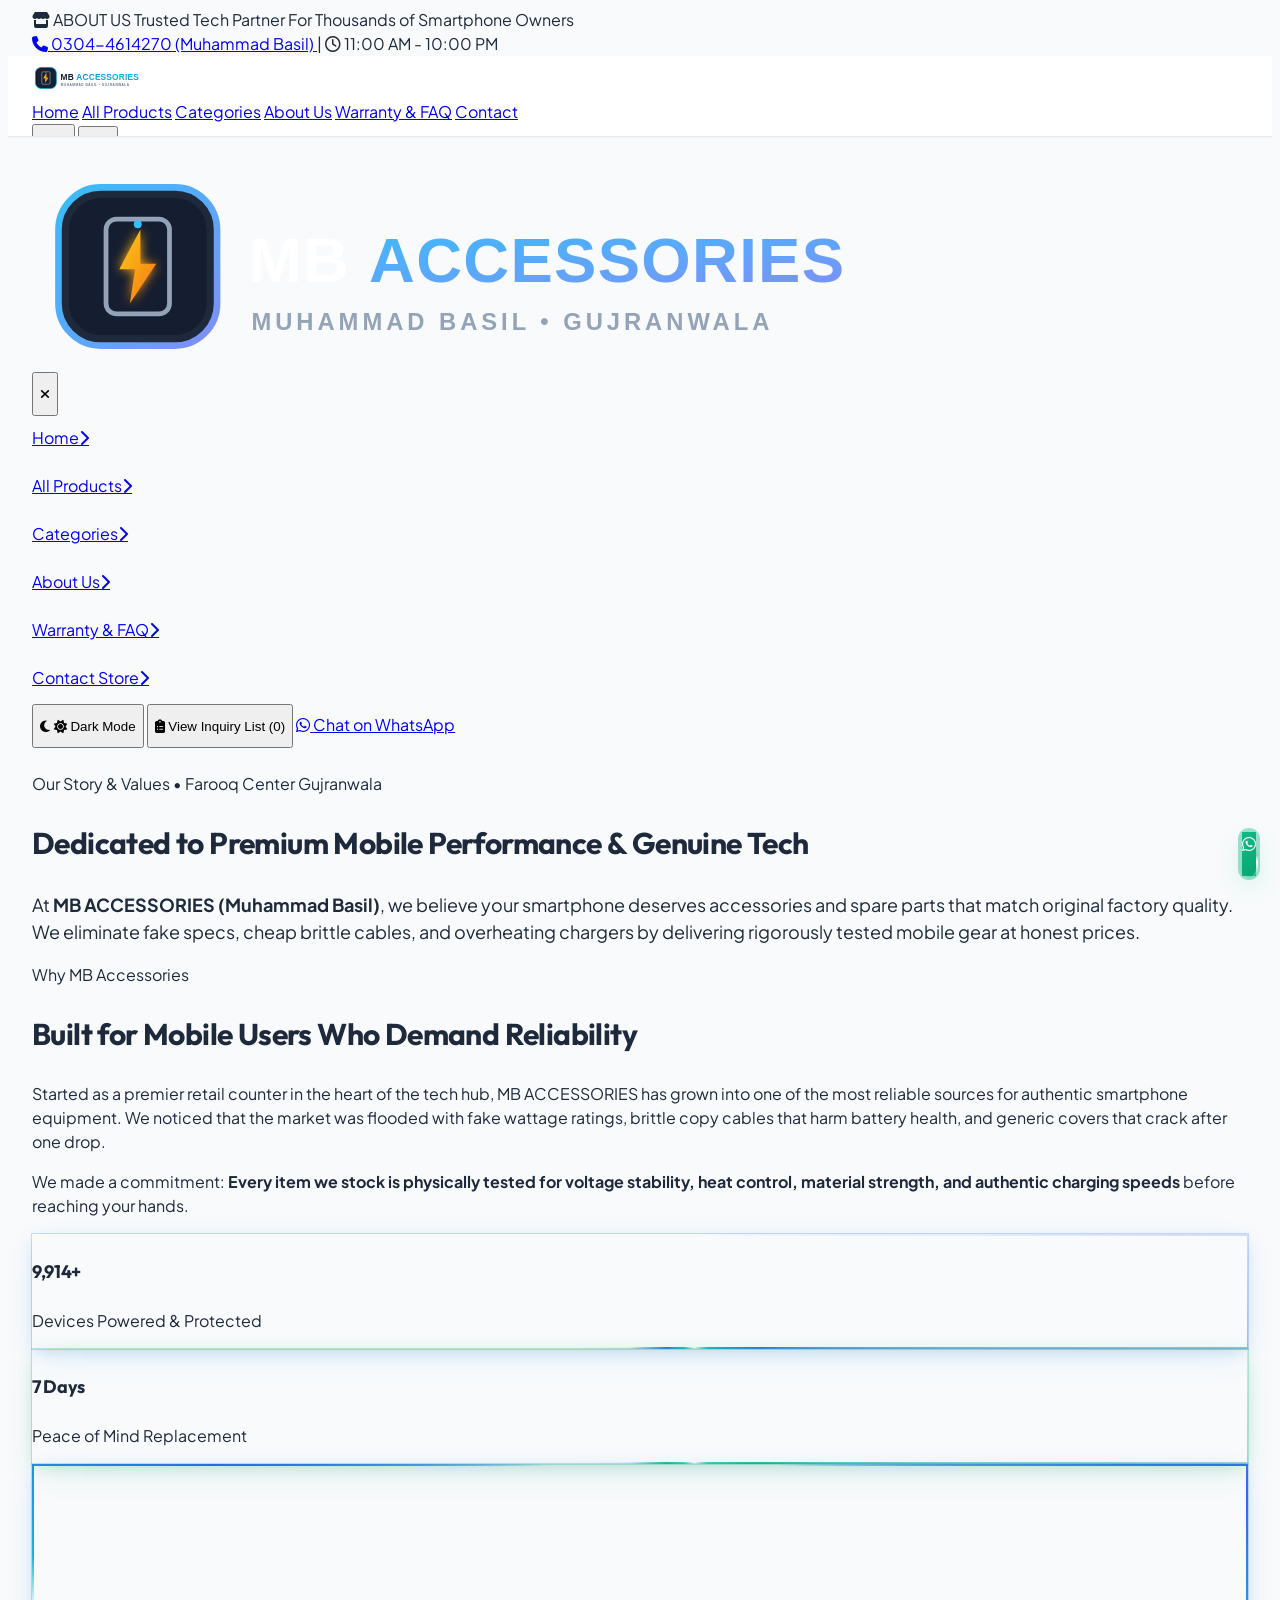
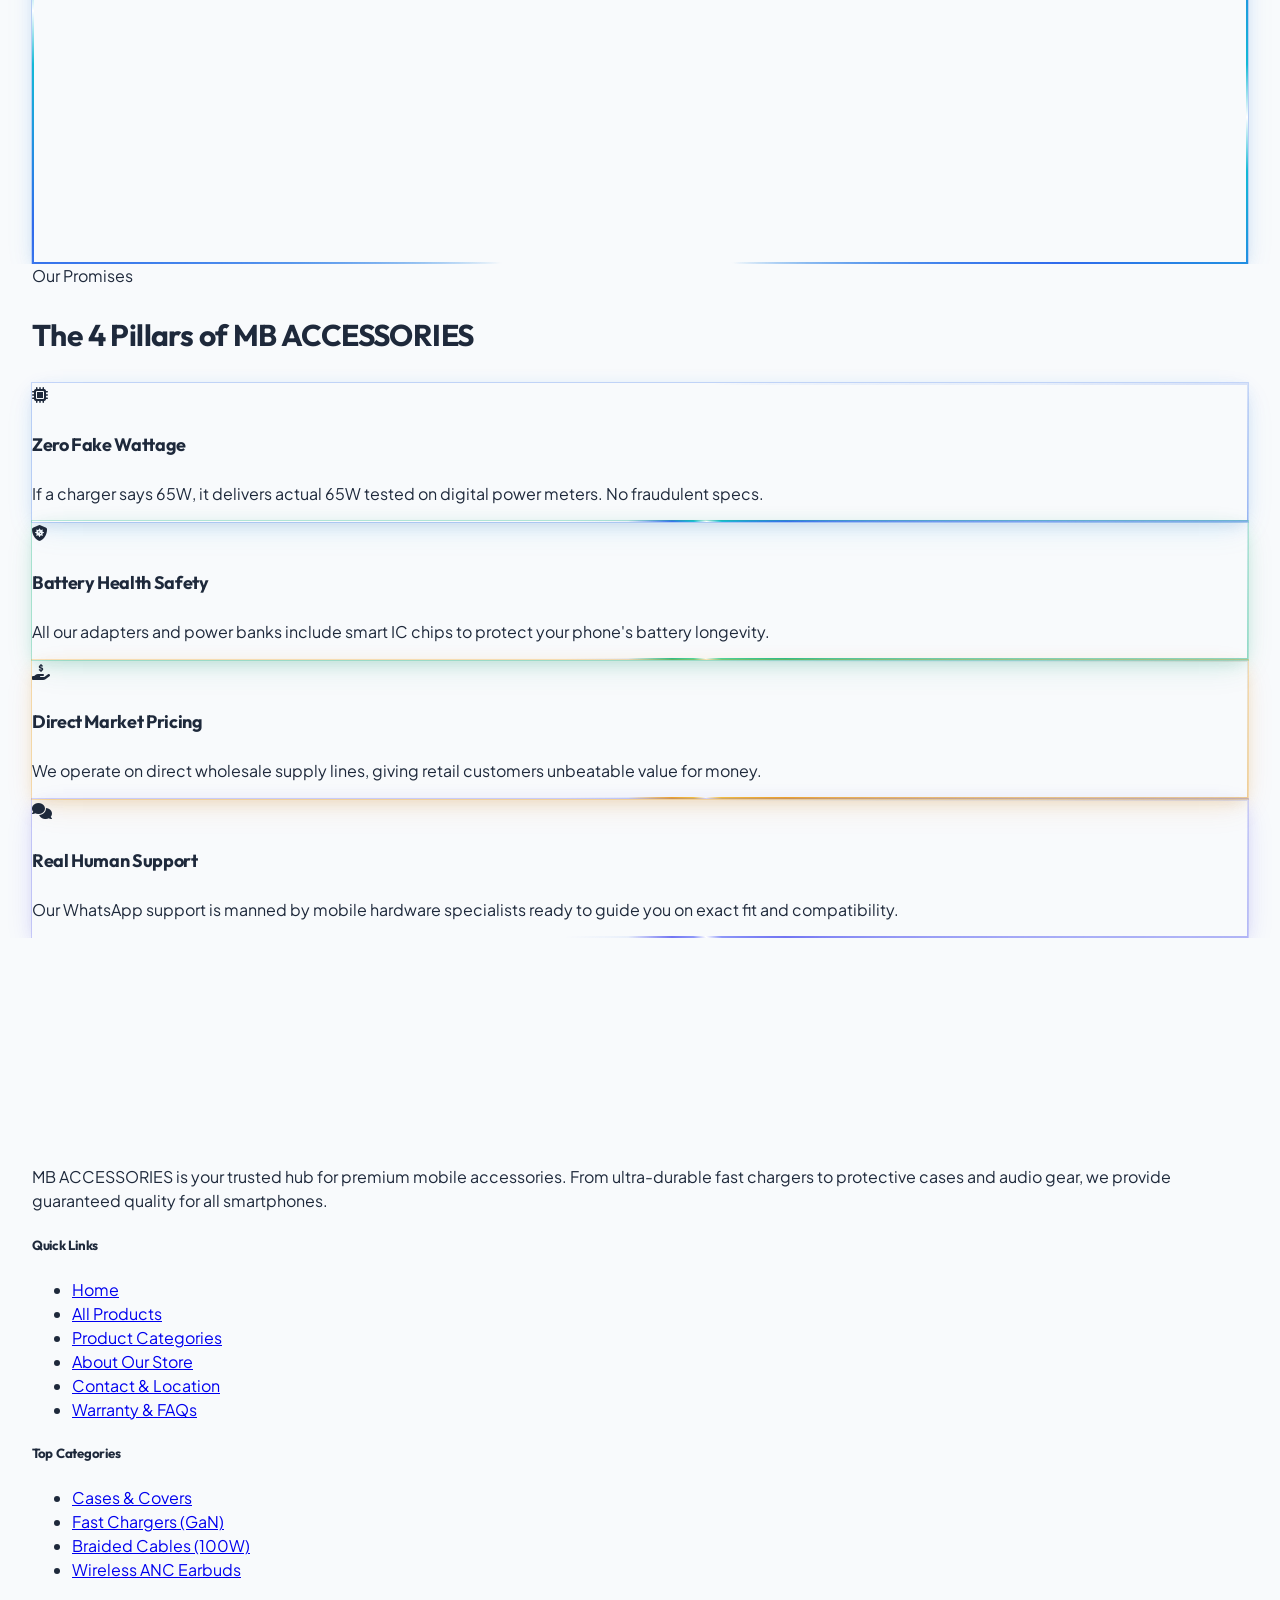
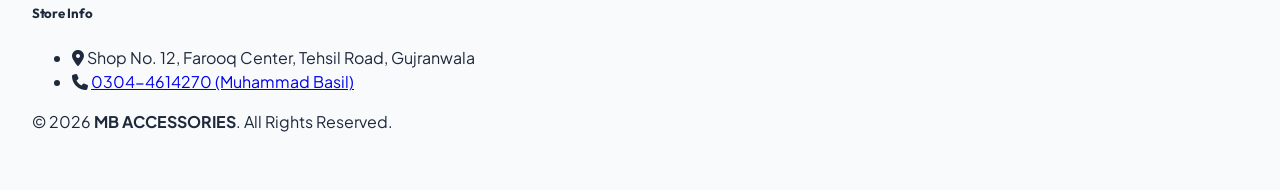
==== about.html @ 1a5371ec "Update outgoing WhatsApp messages to address MB Accessories instead of Muhammad Basil bhai" ====
﻿<!DOCTYPE html>
<html lang="en">
<head>
    <meta charset="UTF-8">
    <meta name="viewport" content="width=device-width, initial-scale=1.0">
    <title>About Us | MB ACCESSORIES</title>
    <meta name="description" content="Learn about MB ACCESSORIES. Providing authentic, high-quality mobile phone accessories, fast chargers, cases, and audio equipment in Pakistan.">
    
    <!-- Google Fonts -->
    <link rel="preconnect" href="https://fonts.googleapis.com">
    <link rel="preconnect" href="https://fonts.gstatic.com" crossorigin>
    <link href="https://fonts.googleapis.com/css2?family=Outfit:wght@400;500;600;700;800;900&family=Plus+Jakarta+Sans:wght@300;400;500;600;700;800&display=swap" rel="stylesheet">
    
    <!-- Font Awesome Icons -->
    <link rel="stylesheet" href="https://cdnjs.cloudflare.com/ajax/libs/font-awesome/6.5.1/css/all.min.css">
    
    <!-- Theme Initialization (Prevents FOUC) -->
    <script>
        (function() {
            const savedTheme = localStorage.getItem('mb_theme');
            const systemDark = window.matchMedia && window.matchMedia('(prefers-color-scheme: dark)').matches;
            if (savedTheme === 'dark' || (!savedTheme && systemDark)) {
                document.documentElement.classList.add('dark');
            } else {
                document.documentElement.classList.remove('dark');
            }
        })();
    </script>
    
    <!-- Tailwind CSS CDN -->
    <script src="https://cdn.tailwindcss.com"></script>
    <script>
        tailwind.config = {
            darkMode: 'class',
            theme: {
                extend: {
                    colors: {
                        primary: '#2563eb',
                        'primary-dark': '#1d4ed8',
                        cyanAccent: '#06b6d4',
                        darkBg: '#0b0f19',
                        darkCard: '#131b2e'
                    },
                    fontFamily: {
                        sans: ['"Plus Jakarta Sans"', 'sans-serif'],
                        heading: ['"Outfit"', 'sans-serif']
                    }
                }
            }
        }
    </script>
    
    <!-- Custom CSS -->
    <link rel="stylesheet" href="assets/css/style.css">
    <link rel="stylesheet" href="assets/css/responsive.css">
    <link rel="stylesheet" href="assets/css/glow-effects.css">
</head>
<body class="bg-white text-slate-800 antialiased selection:bg-blue-600 selection:text-white">

    <!-- Top Announcement Bar -->
    <div class="bg-slate-950 text-slate-300 text-xs py-2 px-4 border-b border-slate-800">
        <div class="max-w-7xl mx-auto flex flex-col sm:flex-row items-center justify-between gap-2">
            <div class="flex items-center gap-2">
                <span class="inline-flex items-center gap-1.5 bg-blue-500/20 text-blue-400 font-semibold px-2 py-0.5 rounded-full text-[11px]">
                    <i class="fa-solid fa-store text-[10px]"></i> ABOUT US
                </span>
                <span>Trusted Tech Partner For Thousands of Smartphone Owners</span>
            </div>
            <div class="flex items-center gap-5 text-[11px]">
                <a href="tel:03044614270" class="hover:text-blue-400 transition flex items-center gap-1.5">
                    <i class="fa-solid fa-phone text-blue-400"></i> 0304-4614270 (Muhammad Basil)
                </a>
                <span class="text-slate-600">|</span>
                <span class="flex items-center gap-1.5">
                    <i class="fa-regular fa-clock text-blue-400"></i> 11:00 AM - 10:00 PM
                </span>
            </div>
        </div>
    </div>

    <!-- Main Header / Navigation (Clean White) -->
    <header class="glass-nav sticky top-0 z-40 transition-all bg-white/95 border-b border-slate-200 shadow-sm">
        <div class="max-w-7xl mx-auto px-4 sm:px-6 lg:px-8 h-20 flex items-center justify-between gap-4">
            <a href="index.html" class="flex items-center gap-2 flex-shrink-0 group">
                <img src="assets/images/logo.svg" alt="MB ACCESSORIES" class="site-logo-img h-11 w-auto">
            </a>

            <nav class="hidden md:flex items-center gap-7 text-sm font-semibold text-slate-700">
                <a href="index.html" class="hover:text-blue-600 transition">Home</a>
                <a href="products.html" class="hover:text-blue-600 transition">All Products</a>
                <a href="categories.html" class="hover:text-blue-600 transition">Categories</a>
                <a href="about.html" class="text-blue-600 font-bold hover:text-blue-700 transition">About Us</a>
                <a href="faq.html" class="hover:text-blue-600 transition">Warranty & FAQ</a>
                <a href="contact.html" class="hover:text-blue-600 transition">Contact</a>
            </nav>

            <div class="flex items-center gap-3">
                <!-- Theme Toggle Button -->
                <button id="theme-toggle-btn" class="theme-toggle-btn relative bg-slate-100 hover:bg-slate-200 text-slate-700 p-2.5 rounded-full border border-slate-200 transition flex items-center justify-center w-10 h-10 active:scale-95" title="Toggle Dark / Light Mode" aria-label="Toggle Theme">
                    <i class="fa-solid fa-moon text-sm theme-icon-moon"></i>
                    <i class="fa-solid fa-sun text-sm theme-icon-sun hidden"></i>
                </button>

                <button id="inquiry-bag-btn" class="relative bg-slate-100 hover:bg-slate-200 text-slate-700 p-2.5 rounded-full border border-slate-200 transition flex items-center justify-center" title="View Inquiry Bag">
                    <i class="fa-solid fa-clipboard-list text-sm"></i>
                    <span class="inquiry-badge hidden absolute -top-1 -right-1 bg-blue-600 text-white text-[10px] font-extrabold w-5 h-5 rounded-full flex items-center justify-center border-2 border-white">0</span>
                </button>

                <a href="https://api.whatsapp.com/send?phone=923044614270&text=Assalam-o-Alaikum%20MB%20Accessories!" target="_blank" rel="noopener noreferrer" class="hidden sm:inline-flex items-center gap-2 bg-emerald-600 hover:bg-emerald-700 text-white text-xs font-bold py-2.5 px-4 rounded-full shadow-md transition">
                    <i class="fa-brands fa-whatsapp text-sm"></i>
                    <span>WhatsApp Order</span>
                </a>

                <button id="mobile-menu-btn" class="md:hidden text-slate-700 hover:text-blue-600 p-2 text-xl focus:outline-none">
                    <i class="fa-solid fa-bars"></i>
                </button>
            </div>
        </div>
    </header>

    <!-- Mobile Navigation Drawer -->
    <div id="mobile-menu-backdrop" class="fixed inset-0 bg-slate-950/70 backdrop-blur-sm z-50 hidden transition-opacity"></div>
    <div id="mobile-menu-drawer" class="fixed top-0 right-0 w-80 max-w-[85vw] h-full bg-slate-900 text-white z-50 transform translate-x-full drawer flex flex-col justify-between p-6 shadow-2xl">
        <div>
            <div class="flex items-center justify-between pb-6 border-b border-slate-800">
                <img src="assets/images/logo-white.svg" alt="MB ACCESSORIES" class="h-9 w-auto">
                <button id="mobile-menu-close" class="text-slate-400 hover:text-white text-xl">
                    <i class="fa-solid fa-xmark"></i>
                </button>
            </div>
            <nav class="flex flex-col gap-4 mt-6 text-sm font-semibold">
                <a href="index.html" class="hover:text-blue-400 py-2 border-b border-slate-800/60 flex items-center justify-between">
                    <span>Home</span>
                    <i class="fa-solid fa-chevron-right text-xs"></i>
                </a>
                <a href="products.html" class="hover:text-blue-400 py-2 border-b border-slate-800/60 flex items-center justify-between">
                    <span>All Products</span>
                    <i class="fa-solid fa-chevron-right text-xs"></i>
                </a>
                <a href="categories.html" class="hover:text-blue-400 py-2 border-b border-slate-800/60 flex items-center justify-between">
                    <span>Categories</span>
                    <i class="fa-solid fa-chevron-right text-xs"></i>
                </a>
                <a href="about.html" class="text-blue-400 py-2 border-b border-slate-800/60 flex items-center justify-between">
                    <span>About Us</span>
                    <i class="fa-solid fa-chevron-right text-xs"></i>
                </a>
                <a href="faq.html" class="hover:text-blue-400 py-2 border-b border-slate-800/60 flex items-center justify-between">
                    <span>Warranty & FAQ</span>
                    <i class="fa-solid fa-chevron-right text-xs"></i>
                </a>
                <a href="contact.html" class="hover:text-blue-400 py-2 border-b border-slate-800/60 flex items-center justify-between">
                    <span>Contact Store</span>
                    <i class="fa-solid fa-chevron-right text-xs"></i>
                </a>
            </nav>
        </div>
        <div class="pt-6 border-t border-slate-800">
            <!-- Mobile Theme Toggle -->
            <button id="mobile-theme-toggle-btn" class="w-full mb-3 bg-slate-800 hover:bg-slate-700 py-2.5 px-4 rounded-xl text-xs font-bold flex items-center justify-center gap-2 text-slate-200 transition border border-slate-700 active:scale-98" title="Toggle Dark / Light Mode">
                <i class="fa-solid fa-moon text-blue-400 theme-icon-moon"></i>
                <i class="fa-solid fa-sun text-amber-400 theme-icon-sun hidden"></i>
                <span class="theme-toggle-label">Dark Mode</span>
            </button>

            <button id="mobile-inquiry-bag-btn" class="w-full mb-3 bg-slate-800 hover:bg-slate-700 py-2.5 px-4 rounded-xl text-xs font-bold flex items-center justify-center gap-2">
                <i class="fa-solid fa-clipboard-list text-blue-400"></i>
                <span>View Inquiry List (<span class="inquiry-badge">0</span>)</span>
            </button>
            <a href="https://api.whatsapp.com/send?phone=923044614270&text=Assalam-o-Alaikum%20MB%20Accessories!%20Main%20aap%20ki%20website%20se%20rabta%20kar%20raha%20hoon." target="_blank" class="w-full bg-emerald-600 hover:bg-emerald-700 py-3 px-4 rounded-xl text-xs font-bold flex items-center justify-center gap-2">
                <i class="fa-brands fa-whatsapp text-sm"></i>
                <span>Chat on WhatsApp</span>
            </a>
        </div>
    </div>

    <!-- PAGE HERO (Clean White Theme) -->
    <section class="bg-white text-slate-900 py-12 sm:py-16 border-b border-slate-200">
        <div class="max-w-7xl mx-auto px-4 sm:px-6 lg:px-8">
            <div class="max-w-3xl">
                <span class="text-xs uppercase font-bold tracking-wider text-blue-700 bg-blue-50 border border-blue-200 px-3.5 py-1 rounded-full shadow-sm">
                    Our Story & Values • Farooq Center Gujranwala
                </span>
                <h1 class="text-3xl sm:text-5xl font-extrabold tracking-tight mt-4 leading-tight text-slate-900">
                    Dedicated to Premium Mobile Performance & Genuine Tech
                </h1>
                <p class="text-slate-600 text-base sm:text-lg mt-4 leading-relaxed">
                    At <strong>MB ACCESSORIES (Muhammad Basil)</strong>, we believe your smartphone deserves accessories and spare parts that match original factory quality. We eliminate fake specs, cheap brittle cables, and overheating chargers by delivering rigorously tested mobile gear at honest prices.
                </p>
            </div>
        </div>
    </section>

    <!-- STORY & MISSION -->
    <section class="py-16 sm:py-20">
        <div class="max-w-7xl mx-auto px-4 sm:px-6 lg:px-8">
            <div class="grid grid-cols-1 lg:grid-cols-2 gap-12 items-center">
                
                <div class="space-y-6">
                    <span class="text-xs font-bold uppercase tracking-wider text-blue-600">Why MB Accessories</span>
                    <h2 class="text-3xl font-extrabold text-slate-900 leading-tight">
                        Built for Mobile Users Who Demand Reliability
                    </h2>
                    <p class="text-slate-600 text-sm sm:text-base leading-relaxed">
                        Started as a premier retail counter in the heart of the tech hub, MB ACCESSORIES has grown into one of the most reliable sources for authentic smartphone equipment. We noticed that the market was flooded with fake wattage ratings, brittle copy cables that harm battery health, and generic covers that crack after one drop.
                    </p>
                    <p class="text-slate-600 text-sm sm:text-base leading-relaxed">
                        We made a commitment: <strong>Every item we stock is physically tested for voltage stability, heat control, material strength, and authentic charging speeds</strong> before reaching your hands.
                    </p>

                    <div class="grid grid-cols-2 gap-4 pt-2">
                        <div class="p-4 rounded-2xl bg-blue-50 border border-blue-100 glow-card glow-cyan">
                            <h4 class="font-extrabold text-blue-900 text-lg">10,000+</h4>
                            <p class="text-xs text-blue-700 mt-1 font-semibold">Devices Powered & Protected</p>
                        </div>
                        <div class="p-4 rounded-2xl bg-emerald-50 border border-emerald-100 glow-card glow-emerald">
                            <h4 class="font-extrabold text-emerald-900 text-lg">7 Days</h4>
                            <p class="text-xs text-emerald-700 mt-1 font-semibold">Peace of Mind Replacement</p>
                        </div>
                    </div>
                </div>

                <!-- Showcase Image -->
                <div class="relative">
                    <div class="relative rounded-3xl overflow-hidden shadow-2xl border border-slate-200 glow-card glow-card-featured">
                        <img src="https://images.unsplash.com/photo-1544816155-12df9643f363?w=800&auto=format&fit=crop&q=80" alt="Tech accessories workshop" class="w-full h-96 object-cover">
                    </div>
                </div>

            </div>
        </div>
    </section>

    <!-- CORE VALUES -->
    <section class="py-16 bg-white border-y border-slate-200">
        <div class="max-w-7xl mx-auto px-4 sm:px-6 lg:px-8">
            <div class="text-center max-w-xl mx-auto mb-14">
                <span class="text-xs font-bold uppercase tracking-wider text-blue-600">Our Promises</span>
                <h2 class="text-3xl font-extrabold text-slate-900 mt-1">The 4 Pillars of MB ACCESSORIES</h2>
            </div>

            <div class="grid grid-cols-1 md:grid-cols-2 lg:grid-cols-4 gap-8">
                
                <div class="pillar-card glow-card glow-cyan p-6 rounded-2xl bg-slate-50 border border-slate-200/80 hover:border-blue-300 transition">
                    <div class="w-12 h-12 rounded-xl bg-blue-100 text-blue-600 flex items-center justify-center text-xl mb-4">
                        <i class="fa-solid fa-microchip"></i>
                    </div>
                    <h4 class="font-bold text-slate-900 text-base">Zero Fake Wattage</h4>
                    <p class="text-xs text-slate-500 mt-2 leading-relaxed">
                        If a charger says 65W, it delivers actual 65W tested on digital power meters. No fraudulent specs.
                    </p>
                </div>

                <div class="pillar-card glow-card glow-emerald p-6 rounded-2xl bg-slate-50 border border-slate-200/80 hover:border-emerald-300 transition">
                    <div class="w-12 h-12 rounded-xl bg-emerald-100 text-emerald-600 flex items-center justify-center text-xl mb-4">
                        <i class="fa-solid fa-shield-virus"></i>
                    </div>
                    <h4 class="font-bold text-slate-900 text-base">Battery Health Safety</h4>
                    <p class="text-xs text-slate-500 mt-2 leading-relaxed">
                        All our adapters and power banks include smart IC chips to protect your phone's battery longevity.
                    </p>
                </div>

                <div class="pillar-card glow-card glow-amber p-6 rounded-2xl bg-slate-50 border border-slate-200/80 hover:border-amber-300 transition">
                    <div class="w-12 h-12 rounded-xl bg-amber-100 text-amber-600 flex items-center justify-center text-xl mb-4">
                        <i class="fa-solid fa-hand-holding-dollar"></i>
                    </div>
                    <h4 class="font-bold text-slate-900 text-base">Direct Market Pricing</h4>
                    <p class="text-xs text-slate-500 mt-2 leading-relaxed">
                        We operate on direct wholesale supply lines, giving retail customers unbeatable value for money.
                    </p>
                </div>

                <div class="pillar-card glow-card glow-indigo p-6 rounded-2xl bg-slate-50 border border-slate-200/80 hover:border-indigo-300 transition">
                    <div class="w-12 h-12 rounded-xl bg-indigo-100 text-indigo-600 flex items-center justify-center text-xl mb-4">
                        <i class="fa-solid fa-comments"></i>
                    </div>
                    <h4 class="font-bold text-slate-900 text-base">Real Human Support</h4>
                    <p class="text-xs text-slate-500 mt-2 leading-relaxed">
                        Our WhatsApp support is manned by mobile hardware specialists ready to guide you on exact fit and compatibility.
                    </p>
                </div>

            </div>
        </div>
    </section>

    <!-- FOOTER -->
    <footer class="bg-slate-950 text-slate-400 pt-16 pb-8 border-t border-slate-800">
        <div class="max-w-7xl mx-auto px-4 sm:px-6 lg:px-8">
            <div class="grid grid-cols-1 md:grid-cols-2 lg:grid-cols-5 gap-10 pb-12 border-b border-slate-800/80">
                <div class="lg:col-span-2 space-y-4">
                    <img src="assets/images/logo-white.svg" alt="MB ACCESSORIES" class="h-10 w-auto">
                    <p class="text-xs text-slate-400 max-w-sm leading-relaxed">
                        MB ACCESSORIES is your trusted hub for premium mobile accessories. From ultra-durable fast chargers to protective cases and audio gear, we provide guaranteed quality for all smartphones.
                    </p>
                </div>
                <div>
                    <h5 class="text-white text-xs font-bold uppercase tracking-wider mb-4">Quick Links</h5>
                    <ul class="space-y-2.5 text-xs">
                        <li><a href="index.html" class="hover:text-blue-400 transition">Home</a></li>
                        <li><a href="products.html" class="hover:text-blue-400 transition">All Products</a></li>
                        <li><a href="categories.html" class="hover:text-blue-400 transition">Product Categories</a></li>
                        <li><a href="about.html" class="text-blue-400 transition">About Our Store</a></li>
                        <li><a href="contact.html" class="hover:text-blue-400 transition">Contact & Location</a></li>
                        <li><a href="faq.html" class="hover:text-blue-400 transition">Warranty & FAQs</a></li>
                    </ul>
                </div>
                <div>
                    <h5 class="text-white text-xs font-bold uppercase tracking-wider mb-4">Top Categories</h5>
                    <ul class="space-y-2.5 text-xs">
                        <li><a href="products.html?category=cases" class="hover:text-blue-400 transition">Cases & Covers</a></li>
                        <li><a href="products.html?category=chargers" class="hover:text-blue-400 transition">Fast Chargers (GaN)</a></li>
                        <li><a href="products.html?category=cables" class="hover:text-blue-400 transition">Braided Cables (100W)</a></li>
                        <li><a href="products.html?category=audio" class="hover:text-blue-400 transition">Wireless ANC Earbuds</a></li>
                    </ul>
                </div>
                <div>
                    <h5 class="text-white text-xs font-bold uppercase tracking-wider mb-4">Store Info</h5>
                    <ul class="space-y-3 text-xs">
                        <li class="flex items-start gap-2.5">
                            <i class="fa-solid fa-location-dot text-blue-400 mt-0.5 flex-shrink-0"></i>
                            <span>Shop No. 12, Farooq Center, Tehsil Road, Gujranwala</span>
                        </li>
                        <li class="flex items-center gap-2.5">
                            <i class="fa-solid fa-phone text-blue-400 flex-shrink-0"></i>
                            <a href="tel:03044614270" class="hover:text-white">0304-4614270 (Muhammad Basil)</a>
                        </li>
                    </ul>
                </div>
            </div>
            <div class="pt-8 flex flex-col sm:flex-row items-center justify-between text-xs text-slate-500 gap-4">
                <p>&copy; 2026 <strong class="text-slate-300">MB ACCESSORIES</strong>. All Rights Reserved.</p>
            </div>
        </div>
    </footer>

    <!-- FLOATING WHATSAPP -->
    <a id="floating-whatsapp" href="https://api.whatsapp.com/send?phone=923044614270&text=Assalam-o-Alaikum%20MB%20Accessories!%20Main%20aap%20ki%20website%20dekh%20raha%20hoon%20aur%20mujhe%20inquiry%20karni%20hai." target="_blank" rel="noopener noreferrer" class="whatsapp-float whatsapp-pulse w-14 h-14 rounded-full flex items-center justify-center text-2xl shadow-2xl" title="Chat on WhatsApp">
        <i class="fa-brands fa-whatsapp"></i>
    </a>

    <!-- SCRIPTS -->
    <script src="assets/js/products-data.js"></script>
    <script src="assets/js/main.js"></script>
</body>
</html>
---- assets/css/style.css ----
/* ==========================================================================
   MB ACCESSORIES - Enterprise Design System Stylesheet
   Modern Tech Minimalist Theme | Electric Blue, Vibrant Cyan & Emerald WhatsApp
   Standardized for Cross-Browser Consistency, Accessibility (WCAG AA), & SQA
   Enhanced with Commercial-Grade Motion Design & Performance Micro-interactions
   ========================================================================== */

@import url('https://fonts.googleapis.com/css2?family=Plus+Jakarta+Sans:wght@300;400;500;600;700;800;900&family=Outfit:wght@400;500;600;700;800;900&display=swap');

:root {
    /* Brand Colors */
    --primary: #2563eb;
    --primary-hover: #1d4ed8;
    --primary-active: #1e40af;
    --primary-light: #eff6ff;
    
    --secondary: #06b6d4;
    --secondary-hover: #0891b2;
    --secondary-light: #ecfeff;
    
    --accent: #f59e0b;
    --accent-hover: #d97706;
    
    --whatsapp: #10b981;
    --whatsapp-hover: #059669;
    --whatsapp-gradient: linear-gradient(135deg, #10b981, #059669);
    
    /* Neutrals */
    --slate-50: #f8fafc;
    --slate-100: #f1f5f9;
    --slate-200: #e2e8f0;
    --slate-300: #cbd5e1;
    --slate-400: #94a3b8;
    --slate-500: #64748b;
    --slate-600: #475569;
    --slate-700: #334155;
    --slate-800: #1e293b;
    --slate-900: #0f172a;
    --slate-950: #020617;
    
    /* Semantic Surfaces */
    --bg-page: #f8fafc;
    --bg-surface: #ffffff;
    --border-color: #e2e8f0;
    --border-focus: #2563eb;
    
    /* Typography */
    --font-body: 'Plus Jakarta Sans', -apple-system, BlinkMacSystemFont, 'Segoe UI', Roboto, Helvetica, Arial, sans-serif;
    --font-heading: 'Outfit', -apple-system, BlinkMacSystemFont, 'Segoe UI', Roboto, sans-serif;
    
    /* Shadows */
    --shadow-xs: 0 1px 2px 0 rgba(15, 23, 42, 0.05);
    --shadow-sm: 0 1px 3px 0 rgba(15, 23, 42, 0.06), 0 1px 2px -1px rgba(15, 23, 42, 0.06);
    --shadow-md: 0 4px 6px -1px rgba(15, 23, 42, 0.07), 0 2px 4px -2px rgba(15, 23, 42, 0.05);
    --shadow-lg: 0 10px 15px -3px rgba(15, 23, 42, 0.08), 0 4px 6px -4px rgba(15, 23, 42, 0.04);
    --shadow-xl: 0 20px 25px -5px rgba(15, 23, 42, 0.10), 0 8px 10px -6px rgba(15, 23, 42, 0.05);
    --shadow-glow-blue: 0 10px 25px -3px rgba(37, 99, 235, 0.25);
    --shadow-glow-emerald: 0 10px 25px -3px rgba(16, 185, 129, 0.35);
    
    /* Modern Motion Design System Tokens */
    --ease-out-expo: cubic-bezier(0.16, 1, 0.3, 1);
    --ease-out-back: cubic-bezier(0.34, 1.35, 0.64, 1);
    --ease-in-out-smooth: cubic-bezier(0.4, 0, 0.2, 1);
    --ease-spring: cubic-bezier(0.175, 0.885, 0.32, 1.275);
    
    /* Suggested Interaction Durations (Professional Guidelines) */
    --dur-hover: 180ms;
    --dur-input: 180ms;
    --dur-dropdown: 220ms;
    --dur-card: 260ms;
    --dur-modal: 300ms;
    --dur-page: 450ms;
    --stagger-delay: 60ms;

    /* Legacy Transitions (Preserved for compatibility) */
    --transition-fast: 150ms cubic-bezier(0.4, 0, 0.2, 1);
    --transition-base: 250ms cubic-bezier(0.16, 1, 0.3, 1);
    --transition-smooth: 350ms cubic-bezier(0.16, 1, 0.3, 1);
}

/* ==========================================================================
   Base & Reset Standards
   ========================================================================== */
*, *::before, *::after {
    box-sizing: border-box;
}

html {
    scroll-behavior: smooth;
    text-size-adjust: 100%;
    -webkit-text-size-adjust: 100%;
}

body {
    font-family: var(--font-body);
    color: var(--slate-800);
    background-color: var(--bg-page);
    line-height: 1.5;
    overflow-x: hidden;
    min-height: 100vh;
    display: flex;
    flex-direction: column;
}

h1, h2, h3, h4, h5, h6, .brand-font {
    font-family: var(--font-heading);
    letter-spacing: -0.02em;
    font-feature-settings: 'cv02', 'cv03', 'cv04', 'cv11';
}

p, span, a, button, input, select, textarea, li {
    font-feature-settings: 'cv02', 'cv03', 'cv04';
}

main {
    flex: 1 0 auto;
}

footer {
    flex-shrink: 0;
}

/* Custom Scrollbar */
::-webkit-scrollbar {
    width: 8px;
    height: 8px;
}
::-webkit-scrollbar-track {
    background: #f1f5f9;
}
::-webkit-scrollbar-thumb {
    background: #cbd5e1;
    border-radius: 9999px;
    transition: background 0.2s ease;
}
::-webkit-scrollbar-thumb:hover {
    background: #94a3b8;
}

/* Top Reading / Scroll Progress Bar */
#scroll-progress-bar {
    position: fixed;
    top: 0;
    left: 0;
    height: 3px;
    width: 0%;
    background: linear-gradient(90deg, #2563eb, #06b6d4, #10b981);
    z-index: 10000;
    transition: width 0.12s linear;
    pointer-events: none;
    box-shadow: 0 0 8px rgba(37, 99, 235, 0.4);
}

/* ==========================================================================
   Header & Glassmorphism Navbar
   ========================================================================== */
.glass-nav {
    background: rgba(255, 255, 255, 0.95);
    backdrop-filter: blur(16px);
    -webkit-backdrop-filter: blur(16px);
    border-bottom: 1px solid rgba(226, 232, 240, 0.85);
    box-shadow: 0 1px 3px 0 rgba(15, 23, 42, 0.04);
    transition: background-color var(--dur-card) var(--ease-out-expo), 
                box-shadow var(--dur-card) var(--ease-out-expo), 
                border-color var(--dur-card) var(--ease-out-expo),
                padding var(--dur-card) var(--ease-out-expo);
}

.glass-nav.nav-scrolled {
    background: rgba(255, 255, 255, 0.98);
    backdrop-filter: blur(20px);
    -webkit-backdrop-filter: blur(20px);
    border-bottom-color: rgba(203, 213, 225, 0.9);
    box-shadow: 0 10px 25px -5px rgba(15, 23, 42, 0.07), 0 4px 6px -4px rgba(15, 23, 42, 0.03);
}

/* Desktop Nav Link Animated Micro-interactions */
nav a {
    position: relative;
    padding-bottom: 4px;
    transition: color var(--dur-hover) var(--ease-out-expo);
}

nav a::after {
    content: '';
    position: absolute;
    bottom: -2px;
    left: 0;
    width: 100%;
    height: 2px;
    background: linear-gradient(90deg, var(--primary), var(--secondary));
    border-radius: 9999px;
    transform: scaleX(0);
    transform-origin: right;
    transition: transform var(--dur-card) var(--ease-out-expo);
}

nav a:hover::after {
    transform: scaleX(1);
    transform-origin: left;
}

nav a.text-blue-600::after,
nav a.active::after {
    transform: scaleX(1);
    transform-origin: left;
}

/* Nav Search Bar */
#nav-search-input {
    transition: all var(--dur-hover) var(--ease-out-expo);
}

#nav-search-input:focus {
    background-color: #ffffff;
    border-color: var(--primary);
    box-shadow: 0 0 0 3px rgba(37, 99, 235, 0.15), 0 4px 12px rgba(37, 99, 235, 0.08);
}

/* Badge Counter Pop Animation */
@keyframes badgePop {
    0% {
        transform: scale(0.6);
        opacity: 0.5;
    }
    50% {
        transform: scale(1.35);
    }
    100% {
        transform: scale(1);
        opacity: 1;
    }
}

.inquiry-badge.badge-pop {
    animation: badgePop 0.35s var(--ease-out-back) forwards;
}

/* ==========================================================================
   Interactive Component Standards: Cards & Grids
   ========================================================================== */
.product-card {
    transition: transform var(--dur-card) var(--ease-out-expo), 
                box-shadow var(--dur-card) var(--ease-out-expo), 
                border-color var(--dur-card) var(--ease-out-expo);
    border: 1px solid var(--border-color);
    background-color: #ffffff;
    will-change: transform, box-shadow;
}

.product-card:hover {
    transform: translateY(-6px);
    box-shadow: 0 20px 30px -10px rgba(15, 23, 42, 0.12), 0 0 0 1px rgba(37, 99, 235, 0.15);
    border-color: #bfdbfe;
}

.product-card img {
    transition: transform 0.5s var(--ease-out-expo);
    will-change: transform;
}

.product-card:hover img {
    transform: scale(1.06);
}

/* Staggered entrance for product cards */
@keyframes productCardEnter {
    from {
        opacity: 0;
        transform: translateY(18px) scale(0.98);
    }
    to {
        opacity: 1;
        transform: translateY(0) scale(1);
    }
}

.product-card-enter {
    animation: productCardEnter 0.4s var(--ease-out-expo) forwards;
}

/* Floating Action Buttons inside Product Card */
.product-card .group-hover\:opacity-100 {
    transition: opacity var(--dur-hover) var(--ease-out-expo), 
                transform var(--dur-hover) var(--ease-out-expo);
}

.product-card:hover .group-hover\:opacity-100 button:nth-child(1) {
    transition-delay: 30ms;
}

.product-card:hover .group-hover\:opacity-100 button:nth-child(2) {
    transition-delay: 70ms;
}

/* Category Cards */
.category-card {
    transition: transform var(--dur-card) var(--ease-out-expo), 
                box-shadow var(--dur-card) var(--ease-out-expo), 
                border-color var(--dur-card) var(--ease-out-expo);
    will-change: transform, box-shadow;
}

.category-card:hover {
    transform: translateY(-6px);
    box-shadow: 0 20px 35px -10px rgba(15, 23, 42, 0.13), 0 0 0 1px rgba(37, 99, 235, 0.12);
}

.category-card:hover .cat-img {
    transform: scale(1.08);
}

.cat-img {
    transition: transform 0.55s var(--ease-out-expo), opacity var(--transition-base);
    will-change: transform;
}

/* ==========================================================================
   Trust Badges, Reviews & Policy Cards
   ========================================================================== */
.trust-badge-card,
.review-card,
.pillar-card,
.faq-card {
    transition: transform var(--dur-card) var(--ease-out-expo),
                box-shadow var(--dur-card) var(--ease-out-expo),
                border-color var(--dur-card) var(--ease-out-expo);
    will-change: transform, box-shadow;
}

.trust-badge-card:hover,
.review-card:hover,
.pillar-card:hover {
    transform: translateY(-4px);
    box-shadow: var(--shadow-lg);
    border-color: #bfdbfe;
}

.faq-card {
    border-left: 3px solid transparent;
}

.faq-card:hover {
    transform: translateY(-2px);
    box-shadow: var(--shadow-md);
    border-left-color: var(--primary);
    border-color: #bfdbfe;
}

/* ==========================================================================
   Button Standards & Micro-interactions
   ========================================================================== */
button, a {
    -webkit-tap-highlight-color: transparent;
    touch-action: manipulation;
}

button, 
a.bg-blue-600, 
a.bg-emerald-600, 
a.bg-slate-900, 
a.bg-amber-500,
.btn-interactive {
    transition: transform var(--dur-hover) var(--ease-out-expo), 
                box-shadow var(--dur-hover) var(--ease-out-expo), 
                background-color var(--dur-hover) var(--ease-out-expo), 
                border-color var(--dur-hover) var(--ease-out-expo),
                color var(--dur-hover) var(--ease-out-expo);
}

button:hover, 
a.bg-blue-600:hover, 
a.bg-emerald-600:hover,
a.bg-slate-900:hover,
a.bg-amber-500:hover {
    transform: translateY(-2px);
}

button:active, 
a:active {
    transform: translateY(1px) scale(0.98);
}

/* Button Icon Animations */
button i, a i {
    transition: transform var(--dur-hover) var(--ease-out-expo);
}

button:hover > i.fa-arrow-right,
a:hover > i.fa-arrow-right,
button:hover > i.fa-chevron-right,
a:hover > i.fa-chevron-right,
button:hover > i.fa-angle-right,
a:hover > i.fa-angle-right {
    transform: translateX(4px);
}

/* WhatsApp Icon Subtle Tilt on Button Hover */
a.bg-emerald-600:hover > i.fa-whatsapp,
button.bg-emerald-600:hover > i.fa-whatsapp {
    transform: scale(1.15) rotate(5deg);
}

/* Shimmer Light Sweep on Primary CTAs */
.btn-shimmer {
    position: relative;
    overflow: hidden;
}

.btn-shimmer::before {
    content: '';
    position: absolute;
    top: 0;
    left: -100%;
    width: 60%;
    height: 100%;
    background: linear-gradient(90deg, transparent, rgba(255, 255, 255, 0.22), transparent);
    transform: skewX(-20deg);
    transition: none;
    pointer-events: none;
}

.btn-shimmer:hover::before {
    left: 140%;
    transition: left 0.75s ease-in-out;
}

/* WhatsApp Floating Action Button */
.whatsapp-float {
    position: fixed;
    bottom: 24px;
    right: 24px;
    z-index: 999;
    background: var(--whatsapp-gradient);
    color: #ffffff;
    box-shadow: var(--shadow-glow-emerald);
    transition: transform var(--dur-hover) var(--ease-out-back), 
                box-shadow var(--dur-hover) var(--ease-out-expo);
    will-change: transform;
}

.whatsapp-float:hover {
    transform: scale(1.1) translateY(-3px);
    box-shadow: 0 20px 35px -5px rgba(16, 185, 129, 0.65);
}

.whatsapp-float:active {
    transform: scale(0.95);
}

/* WhatsApp Floating Tooltip */
.whatsapp-tooltip {
    position: absolute;
    right: 68px;
    top: 50%;
    transform: translateY(-50%) translateX(8px);
    background: var(--slate-900);
    color: #ffffff;
    padding: 6px 14px;
    border-radius: 9999px;
    font-size: 0.75rem;
    font-weight: 700;
    white-space: nowrap;
    opacity: 0;
    pointer-events: none;
    box-shadow: var(--shadow-lg);
    transition: all var(--dur-hover) var(--ease-out-expo);
}

.whatsapp-tooltip::after {
    content: '';
    position: absolute;
    right: -5px;
    top: 50%;
    transform: translateY(-50%);
    border-width: 5px 0 5px 5px;
    border-style: solid;
    border-color: transparent transparent transparent var(--slate-900);
}

.whatsapp-float:hover .whatsapp-tooltip {
    opacity: 1;
    transform: translateY(-50%) translateX(0);
}

/* Pulsing Ripple Effect */
.whatsapp-pulse::before {
    content: '';
    position: absolute;
    inset: -4px;
    border-radius: 9999px;
    background: rgba(16, 185, 129, 0.4);
    animation: pulseWave 2.4s infinite cubic-bezier(0.24, 0, 0.38, 1);
    z-index: -1;
}

@keyframes pulseWave {
    0% {
        transform: scale(1);
        opacity: 0.8;
    }
    100% {
        transform: scale(1.55);
        opacity: 0;
    }
}

/* Badges */
.badge-custom {
    font-size: 0.72rem;
    font-weight: 800;
    letter-spacing: 0.04em;
    padding: 0.25rem 0.65rem;
    border-radius: 9999px;
    text-transform: uppercase;
    transition: transform var(--dur-hover) var(--ease-out-expo);
}

/* Filter Tab / Pill Active States */
.filter-pill {
    transition: all var(--dur-hover) var(--ease-out-expo);
}

.filter-pill.active {
    background-color: var(--primary);
    color: #ffffff;
    border-color: var(--primary);
    box-shadow: 0 4px 12px rgba(37, 99, 235, 0.25);
    transform: translateY(-1px);
}

/* Spec Pill */
.spec-pill {
    background: #f1f5f9;
    border: 1px solid #e2e8f0;
    color: #334155;
    padding: 4px 10px;
    border-radius: 8px;
    font-size: 0.78rem;
    display: inline-flex;
    align-items: center;
    gap: 6px;
    transition: all var(--dur-hover) var(--ease-out-expo);
}

.spec-pill:hover {
    background: #e2e8f0;
    border-color: #cbd5e1;
    transform: translateY(-1px);
}

/* Custom Gradient Text */
.text-gradient {
    background: linear-gradient(135deg, #2563eb, #06b6d4);
    -webkit-background-clip: text;
    -webkit-text-fill-color: transparent;
}

/* ==========================================================================
   Modals, Drawers & Backdrops
   ========================================================================== */
.modal-backdrop {
    background: rgba(2, 6, 23, 0.75);
    backdrop-filter: blur(8px);
    -webkit-backdrop-filter: blur(8px);
    transition: opacity var(--dur-modal) var(--ease-out-expo);
    animation: backdropFadeIn var(--dur-modal) var(--ease-out-expo) forwards;
}

@keyframes backdropFadeIn {
    from { opacity: 0; }
    to { opacity: 1; }
}

.modal-content {
    transition: all var(--dur-modal) var(--ease-out-expo);
    animation: modalAppear var(--dur-modal) var(--ease-out-expo) forwards;
    will-change: transform, opacity;
}

@keyframes modalAppear {
    from {
        opacity: 0;
        transform: scale(0.93) translateY(14px);
    }
    to {
        opacity: 1;
        transform: scale(1) translateY(0);
    }
}

.modal-content.closing {
    animation: modalExit 0.22s var(--ease-out-expo) forwards;
}

@keyframes modalExit {
    from {
        opacity: 1;
        transform: scale(1) translateY(0);
    }
    to {
        opacity: 0;
        transform: scale(0.93) translateY(12px);
    }
}

.modal-backdrop.closing {
    animation: backdropFadeOut 0.22s var(--ease-out-expo) forwards;
}

@keyframes backdropFadeOut {
    from { opacity: 1; }
    to { opacity: 0; }
}

.drawer {
    transition: transform var(--dur-smooth) var(--ease-out-expo);
    will-change: transform;
}

/* Inquiry Drawer Items with Deletion Animation */
.inquiry-item {
    transition: transform 0.28s var(--ease-out-expo), 
                opacity 0.28s var(--ease-out-expo), 
                height 0.28s var(--ease-out-expo),
                margin 0.28s var(--ease-out-expo),
                padding 0.28s var(--ease-out-expo);
    will-change: transform, opacity, height;
}

.inquiry-item.removing {
    transform: translateX(-100%);
    opacity: 0;
    height: 0;
    padding-top: 0 !important;
    padding-bottom: 0 !important;
    margin-top: 0 !important;
    margin-bottom: 0 !important;
    overflow: hidden;
    border-width: 0 !important;
}

/* Toast Notifications */
#toast-container {
    position: fixed;
    top: 24px;
    right: 24px;
    z-index: 10000;
    display: flex;
    flex-direction: column;
    gap: 10px;
    pointer-events: none;
    max-width: calc(100vw - 48px);
}

.toast {
    pointer-events: auto;
    background: var(--slate-900);
    color: #ffffff;
    padding: 13px 20px;
    border-radius: 16px;
    border-left: 4px solid var(--primary);
    box-shadow: 0 20px 30px -5px rgba(0, 0, 0, 0.35), 0 0 0 1px rgba(255, 255, 255, 0.08);
    display: flex;
    align-items: center;
    gap: 12px;
    font-size: 0.875rem;
    font-weight: 600;
    transform: translateX(120%);
    transition: transform 0.35s var(--ease-out-back), opacity 0.35s var(--ease-out-expo);
    position: relative;
    overflow: hidden;
    will-change: transform, opacity;
}

.toast.show {
    transform: translateX(0);
}

.toast.removing {
    transform: translateX(120%);
    opacity: 0;
}

.toast-progress {
    position: absolute;
    bottom: 0;
    left: 0;
    height: 3px;
    background: linear-gradient(90deg, var(--primary), var(--secondary));
    width: 100%;
    animation: toastCountdown 3.2s linear forwards;
}

@keyframes toastCountdown {
    from { width: 100%; }
    to { width: 0%; }
}

/* ==========================================================================
   Scroll Reveal System (Zero Layout Shifts, Progressive Enhancement)
   ========================================================================== */
.reveal {
    opacity: 0;
    transform: translateY(20px);
    transition: opacity var(--dur-page) var(--ease-out-expo), 
                transform var(--dur-page) var(--ease-out-expo);
    will-change: opacity, transform;
}

.reveal.reveal-scale {
    transform: scale(0.95) translateY(12px);
}

.reveal.reveal-left {
    transform: translateX(-24px);
}

.reveal.reveal-right {
    transform: translateX(24px);
}

.reveal.is-revealed {
    opacity: 1;
    transform: translateY(0) scale(1) translateX(0);
}

/* Stagger Delays */
.stagger-1 { transition-delay: 50ms; }
.stagger-2 { transition-delay: 100ms; }
.stagger-3 { transition-delay: 150ms; }
.stagger-4 { transition-delay: 200ms; }
.stagger-5 { transition-delay: 250ms; }
.stagger-6 { transition-delay: 300ms; }
.stagger-7 { transition-delay: 350ms; }
.stagger-8 { transition-delay: 400ms; }
.stagger-9 { transition-delay: 450ms; }

/* ==========================================================================
   Floating Back To Top Button
   ========================================================================== */
#back-to-top {
    position: fixed;
    bottom: 24px;
    left: 24px;
    z-index: 990;
    background: #ffffff;
    color: var(--slate-700);
    width: 44px;
    height: 44px;
    border-radius: 9999px;
    display: flex;
    align-items: center;
    justify-content: center;
    box-shadow: var(--shadow-md), 0 0 0 1px rgba(226, 232, 240, 0.9);
    opacity: 0;
    visibility: hidden;
    transform: translateY(12px) scale(0.9);
    transition: opacity var(--dur-hover) var(--ease-out-expo), 
                visibility var(--dur-hover) var(--ease-out-expo), 
                transform var(--dur-hover) var(--ease-out-back), 
                background-color var(--dur-hover) var(--ease-out-expo),
                color var(--dur-hover) var(--ease-out-expo);
    cursor: pointer;
}

#back-to-top.visible {
    opacity: 1;
    visibility: visible;
    transform: translateY(0) scale(1);
}

#back-to-top:hover {
    background: var(--primary);
    color: #ffffff;
    transform: translateY(-3px) scale(1.06);
    box-shadow: var(--shadow-glow-blue);
}

#back-to-top:active {
    transform: translateY(0) scale(0.95);
}

/* ==========================================================================
   Accessibility & Form SQA Standards
   ========================================================================== */
:focus-visible {
    outline: 2px solid var(--primary);
    outline-offset: 2px;
}

button:focus-visible, a:focus-visible, input:focus-visible, select:focus-visible, textarea:focus-visible {
    outline: 2px solid var(--primary);
    outline-offset: 2px;
}

input, select, textarea {
    font-family: inherit;
    font-size: 0.875rem;
    transition: border-color var(--dur-input) var(--ease-out-expo), 
                box-shadow var(--dur-input) var(--ease-out-expo), 
                background-color var(--dur-input) var(--ease-out-expo);
}

input:focus, select:focus, textarea:focus {
    outline: none;
    border-color: var(--primary);
    background-color: #ffffff;
    box-shadow: 0 0 0 3px rgba(37, 99, 235, 0.15);
}

/* Image Optimization */
img {
    content-visibility: auto;
    max-width: 100%;
    height: auto;
}

/* ==========================================================================
   Accessibility: Reduced Motion Preference (WCAG AA Compliance)
   ========================================================================== */
@media (prefers-reduced-motion: reduce) {
    *, *::before, *::after {
        animation-duration: 0.01ms !important;
        animation-iteration-count: 1 !important;
        transition-duration: 0.01ms !important;
        scroll-behavior: auto !important;
    }

    .reveal {
        opacity: 1 !important;
        transform: none !important;
        transition: none !important;
    }

    .product-card:hover,
    .category-card:hover,
    button:hover,
    a:hover,
    .whatsapp-float:hover,
    #back-to-top:hover {
        transform: none !important;
    }

    .product-card img,
    .category-card .cat-img {
        transform: none !important;
    }

    .whatsapp-pulse::before {
        display: none !important;
    }

    #scroll-progress-bar {
        display: none !important;
    }
}

/* ==========================================================================
   Dark Mode & Theme Switching System
   ========================================================================== */
html.dark {
    color-scheme: dark;
    --bg-page: #0b0f19;
    --bg-surface: #0f172a;
    --border-color: #1e293b;
    --border-focus: #3b82f6;
}

/* Global Theme Transition (Applied dynamically during toggle) */
html.theme-transition,
html.theme-transition *,
html.theme-transition *::before,
html.theme-transition *::after {
    transition: background-color 260ms cubic-bezier(0.4, 0, 0.2, 1),
                border-color 260ms cubic-bezier(0.4, 0, 0.2, 1),
                color 200ms cubic-bezier(0.4, 0, 0.2, 1),
                box-shadow 260ms cubic-bezier(0.4, 0, 0.2, 1) !important;
}

/* Dark Mode Page Body & Typography */
html.dark body {
    background-color: #0b0f19 !important;
    color: #f1f5f9 !important;
}

html.dark h1,
html.dark h2,
html.dark h3,
html.dark h4,
html.dark h5,
html.dark h6 {
    color: #f8fafc !important;
}

html.dark .text-slate-900 {
    color: #f8fafc !important;
}

html.dark .text-slate-800 {
    color: #f1f5f9 !important;
}

html.dark .text-slate-700 {
    color: #cbd5e1 !important;
}

html.dark .text-slate-600 {
    color: #94a3b8 !important;
}

html.dark .text-slate-500 {
    color: #94a3b8 !important;
}

html.dark .text-slate-400 {
    color: #64748b !important;
}

/* Glassmorphism Navbar in Dark Mode */
html.dark .glass-nav {
    background: rgba(15, 23, 42, 0.94) !important;
    border-bottom: 1px solid rgba(51, 65, 85, 0.7) !important;
    box-shadow: 0 4px 20px -2px rgba(0, 0, 0, 0.5) !important;
}

html.dark .glass-nav.nav-scrolled {
    background: rgba(11, 15, 25, 0.98) !important;
    border-bottom-color: rgba(51, 65, 85, 0.95) !important;
    box-shadow: 0 10px 25px -5px rgba(0, 0, 0, 0.6) !important;
}

html.dark nav a {
    color: #cbd5e1;
}

html.dark nav a:hover {
    color: #60a5fa !important;
}

html.dark nav a.text-blue-600 {
    color: #38bdf8 !important;
}

/* Theme Toggle Button */
.theme-toggle-btn {
    transition: transform var(--dur-hover) var(--ease-out-back), 
                background-color var(--dur-hover) var(--ease-out-expo), 
                border-color var(--dur-hover) var(--ease-out-expo), 
                color var(--dur-hover) var(--ease-out-expo);
}

.theme-toggle-btn:hover {
    transform: scale(1.08) rotate(-15deg);
}

.theme-toggle-btn:active {
    transform: scale(0.92);
}

html.dark .theme-toggle-btn {
    background-color: #1e293b !important;
    border-color: #334155 !important;
    color: #facc15 !important;
}

html.dark .theme-toggle-btn:hover {
    background-color: #334155 !important;
    color: #fde047 !important;
    transform: scale(1.08) rotate(15deg);
}

/* Inquiry Bag & Search in Navbar */
html.dark #inquiry-bag-btn {
    background-color: #1e293b !important;
    border-color: #334155 !important;
    color: #cbd5e1 !important;
}

html.dark #inquiry-bag-btn:hover {
    background-color: #334155 !important;
    color: #ffffff !important;
}

html.dark #mobile-menu-btn {
    color: #f1f5f9 !important;
}

html.dark #nav-search-input {
    background-color: #1e293b !important;
    color: #f8fafc !important;
    border-color: #334155 !important;
}

html.dark #nav-search-input:focus {
    background-color: #0f172a !important;
    border-color: #3b82f6 !important;
    box-shadow: 0 0 0 3px rgba(59, 130, 246, 0.25) !important;
}

html.dark #nav-search-input::placeholder {
    color: #64748b !important;
}

/* Dark Mode Surfaces, Sections & Backgrounds */
html.dark section.bg-white,
html.dark section.bg-slate-50,
html.dark main,
html.dark div.bg-white:not(.badge-custom):not(.spec-pill),
html.dark div.bg-slate-50 {
    background-color: #0b0f19 !important;
}

html.dark .border-slate-200,
html.dark .border-slate-200\/90,
html.dark .border-slate-200\/80,
html.dark .border-slate-200\/70,
html.dark .border-slate-100 {
    border-color: #1e293b !important;
}

/* Dark Mode Cards */
html.dark .product-card {
    background-color: #131b2e !important;
    border-color: #1e293b !important;
    box-shadow: 0 4px 6px -1px rgba(0, 0, 0, 0.4) !important;
}

html.dark .product-card:hover {
    border-color: #3b82f6 !important;
    box-shadow: 0 20px 30px -10px rgba(0, 0, 0, 0.6), 0 0 0 1px rgba(59, 130, 246, 0.3) !important;
}

html.dark .product-card .bg-slate-100 {
    background-color: #0f172a !important;
}

html.dark .product-card .border-slate-100 {
    border-color: #1e293b !important;
}

html.dark .category-card {
    background-color: #131b2e !important;
    border-color: #1e293b !important;
}

html.dark .category-card .bg-white {
    background-color: #131b2e !important;
}

html.dark .category-card .border-slate-100 {
    border-color: #1e293b !important;
}

html.dark .trust-badge-card {
    border-color: #1e293b !important;
}

html.dark .trust-badge-card:hover {
    background-color: #131b2e !important;
    border-color: #334155 !important;
}

html.dark .review-card,
html.dark .pillar-card {
    background-color: #131b2e !important;
    border-color: #1e293b !important;
}

html.dark .review-card .border-slate-100,
html.dark .pillar-card .border-slate-100 {
    border-color: #1e293b !important;
}

html.dark .faq-card {
    background-color: #131b2e !important;
    border-color: #1e293b !important;
}

html.dark .faq-card:hover {
    border-left-color: #3b82f6 !important;
    border-color: #334155 !important;
}

/* Accent Badges in Dark Mode */
html.dark .bg-blue-50 {
    background-color: rgba(37, 99, 235, 0.18) !important;
    border-color: rgba(59, 130, 246, 0.3) !important;
}

html.dark .text-blue-700,
html.dark .text-blue-900 {
    color: #93c5fd !important;
}

html.dark .bg-emerald-50 {
    background-color: rgba(16, 185, 129, 0.18) !important;
    border-color: rgba(16, 185, 129, 0.3) !important;
}

html.dark .text-emerald-700,
html.dark .text-emerald-900 {
    color: #6ee7b7 !important;
}

html.dark .bg-amber-50 {
    background-color: rgba(245, 158, 11, 0.18) !important;
    border-color: rgba(245, 158, 11, 0.3) !important;
}

html.dark .text-amber-700,
html.dark .text-amber-900 {
    color: #fcd34d !important;
}

html.dark .bg-indigo-50 {
    background-color: rgba(99, 102, 241, 0.18) !important;
    border-color: rgba(99, 102, 241, 0.3) !important;
}

html.dark .text-indigo-600,
html.dark .text-indigo-700 {
    color: #a5b4fc !important;
}

/* Catalog Sidebar & Filter Pills in Dark Mode */
html.dark .catalog-cat-pill:not(.bg-blue-600) {
    background-color: #131b2e !important;
    color: #cbd5e1 !important;
    border-color: #1e293b !important;
}

html.dark .catalog-cat-pill:not(.bg-blue-600):hover {
    background-color: #1e293b !important;
    color: #38bdf8 !important;
    border-color: #3b82f6 !important;
}

html.dark .catalog-cat-pill:not(.bg-blue-600) .w-8 {
    background-color: #1e293b !important;
    border-color: #334155 !important;
    color: #38bdf8 !important;
}

html.dark .catalog-cat-pill:not(.bg-blue-600) span.bg-white {
    background-color: #1e293b !important;
    border-color: #334155 !important;
    color: #94a3b8 !important;
}

html.dark .home-cat-vertical-btn:not(.bg-blue-600) {
    background-color: #131b2e !important;
    color: #cbd5e1 !important;
    border-color: #1e293b !important;
}

html.dark .home-cat-vertical-btn:not(.bg-blue-600):hover {
    background-color: #1e293b !important;
    color: #38bdf8 !important;
    border-color: #3b82f6 !important;
}

html.dark .home-cat-vertical-btn:not(.bg-blue-600) .w-10 {
    background-color: #1e293b !important;
    border-color: #334155 !important;
    color: #38bdf8 !important;
}

html.dark .home-cat-vertical-btn:not(.bg-blue-600) span.bg-white {
    background-color: #1e293b !important;
    border-color: #334155 !important;
    color: #94a3b8 !important;
}

html.dark #catalog-search-input,
html.dark #catalog-sort-select {
    background-color: #1e293b !important;
    color: #f8fafc !important;
    border-color: #334155 !important;
}

html.dark #catalog-search-input:focus,
html.dark #catalog-sort-select:focus {
    background-color: #0f172a !important;
    border-color: #3b82f6 !important;
    box-shadow: 0 0 0 3px rgba(59, 130, 246, 0.25) !important;
}

html.dark #reset-filters-btn {
    background-color: #1e293b !important;
    color: #cbd5e1 !important;
}

html.dark #reset-filters-btn:hover {
    background-color: #334155 !important;
    color: #ffffff !important;
}

/* Contact Form & Inputs in Dark Mode */
html.dark #contact-form input,
html.dark #contact-form select,
html.dark #contact-form textarea {
    background-color: #131b2e !important;
    color: #f8fafc !important;
    border-color: #334155 !important;
}

html.dark #contact-form input:focus,
html.dark #contact-form select:focus,
html.dark #contact-form textarea:focus {
    background-color: #0f172a !important;
    border-color: #3b82f6 !important;
    box-shadow: 0 0 0 3px rgba(59, 130, 246, 0.25) !important;
}

html.dark #contact-form label {
    color: #cbd5e1 !important;
}

/* Promotional Wholesale Banner in Dark Mode */
html.dark .bg-gradient-to-r.from-blue-50 {
    background: linear-gradient(135deg, #131b2e 0%, #0f172a 100%) !important;
    border-color: #1e293b !important;
}

html.dark .bg-gradient-to-r.from-blue-50 a.bg-white {
    background-color: #1e293b !important;
    color: #f8fafc !important;
    border-color: #334155 !important;
}

html.dark .bg-gradient-to-r.from-blue-50 a.bg-white:hover {
    background-color: #334155 !important;
}

/* Quick View Modal in Dark Mode */
html.dark #quick-view-modal .modal-content {
    background-color: #0f172a !important;
    border: 1px solid #1e293b !important;
    color: #f8fafc !important;
    box-shadow: 0 25px 50px -12px rgba(0, 0, 0, 0.8) !important;
}

html.dark #quick-view-modal .bg-slate-100 {
    background-color: #0b0f19 !important;
}

html.dark #quick-view-modal .bg-slate-50 {
    background-color: #131b2e !important;
    border-color: #1e293b !important;
}

html.dark #quick-view-modal button.bg-slate-100 {
    background-color: #1e293b !important;
    color: #cbd5e1 !important;
}

html.dark #quick-view-modal button.bg-slate-100:hover {
    background-color: #334155 !important;
    color: #ffffff !important;
}

html.dark #quick-view-modal .border-slate-100,
html.dark #quick-view-modal .border-slate-200 {
    border-color: #1e293b !important;
}

/* Inquiry Drawer in Dark Mode */
html.dark #inquiry-drawer {
    background-color: #0f172a !important;
    color: #f8fafc !important;
}

html.dark #inquiry-drawer .bg-slate-50 {
    background-color: #131b2e !important;
    border-color: #1e293b !important;
}

html.dark #inquiry-drawer .border-slate-200,
html.dark #inquiry-drawer .border-slate-100 {
    border-color: #1e293b !important;
}

html.dark .inquiry-item {
    background-color: #131b2e !important;
    border-color: #1e293b !important;
}

html.dark .inquiry-item .bg-white {
    background-color: #0f172a !important;
    border-color: #334155 !important;
}

html.dark .inquiry-item button {
    background-color: #1e293b !important;
    border-color: #334155 !important;
}

/* Floating Back-to-Top in Dark Mode */
html.dark #back-to-top {
    background-color: #1e293b !important;
    color: #f1f5f9 !important;
    border: 1px solid #334155 !important;
}

html.dark #back-to-top:hover {
    background-color: #2563eb !important;
    color: #ffffff !important;
}

/* Custom Scrollbar in Dark Mode */
html.dark ::-webkit-scrollbar-track {
    background: #0b0f19;
}

html.dark ::-webkit-scrollbar-thumb {
    background: #334155;
}

html.dark ::-webkit-scrollbar-thumb:hover {
    background: #475569;
}

/* Print Optimization */
@media print {
    .glass-nav, .whatsapp-float, #toast-container, .inquiry-badge, #back-to-top, #scroll-progress-bar {
        display: none !important;
    }
    body {
        background: #ffffff !important;
        color: #000000 !important;
    }
}
---- assets/css/responsive.css ----
/* ==========================================================================
   MB ACCESSORIES — Comprehensive Responsive Design System
   Full Mobile-First Responsive CSS
   Covers: 320px → 2560px | iOS Safari | Android Chrome | All Breakpoints
   ========================================================================== */

/* ==========================================================================
   1. GLOBAL RESPONSIVE FOUNDATIONS
   ========================================================================== */

/* Prevent horizontal overflow on ALL pages */
html, body {
    overflow-x: hidden;
    max-width: 100%;
    -webkit-overflow-scrolling: touch;
}

/* Safe area insets for iPhone notch / Dynamic Island */
body {
    padding-left: env(safe-area-inset-left);
    padding-right: env(safe-area-inset-right);
    padding-bottom: env(safe-area-inset-bottom);
    min-height: 100dvh;
}

/* Prevent iOS Safari input zoom (font-size ≥ 16px on inputs) */
input[type="text"],
input[type="email"],
input[type="tel"],
input[type="search"],
input[type="number"],
input[type="password"],
select,
textarea {
    font-size: 16px !important;
}

/* At larger screens, restore smaller font if desired */
@media (min-width: 1024px) {
    input[type="text"],
    input[type="email"],
    input[type="tel"],
    input[type="search"],
    input[type="number"],
    input[type="password"],
    select,
    textarea {
        font-size: 0.875rem !important;
    }
}

/* All images and media: responsive by default */
img, video, iframe, svg {
    max-width: 100%;
    height: auto;
    display: block;
}

/* Touch targets: minimum 44px */
button,
a,
[role="button"],
input[type="submit"],
input[type="button"],
input[type="checkbox"],
input[type="radio"],
select {
    min-height: 44px;
    touch-action: manipulation;
    -webkit-tap-highlight-color: transparent;
}

/* Exception: inline icon-only small badges */
.inquiry-badge,
nav a::after {
    min-height: unset;
}

/* ==========================================================================
   2. TOP ANNOUNCEMENT BAR — Responsive
   ========================================================================== */

/* On very small screens, hide the separator pipes and secondary info */
@media (max-width: 479px) {
    .bg-slate-950 .text-slate-600 {
        display: none !important;
    }
    
    /* Stack the bar content sensibly */
    .bg-slate-950 > div > div {
        gap: 4px !important;
    }
    
    /* Truncate long phone text if needed */
    .bg-slate-950 .flex.items-center.gap-5 {
        flex-wrap: wrap;
        gap: 8px !important;
        justify-content: center;
    }
}

@media (max-width: 359px) {
    .bg-slate-950 .text-xs {
        font-size: 10px !important;
    }
}

/* ==========================================================================
   3. HEADER / NAVBAR — Responsive
   ========================================================================== */

/* Header: Reduce height on small screens */
header .h-20 {
    height: auto;
    min-height: 64px;
    padding-top: 10px;
    padding-bottom: 10px;
}

@media (min-width: 768px) {
    header .h-20 {
        height: 80px;
        padding-top: 0;
        padding-bottom: 0;
    }
}

/* Logo: Scale down on small screens */
.site-logo-img {
    height: 36px;
    width: auto;
    max-width: 160px;
}

@media (min-width: 480px) {
    .site-logo-img {
        height: 40px;
    }
}

@media (min-width: 768px) {
    .site-logo-img {
        height: 44px;
    }
}

/* Nav links: adjust gap at medium breakpoints */
@media (min-width: 768px) and (max-width: 1023px) {
    nav.hidden.md\:flex {
        gap: 16px !important;
        font-size: 0.75rem !important;
    }
}

@media (min-width: 1024px) and (max-width: 1279px) {
    nav.hidden.md\:flex {
        gap: 20px !important;
        font-size: 0.8125rem !important;
    }
}

/* WhatsApp header button: hide text on tablet to save space */
@media (min-width: 640px) and (max-width: 1023px) {
    header a.hidden.sm\:inline-flex span {
        display: none;
    }
    header a.hidden.sm\:inline-flex {
        padding-left: 10px !important;
        padding-right: 10px !important;
    }
}

/* Inquiry button: ensure proper size */
#inquiry-bag-btn {
    width: 40px;
    height: 40px;
    min-height: 40px;
    flex-shrink: 0;
}

/* Mobile menu button: larger touch target */
#mobile-menu-btn {
    padding: 8px;
    min-height: 44px;
    min-width: 44px;
    display: flex;
    align-items: center;
    justify-content: center;
}

/* ==========================================================================
   4. MOBILE NAVIGATION DRAWER — Responsive
   ========================================================================== */

/* Drawer: safe area padding for notch devices */
#mobile-menu-drawer {
    padding-top: calc(24px + env(safe-area-inset-top));
    padding-bottom: calc(24px + env(safe-area-inset-bottom));
    padding-left: max(24px, env(safe-area-inset-left));
    padding-right: 24px;
    overflow-y: auto;
    -webkit-overflow-scrolling: touch;
}

/* Mobile nav links: larger touch targets */
#mobile-menu-drawer nav a {
    min-height: 48px;
    display: flex;
    align-items: center;
}

/* Mobile bottom actions: prevent overflow */
#mobile-menu-drawer .pt-6.border-t {
    padding-bottom: env(safe-area-inset-bottom);
}

/* ==========================================================================
   5. INQUIRY DRAWER — Responsive
   ========================================================================== */

#inquiry-drawer {
    padding-top: env(safe-area-inset-top);
    padding-bottom: env(safe-area-inset-bottom);
}

#inquiry-drawer .p-6:first-child {
    padding-top: calc(24px + env(safe-area-inset-top));
}

/* On very small screens, drawer takes full width */
@media (max-width: 359px) {
    #inquiry-drawer {
        width: 100vw !important;
        max-width: 100vw !important;
    }
}

/* ==========================================================================
   6. HERO SECTION (index.html) — Responsive
   ========================================================================== */

/* Hero heading: fluid typography */
section .text-4xl.sm\:text-5xl.lg\:text-6xl {
    font-size: clamp(1.75rem, 5vw, 3.75rem);
    line-height: 1.1;
}

@media (max-width: 374px) {
    section .text-4xl.sm\:text-5xl.lg\:text-6xl {
        font-size: 1.5rem;
    }
}

/* Hero description */
section p.text-base.sm\:text-lg {
    font-size: clamp(0.875rem, 2.5vw, 1.125rem);
}

/* Hero CTA buttons: stack on small screens, side by side on larger */
section .flex.flex-wrap.items-center.gap-4.pt-2 {
    gap: 12px;
}

section .flex.flex-wrap.items-center.gap-4.pt-2 a {
    flex: 1 1 auto;
    min-width: min(200px, 100%);
    justify-content: center;
    text-align: center;
}

@media (min-width: 480px) {
    section .flex.flex-wrap.items-center.gap-4.pt-2 a {
        flex: 0 1 auto;
        min-width: auto;
    }
}

/* Hero trust stats: scale on small */
@media (max-width: 374px) {
    section .grid.grid-cols-3.gap-6.pt-6 {
        gap: 12px;
    }
    
    section .grid.grid-cols-3.gap-6 .text-2xl {
        font-size: 1.25rem !important;
    }
    
    section .grid.grid-cols-3.gap-6 .text-xs {
        font-size: 10px !important;
    }
}

/* Hero right panel (categories showcase): proper sizing */
section .lg\:col-span-5 .relative.mx-auto {
    max-width: 100%;
}

/* Hero ambient glow divs: prevent overflow */
.hero-glow {
    position: absolute;
    width: 300px;
    height: 300px;
    border-radius: 50%;
    background: radial-gradient(circle, rgba(37, 99, 235, 0.15), transparent 70%);
    pointer-events: none;
    overflow: hidden;
    max-width: 100vw;
}

/* ==========================================================================
   7. TRUST / USP BAR — Responsive
   ========================================================================== */

/* Trust badges: 2 col on mobile is fine, but fix icon overflow */
.trust-badge-card {
    min-width: 0; /* prevent flex overflow */
}

.trust-badge-card h4 {
    font-size: clamp(0.75rem, 2vw, 0.875rem);
    white-space: nowrap;
    overflow: hidden;
    text-overflow: ellipsis;
}

@media (max-width: 479px) {
    /* Single column on very small screens */
    .bg-white.border-y .grid.grid-cols-2 {
        grid-template-columns: 1fr;
    }
    
    .trust-badge-card h4 {
        white-space: normal;
        overflow: visible;
        text-overflow: unset;
    }
}

@media (min-width: 480px) and (max-width: 767px) {
    .trust-badge-card {
        flex-direction: column !important;
        align-items: flex-start !important;
        gap: 8px !important;
    }
}

/* ==========================================================================
   8. SHOP BY CATEGORIES SECTION — Responsive
   ========================================================================== */

/* Categories header: flex wrapping */
#home-categories-grid {
    grid-template-columns: repeat(1, 1fr);
}

@media (min-width: 480px) {
    #home-categories-grid {
        grid-template-columns: repeat(2, 1fr);
    }
}

@media (min-width: 1024px) {
    #home-categories-grid {
        grid-template-columns: repeat(3, 1fr);
    }
}

/* Category cards: fix overflow */
.category-card {
    min-width: 0;
    overflow: hidden;
}

/* ==========================================================================
   9. PROMOTIONAL BANNER — Responsive
   ========================================================================== */

/* Promotional banner heading */
section .text-2xl.sm\:text-4xl.font-black {
    font-size: clamp(1.25rem, 4vw, 2.25rem);
    line-height: 1.2;
}

/* Promo banner buttons */
section .pt-2.flex.flex-wrap.gap-4 {
    flex-direction: column;
}

@media (min-width: 480px) {
    section .pt-2.flex.flex-wrap.gap-4 {
        flex-direction: row;
    }
}

section .pt-2.flex.flex-wrap.gap-4 a {
    width: 100%;
    justify-content: center;
}

@media (min-width: 480px) {
    section .pt-2.flex.flex-wrap.gap-4 a {
        width: auto;
    }
}

/* Background decorative circles: prevent overflow */
section .absolute.-right-10.-bottom-10 {
    right: -20px;
    bottom: -20px;
    width: 180px;
    height: 180px;
    overflow: hidden;
}

/* ==========================================================================
   10. REVIEWS SECTION — Responsive
   ========================================================================== */

/* Reviews grid */
@media (max-width: 767px) {
    section .grid.grid-cols-1.md\:grid-cols-3 {
        grid-template-columns: 1fr;
    }
}

/* Review cards */
.review-card {
    min-width: 0;
}

/* ==========================================================================
   11. FOOTER — Responsive
   ========================================================================== */

footer {
    padding-bottom: calc(32px + env(safe-area-inset-bottom));
}

/* Footer grid: single column on mobile */
footer .grid.grid-cols-1.md\:grid-cols-2.lg\:grid-cols-5 {
    grid-template-columns: 1fr;
    gap: 32px;
}

@media (min-width: 768px) {
    footer .grid.grid-cols-1.md\:grid-cols-2.lg\:grid-cols-5 {
        grid-template-columns: repeat(2, 1fr);
        gap: 40px;
    }
}

@media (min-width: 1024px) {
    footer .grid.grid-cols-1.md\:grid-cols-2.lg\:grid-cols-5 {
        grid-template-columns: 2fr 1fr 1fr 1fr;
    }
}

/* Footer brand column: lg:col-span-2 within 4-col grid */
@media (min-width: 1024px) {
    footer .lg\:col-span-2 {
        grid-column: span 1;
    }
}

/* Footer copyright bar */
footer .pt-8.flex.flex-col.sm\:flex-row {
    flex-direction: column;
    align-items: center;
    text-align: center;
    gap: 12px;
}

@media (min-width: 640px) {
    footer .pt-8.flex.flex-col.sm\:flex-row {
        flex-direction: row;
        justify-content: space-between;
        text-align: left;
    }
}

/* Footer links: ensure they're wrapping properly */
footer .flex.items-center.gap-4 {
    flex-wrap: wrap;
    justify-content: center;
}

@media (min-width: 640px) {
    footer .flex.items-center.gap-4 {
        justify-content: flex-end;
    }
}

/* ==========================================================================
   12. FLOATING BUTTONS — Responsive with Safe Areas
   ========================================================================== */

/* WhatsApp float: safe area aware */
.whatsapp-float {
    bottom: calc(24px + env(safe-area-inset-bottom));
    right: calc(24px + env(safe-area-inset-right));
}

/* Back to top: safe area aware */
#back-to-top {
    bottom: calc(24px + env(safe-area-inset-bottom));
    left: calc(24px + env(safe-area-inset-left));
}

/* On small screens, slightly smaller float button */
@media (max-width: 374px) {
    .whatsapp-float {
        width: 52px !important;
        height: 52px !important;
        font-size: 1.5rem !important;
    }
}

/* WhatsApp tooltip: prevent overflow on small screens */
@media (max-width: 479px) {
    .whatsapp-tooltip {
        display: none !important;
    }
}

/* ==========================================================================
   13. TOAST NOTIFICATIONS — Responsive
   ========================================================================== */

#toast-container {
    top: calc(16px + env(safe-area-inset-top));
    right: calc(16px + env(safe-area-inset-right));
    left: calc(16px + env(safe-area-inset-left));
    max-width: calc(100vw - 32px - env(safe-area-inset-left) - env(safe-area-inset-right));
}

@media (min-width: 480px) {
    #toast-container {
        left: auto;
        max-width: calc(100vw - 48px);
    }
}

.toast {
    max-width: 100%;
    min-width: 0;
    word-break: break-word;
}

/* ==========================================================================
   14. PRODUCTS PAGE (products.html) — CATALOG LAYOUT
   ========================================================================== */

/* Categories sidebar: on mobile, show as a horizontal scrollable row */
@media (max-width: 1023px) {
    /* The lg:grid-cols-12 layout: stack vertically */
    .grid.grid-cols-1.lg\:grid-cols-12 {
        grid-template-columns: 1fr !important;
    }
    
    /* Category sidebar: horizontal scroll on mobile */
    .lg\:col-span-4 {
        position: static !important;
        top: auto !important;
    }
    
    /* Make category buttons horizontally scrollable on mobile */
    #catalog-categories-bar {
        display: flex !important;
        flex-direction: row !important;
        overflow-x: auto !important;
        gap: 8px !important;
        padding-bottom: 8px !important;
        scrollbar-width: none; /* Firefox */
        -ms-overflow-style: none; /* IE/Edge */
        -webkit-overflow-scrolling: touch;
        scroll-snap-type: x mandatory;
    }
    
    #catalog-categories-bar::-webkit-scrollbar {
        display: none; /* Chrome/Safari */
    }
    
    /* Category pills in horizontal mode */
    #catalog-categories-bar .catalog-cat-pill,
    #catalog-categories-bar .home-cat-vertical-btn {
        flex-shrink: 0 !important;
        white-space: nowrap !important;
        scroll-snap-align: start;
    }
}

@media (min-width: 1024px) {
    .lg\:col-span-4 {
        grid-column: span 4;
    }
    
    .lg\:col-span-8 {
        grid-column: span 8;
    }
}

/* Search & sort toolbar: responsive */
@media (max-width: 479px) {
    /* Stack search and controls vertically on tiny screens */
    .bg-white.rounded-3xl .flex.flex-col.sm\:flex-row {
        flex-direction: column !important;
        gap: 12px !important;
    }
    
    /* Full-width search */
    #catalog-search-input {
        width: 100% !important;
    }
    
    /* Sort controls: flex row but wrap */
    .flex.items-center.justify-between.w-full.sm\:w-auto {
        width: 100% !important;
        justify-content: space-between !important;
    }
}

/* Products grid: responsive columns */
#catalog-products-container {
    grid-template-columns: repeat(2, 1fr);
    gap: 12px;
}

@media (max-width: 479px) {
    #catalog-products-container {
        grid-template-columns: 1fr;
        gap: 16px;
    }
}

@media (min-width: 480px) and (max-width: 767px) {
    #catalog-products-container {
        grid-template-columns: repeat(2, 1fr);
        gap: 12px;
    }
}

@media (min-width: 768px) and (max-width: 1023px) {
    #catalog-products-container {
        grid-template-columns: repeat(3, 1fr);
        gap: 16px;
    }
}

@media (min-width: 1024px) {
    #catalog-products-container {
        grid-template-columns: repeat(2, 1fr);
        gap: 20px;
    }
}

@media (min-width: 1280px) {
    #catalog-products-container {
        grid-template-columns: repeat(3, 1fr);
        gap: 24px;
    }
}

/* ==========================================================================
   15. PRODUCT CARDS — Responsive
   ========================================================================== */

.product-card {
    min-width: 0;
    overflow: hidden;
    display: flex;
    flex-direction: column;
}

/* Product card image: fixed height on mobile to prevent overflow */
.product-card .relative.overflow-hidden {
    aspect-ratio: 4/3;
    overflow: hidden;
}

.product-card .relative.overflow-hidden img {
    width: 100%;
    height: 100%;
    object-fit: cover;
    object-position: center;
}

/* Product card text: prevent overflow */
.product-card h3,
.product-card h4 {
    overflow: hidden;
    text-overflow: ellipsis;
    display: -webkit-box;
    -webkit-line-clamp: 2;
    -webkit-box-orient: vertical;
}

/* Product card action buttons: ensure they're touchable on mobile */
.product-card button {
    min-height: 36px;
    touch-action: manipulation;
}

/* Spec pills: prevent overflow */
.spec-pill {
    max-width: 100%;
    overflow: hidden;
    text-overflow: ellipsis;
    white-space: nowrap;
}

/* ==========================================================================
   16. QUICK VIEW MODAL — Responsive
   ========================================================================== */

/* Modal: full screen on mobile, centered on desktop */
#quick-view-modal {
    padding: 16px;
    align-items: flex-end; /* bottom sheet on mobile */
}

@media (min-width: 640px) {
    #quick-view-modal {
        padding: 24px;
        align-items: center;
    }
}

#quick-view-modal .modal-content {
    width: 100%;
    max-width: 100%;
    max-height: 90dvh;
    overflow-y: auto;
    -webkit-overflow-scrolling: touch;
    border-radius: 24px 24px 0 0; /* bottom sheet style on mobile */
}

@media (min-width: 640px) {
    #quick-view-modal .modal-content {
        max-width: 680px;
        max-height: 85dvh;
        border-radius: 24px;
    }
}

/* Modal image: fixed size on mobile */
#quick-view-modal .w-full.h-72 {
    height: auto;
    aspect-ratio: 4/3;
    max-height: 240px;
}

@media (min-width: 640px) {
    #quick-view-modal .w-full.h-72 {
        height: 288px;
        max-height: unset;
        aspect-ratio: unset;
    }
}

/* Modal grid: stack on mobile */
@media (max-width: 639px) {
    #quick-view-modal .grid.grid-cols-1.sm\:grid-cols-2 {
        grid-template-columns: 1fr !important;
    }
}

/* ==========================================================================
   17. CATEGORIES PAGE (categories.html) — Responsive
   ========================================================================== */

/* All categories grid */
#all-categories-container {
    grid-template-columns: 1fr;
    gap: 20px;
}

@media (min-width: 480px) {
    #all-categories-container {
        grid-template-columns: repeat(2, 1fr);
        gap: 20px;
    }
}

@media (min-width: 1024px) {
    #all-categories-container {
        grid-template-columns: repeat(3, 1fr);
        gap: 32px;
    }
}

/* Category card images: controlled height */
.category-card .cat-img,
.category-card img {
    aspect-ratio: 16/9;
    object-fit: cover;
    width: 100%;
    height: auto;
}

/* ==========================================================================
   18. ABOUT PAGE (about.html) — Responsive
   ========================================================================== */

/* Story section: 2-col becomes 1-col on mobile */
@media (max-width: 1023px) {
    section .grid.grid-cols-1.lg\:grid-cols-2 {
        grid-template-columns: 1fr !important;
    }
}

/* Story image: controlled height */
section .h-96 {
    height: auto;
    aspect-ratio: 16/9;
    max-height: 400px;
}

@media (max-width: 479px) {
    section .h-96 {
        max-height: 240px;
    }
}

/* Core values: 2-col on mobile, 4-col on desktop */
@media (max-width: 479px) {
    section .grid.grid-cols-1.md\:grid-cols-2.lg\:grid-cols-4 {
        grid-template-columns: 1fr !important;
    }
}

@media (min-width: 480px) and (max-width: 1023px) {
    section .grid.grid-cols-1.md\:grid-cols-2.lg\:grid-cols-4 {
        grid-template-columns: repeat(2, 1fr) !important;
    }
}

@media (min-width: 1024px) {
    section .grid.grid-cols-1.md\:grid-cols-2.lg\:grid-cols-4 {
        grid-template-columns: repeat(4, 1fr) !important;
    }
}

/* Stats grid on about page */
@media (max-width: 374px) {
    section .grid.grid-cols-2.gap-4 {
        grid-template-columns: 1fr !important;
    }
}

/* ==========================================================================
   19. CONTACT PAGE (contact.html) — Responsive
   ========================================================================== */

/* Contact channels grid */
@media (max-width: 479px) {
    main .grid.grid-cols-1.md\:grid-cols-3 {
        grid-template-columns: 1fr !important;
    }
}

@media (min-width: 480px) and (max-width: 767px) {
    main .grid.grid-cols-1.md\:grid-cols-3 {
        grid-template-columns: 1fr !important;
    }
}

/* Form + map grid: stack on mobile */
@media (max-width: 1023px) {
    main .grid.grid-cols-1.lg\:grid-cols-12 {
        grid-template-columns: 1fr !important;
    }
    
    main .lg\:col-span-7,
    main .lg\:col-span-5 {
        grid-column: span 1 !important;
    }
}

/* Contact form padding: smaller on mobile */
@media (max-width: 479px) {
    main .bg-white.rounded-3xl.p-8 {
        padding: 20px !important;
    }
    
    /* Form 2-col becomes 1-col on small mobile */
    #contact-form .grid.grid-cols-1.sm\:grid-cols-2 {
        grid-template-columns: 1fr !important;
    }
}

/* Map container: proper height */
.relative.rounded-2xl iframe {
    width: 100%;
    height: 220px;
    border: 0;
    pointer-events: none;
}

@media (min-width: 480px) {
    .relative.rounded-2xl iframe {
        height: 280px;
    }
}

/* Store showcase image */
#store-map .rounded-2xl img {
    max-height: 200px;
    width: 100%;
    object-fit: contain;
}

/* ==========================================================================
   20. FAQ PAGE (faq.html) — Responsive
   ========================================================================== */

/* FAQ still-have-questions box: stack on tiny screens */
@media (max-width: 479px) {
    main .bg-gradient-to-r.from-blue-600.flex.flex-col.sm\:flex-row {
        flex-direction: column !important;
        text-align: center;
        align-items: center;
    }
    
    main .bg-gradient-to-r.from-blue-600 a.whitespace-nowrap {
        width: 100%;
        justify-content: center;
        white-space: normal !important;
    }
}

/* ==========================================================================
   21. PAGE HERO SECTIONS — All Inner Pages
   ========================================================================== */

/* Page hero heading: fluid */
section .text-3xl.sm\:text-5xl {
    font-size: clamp(1.5rem, 5vw, 3rem);
}

section .text-3xl.sm\:text-4xl {
    font-size: clamp(1.5rem, 4vw, 2.25rem);
}

@media (max-width: 374px) {
    section .text-3xl.sm\:text-5xl,
    section .text-3xl.sm\:text-4xl {
        font-size: 1.375rem;
    }
}

/* ==========================================================================
   22. SECTION HEADINGS — Fluid Typography
   ========================================================================== */

h1 { font-size: clamp(1.5rem, 5vw + 0.5rem, 3.75rem); }
h2 { font-size: clamp(1.375rem, 3vw + 0.5rem, 2.25rem); }
h3 { font-size: clamp(1.125rem, 2.5vw + 0.25rem, 1.75rem); }
h4 { font-size: clamp(0.9375rem, 1.5vw + 0.25rem, 1.125rem); }

/* Override for specific existing size classes (preserve Tailwind values) */
.text-6xl { font-size: clamp(2.25rem, 7vw, 3.75rem) !important; }
.text-5xl { font-size: clamp(1.875rem, 5vw, 3rem) !important; }
.text-4xl { font-size: clamp(1.5rem, 4vw, 2.25rem) !important; }
.text-3xl { font-size: clamp(1.25rem, 3vw, 1.875rem) !important; }

/* ==========================================================================
   23. SCROLL PROGRESS BAR — Safe Area
   ========================================================================== */

#scroll-progress-bar {
    top: 0;
    left: 0;
    right: 0;
}

/* ==========================================================================
   24. LANDSCAPE ORIENTATION — Specific Fixes
   ========================================================================== */

@media (max-height: 500px) and (orientation: landscape) {
    /* Reduce hero padding in landscape */
    section.py-14 {
        padding-top: 40px !important;
        padding-bottom: 40px !important;
    }
    
    section.py-12 {
        padding-top: 24px !important;
        padding-bottom: 24px !important;
    }
    
    /* Header: compact in landscape */
    header .h-20,
    header [class*="h-20"] {
        min-height: 56px !important;
    }
    
    .site-logo-img {
        height: 32px !important;
    }
    
    /* Mobile drawer: allow scroll in landscape */
    #mobile-menu-drawer {
        overflow-y: auto;
    }
    
    /* Modals: fit landscape */
    #quick-view-modal .modal-content {
        max-height: 95dvh;
    }
    
    /* Hero in landscape: side by side even on mobile */
    section .grid.grid-cols-1.lg\:grid-cols-12 {
        gap: 24px;
    }
}

/* ==========================================================================
   25. ULTRA-WIDE SCREENS — 2560px+
   ========================================================================== */

@media (min-width: 1920px) {
    .max-w-7xl {
        max-width: 1400px;
    }
}

@media (min-width: 2560px) {
    .max-w-7xl {
        max-width: 1600px;
    }
    
    body {
        font-size: 1.125rem;
    }
}

/* ==========================================================================
   26. DARK MODE RESPONSIVE FIXES
   ========================================================================== */

html.dark section.bg-white.border-y {
    background-color: #0b0f19 !important;
    border-color: #1e293b !important;
}

html.dark .bg-gradient-to-r.from-blue-50.via-slate-50 {
    background: linear-gradient(135deg, #131b2e 0%, #0f172a 100%) !important;
    border-color: #1e293b !important;
}

/* Contact form in dark mode */
html.dark #contact-form input,
html.dark #contact-form select,
html.dark #contact-form textarea {
    background-color: #131b2e !important;
    color: #f8fafc !important;
    border-color: #334155 !important;
}

/* ==========================================================================
   27. PRINT MEDIA — Responsive print layout
   ========================================================================== */

@media print {
    .whatsapp-float,
    #back-to-top,
    #scroll-progress-bar,
    #toast-container,
    #mobile-menu-drawer,
    #mobile-menu-backdrop,
    #inquiry-drawer,
    #inquiry-backdrop,
    header button,
    #mobile-menu-btn {
        display: none !important;
    }
    
    body {
        font-size: 12pt;
    }
    
    .max-w-7xl {
        max-width: 100%;
    }
    
    .grid {
        display: block;
    }
    
    .grid > * {
        margin-bottom: 16pt;
        break-inside: avoid;
    }
}

/* ==========================================================================
   28. ACCESSIBILITY — Focus & High Contrast
   ========================================================================== */

/* Ensure focus indicators are visible on all screen sizes */
:focus-visible {
    outline: 2px solid #2563eb;
    outline-offset: 3px;
    border-radius: 4px;
}

/* High contrast media query */
@media (prefers-contrast: high) {
    .product-card,
    .category-card,
    .trust-badge-card,
    .review-card,
    .faq-card,
    .pillar-card {
        border-width: 2px !important;
        border-color: currentColor !important;
    }
}

/* ==========================================================================
   29. SPECIFIC BREAKPOINT OVERRIDES FOR KNOWN LAYOUT ISSUES
   ========================================================================== */

/* 320px: Extreme small screens */
@media (max-width: 320px) {
    .px-4 { padding-left: 12px; padding-right: 12px; }
    
    header .flex.items-center.gap-3 {
        gap: 6px !important;
    }
    
    /* Hide the WhatsApp button text in action group at tiny sizes */
    header a.hidden.sm\:inline-flex {
        display: none !important;
    }
    
    /* Compress badge text */
    .badge-custom {
        font-size: 9px !important;
        padding: 2px 6px !important;
    }
    
    /* Reduce section padding */
    .py-16 { padding-top: 32px !important; padding-bottom: 32px !important; }
    .py-12 { padding-top: 24px !important; padding-bottom: 24px !important; }
    .py-10 { padding-top: 20px !important; padding-bottom: 20px !important; }
}

/* 360px: Common Android budget phone */
@media (min-width: 320px) and (max-width: 374px) {
    .text-sm { font-size: 0.8125rem; }
    .text-xs { font-size: 0.75rem; }
    
    section .py-14 {
        padding-top: 40px;
        padding-bottom: 40px;
    }
}

/* 375px–390px: iPhone SE, iPhone 12/13/14 */
@media (min-width: 375px) and (max-width: 390px) {
    /* Standard iPhone handling — mostly fine with our mobile-first approach */
    .site-logo-img {
        height: 36px;
    }
}

/* 393px–430px: iPhone 15/16 Pro / Plus */
@media (min-width: 393px) and (max-width: 430px) {
    /* Larger iPhone phones: can show 2-col product grid */
    #catalog-products-container {
        grid-template-columns: repeat(2, 1fr);
        gap: 10px;
    }
}

/* 480px–600px: Larger phones, small tablets */
@media (min-width: 480px) and (max-width: 599px) {
    .grid.grid-cols-2.lg\:grid-cols-4 {
        grid-template-columns: repeat(2, 1fr);
    }
}

/* 600px–767px: Phablets and small tablets */
@media (min-width: 600px) and (max-width: 767px) {
    /* 3-col product grid for bigger phones */
    #catalog-products-container {
        grid-template-columns: repeat(2, 1fr);
        gap: 16px;
    }
    
    /* 2-col categories on bigger phones */
    #home-categories-grid {
        grid-template-columns: repeat(2, 1fr);
    }
}

/* 768px–1023px: Tablets (iPad, Android tablets) */
@media (min-width: 768px) and (max-width: 1023px) {
    /* Show desktop nav but compressed */
    nav.hidden.md\:flex {
        display: flex !important;
    }
    
    /* Nav links wrap safely */
    nav.hidden.md\:flex {
        flex-wrap: nowrap;
        overflow: hidden;
    }
    
    /* Category sidebar on tablets: horizontal */
    #catalog-categories-bar {
        display: flex !important;
        flex-wrap: wrap !important;
        gap: 8px !important;
    }
    
    /* 3-col products on tablet portrait */
    #catalog-products-container {
        grid-template-columns: repeat(2, 1fr);
        gap: 20px;
    }
    
    /* 3-col categories on tablet */
    #all-categories-container {
        grid-template-columns: repeat(2, 1fr);
    }
    
    /* Trust badges: 4-col on tablet */
    .bg-white.border-y .grid.grid-cols-2 {
        grid-template-columns: repeat(4, 1fr);
    }
}

/* 820px: iPad specific (portrait) */
@media (min-width: 820px) and (max-width: 1023px) {
    #catalog-products-container {
        grid-template-columns: repeat(3, 1fr);
    }
}

/* 1024px–1279px: Small laptops, iPad landscape */
@media (min-width: 1024px) and (max-width: 1279px) {
    .max-w-7xl {
        max-width: 100%;
    }
    
    /* Sidebar + content: proper 12-col grid */
    .grid.grid-cols-1.lg\:grid-cols-12 {
        grid-template-columns: repeat(12, 1fr) !important;
    }
}

/* 1280px–1365px: HD laptops */
@media (min-width: 1280px) and (max-width: 1365px) {
    .max-w-7xl {
        padding-left: 24px;
        padding-right: 24px;
    }
}

/* 1366px–1440px: Full HD laptops */
@media (min-width: 1366px) {
    #catalog-products-container {
        grid-template-columns: repeat(3, 1fr);
    }
}

/* ==========================================================================
   29B. JS-RENDERED CONTENT — Responsive Fixes
   ========================================================================== */

/* Home vertical categories sidebar (from JS): horizontal on mobile */
#home-vertical-categories-list {
    display: flex;
    flex-direction: column;
    gap: 8px;
}

@media (max-width: 1023px) {
    #home-vertical-categories-list {
        flex-direction: row;
        overflow-x: auto;
        gap: 8px;
        padding-bottom: 8px;
        scrollbar-width: none;
        -ms-overflow-style: none;
        -webkit-overflow-scrolling: touch;
    }
    
    #home-vertical-categories-list::-webkit-scrollbar {
        display: none;
    }
    
    .home-cat-vertical-btn {
        flex-shrink: 0 !important;
        width: auto !important;
        min-width: 140px !important;
    }
}

/* Catalog category pills: horizontal scroll on tablet/mobile */
@media (max-width: 1023px) {
    .catalog-cat-pill {
        flex-shrink: 0 !important;
        width: auto !important;
        min-width: 130px !important;
        white-space: nowrap !important;
    }
    
    /* Truncate long category name text */
    .catalog-cat-pill .truncate {
        max-width: 90px;
    }
}

/* Category card image area: responsive height */
.category-card .relative.h-44 {
    height: auto;
    aspect-ratio: 16/9;
    min-height: 160px;
    max-height: 220px;
}

@media (min-width: 480px) {
    .category-card .relative.h-44 {
        height: 176px; /* h-44 = 11rem = 176px */
        max-height: none;
        aspect-ratio: unset;
    }
}

/* Featured products container: responsive grid */
#featured-products-container {
    display: grid;
    gap: 16px;
}

@media (max-width: 479px) {
    #featured-products-container {
        grid-template-columns: 1fr;
    }
}

@media (min-width: 480px) {
    #featured-products-container {
        grid-template-columns: repeat(2, 1fr);
    }
}

@media (min-width: 1024px) {
    #featured-products-container {
        grid-template-columns: repeat(3, 1fr);
    }
}

/* Quick view modal: responsive grid inside */
#quick-view-modal .grid.grid-cols-1.sm\:grid-cols-5 {
    grid-template-columns: 1fr;
    gap: 20px;
}

@media (min-width: 640px) {
    #quick-view-modal .grid.grid-cols-1.sm\:grid-cols-5 {
        grid-template-columns: 2fr 3fr;
    }
}

/* Quick view product action buttons: full width on tiny screens */
@media (max-width: 374px) {
    #quick-view-modal .grid.grid-cols-5 {
        grid-template-columns: 1fr !important;
        gap: 8px;
    }
    
    #quick-view-modal .col-span-4 {
        grid-column: span 1 !important;
    }
    
    #quick-view-modal .col-span-1 {
        grid-column: span 1 !important;
    }
}

/* Product card action buttons: stack on tiny screen */
@media (max-width: 319px) {
    .product-card .grid.grid-cols-5 {
        grid-template-columns: 1fr;
        gap: 8px;
    }
    
    .product-card .col-span-4 {
        grid-column: span 1;
    }
    
    .product-card .col-span-1 {
        grid-column: span 1;
    }
}

/* Inquiry item in drawer: responsive */
.inquiry-item {
    min-width: 0;
    overflow: hidden;
}

.inquiry-item img {
    flex-shrink: 0;
}

/* ==========================================================================
   30. OVERFLOW PREVENTION SAFETY NET
   ========================================================================== */

/* Ensure no child can cause horizontal scroll */
main, section, article, aside, header, footer, nav {
    max-width: 100%;
    overflow-x: hidden;
}

/* Text: prevent long words from causing overflow */
p, li, span, td, th, label, h1, h2, h3, h4, h5, h6 {
    overflow-wrap: break-word;
    word-wrap: break-word;
    word-break: break-word;
    hyphens: auto;
}

/* Buttons: prevent text overflow */
button, a {
    overflow: hidden;
    text-overflow: ellipsis;
    max-width: 100%;
}

/* Exception: flex/grid containers that need overflow */
button.flex, a.flex, button.inline-flex, a.inline-flex {
    overflow: visible;
    max-width: none;
}

/* Tables: horizontal scroll wrapper */
table {
    display: block;
    overflow-x: auto;
    white-space: nowrap;
    max-width: 100%;
    -webkit-overflow-scrolling: touch;
}

/* Pre/code blocks */
pre, code {
    max-width: 100%;
    overflow-x: auto;
    white-space: pre-wrap;
    word-break: break-all;
}
---- assets/css/glow-effects.css ----
/* ==========================================================================
   MB ACCESSORIES — Premium Animated Glowing Borders & Light Sweep Effects
   Enterprise CSS Motion & Illumination System
   Features:
   - Continuous 360° Rotating Border Beams (conic-gradient + @property)
   - Multi-Layered Ambient Neon Halos & Corner Lighting
   - Polished Glass Surface Shimmer Light Sweeps
   - Brand Palette (Electric Blue, Vibrant Cyan, Emerald, Amber, Indigo)
   - Light & Dark Mode System Integration (WCAG AA & 60 FPS Optimized)
   - Reduced Motion Accessibility Compliance
   ========================================================================== */

/* --------------------------------------------------------------------------
   1. Modern CSS Property Registration for GPU Composited Border Angle
   Supported natively in Chrome 85+, Safari 16.4+, Edge 85+, Firefox 128+
   -------------------------------------------------------------------------- */
@property --border-angle {
    syntax: '<angle>';
    inherits: false;
    initial-value: 0deg;
}

/* --------------------------------------------------------------------------
   2. Design Tokens & Color Palettes (Light Mode & Dark Mode)
   -------------------------------------------------------------------------- */
:root {
    /* Brand Cyan / Electric Blue (Default) */
    --glow-beam-head: #ffffff;
    --glow-beam-core: #06b6d4;
    --glow-beam-trail: #2563eb;
    --glow-border-base: rgba(37, 99, 235, 0.22);
    --glow-border-highlight: rgba(6, 182, 212, 0.65);
    --glow-halo-1: rgba(37, 99, 235, 0.14);
    --glow-halo-2: rgba(6, 182, 212, 0.10);
    --glow-shimmer-color: rgba(255, 255, 255, 0.24);

    /* Emerald / WhatsApp Palette */
    --glow-emerald-head: #ffffff;
    --glow-emerald-core: #34d399;
    --glow-emerald-trail: #10b981;
    --glow-emerald-border: rgba(16, 185, 129, 0.26);
    --glow-emerald-border-high: rgba(52, 211, 153, 0.75);
    --glow-emerald-halo-1: rgba(16, 185, 129, 0.16);
    --glow-emerald-halo-2: rgba(5, 150, 105, 0.12);
    --glow-emerald-shimmer: rgba(167, 243, 208, 0.24);

    /* Amber / Golden Palette */
    --glow-amber-head: #ffffff;
    --glow-amber-core: #fbbf24;
    --glow-amber-trail: #f59e0b;
    --glow-amber-border: rgba(245, 158, 11, 0.26);
    --glow-amber-border-high: rgba(251, 191, 36, 0.75);
    --glow-amber-halo-1: rgba(245, 158, 11, 0.16);
    --glow-amber-halo-2: rgba(217, 119, 6, 0.12);
    --glow-amber-shimmer: rgba(254, 240, 138, 0.24);

    /* Indigo / Wholesale Palette */
    --glow-indigo-head: #ffffff;
    --glow-indigo-core: #818cf8;
    --glow-indigo-trail: #6366f1;
    --glow-indigo-border: rgba(99, 102, 241, 0.26);
    --glow-indigo-border-high: rgba(129, 140, 248, 0.75);
    --glow-indigo-halo-1: rgba(99, 102, 241, 0.16);
    --glow-indigo-halo-2: rgba(79, 70, 229, 0.12);
    --glow-indigo-shimmer: rgba(199, 210, 254, 0.24);

    /* Animation Timing Defaults */
    --beam-speed-normal: 5.5s;
    --beam-speed-featured: 6.5s;
    --beam-speed-fast: 4s;
    --shimmer-speed: 7s;
}

/* Dark Mode Theme Tokens (Enhanced Luminescence for High Tech Look) */
html.dark {
    --glow-beam-head: #ffffff;
    --glow-beam-core: #22d3ee;
    --glow-beam-trail: #3b82f6;
    --glow-border-base: rgba(59, 130, 246, 0.38);
    --glow-border-highlight: rgba(34, 211, 238, 0.85);
    --glow-halo-1: rgba(59, 130, 246, 0.30);
    --glow-halo-2: rgba(34, 211, 238, 0.20);
    --glow-shimmer-color: rgba(255, 255, 255, 0.16);

    --glow-emerald-border: rgba(52, 211, 153, 0.45);
    --glow-emerald-border-high: rgba(110, 231, 183, 0.85);
    --glow-emerald-halo-1: rgba(16, 185, 129, 0.32);
    --glow-emerald-halo-2: rgba(5, 150, 105, 0.22);
    --glow-emerald-shimmer: rgba(167, 243, 208, 0.18);

    --glow-amber-border: rgba(251, 191, 36, 0.45);
    --glow-amber-border-high: rgba(253, 224, 71, 0.85);
    --glow-amber-halo-1: rgba(245, 158, 11, 0.32);
    --glow-amber-halo-2: rgba(217, 119, 6, 0.22);
    --glow-amber-shimmer: rgba(254, 240, 138, 0.18);

    --glow-indigo-border: rgba(129, 140, 248, 0.45);
    --glow-indigo-border-high: rgba(165, 180, 252, 0.85);
    --glow-indigo-halo-1: rgba(99, 102, 241, 0.32);
    --glow-indigo-halo-2: rgba(79, 70, 229, 0.22);
    --glow-indigo-shimmer: rgba(199, 210, 254, 0.18);
}

/* --------------------------------------------------------------------------
   3. Keyframe Animations (Hardware-Accelerated)
   -------------------------------------------------------------------------- */

/* Continuous 360° Circular Border Beam Rotation */
@keyframes borderBeamRotate {
    0% {
        --border-angle: 0deg;
    }
    100% {
        --border-angle: 360deg;
    }
}

/* Diagonal Glass Surface Shimmer Sweep with Natural Pause */
@keyframes surfaceGlassSweep {
    0% {
        transform: translateX(-160%) skewX(-20deg);
        opacity: 0;
    }
    4% {
        opacity: 0.95;
    }
    24% {
        transform: translateX(280%) skewX(-20deg);
        opacity: 0.95;
    }
    28% {
        transform: translateX(280%) skewX(-20deg);
        opacity: 0;
    }
    100% {
        transform: translateX(280%) skewX(-20deg);
        opacity: 0;
    }
}

/* Subtle Ambient Halo Breathing on High-Priority Cards */
@keyframes ambientHaloBreathe {
    0%, 100% {
        box-shadow: 
            0 0 0 1px var(--glow-border-base),
            0 4px 18px -2px var(--glow-halo-1),
            0 10px 32px -4px var(--glow-halo-2),
            0 8px 20px -6px rgba(15, 23, 42, 0.08);
    }
    50% {
        box-shadow: 
            0 0 0 1.2px var(--glow-border-highlight),
            0 6px 24px -1px var(--glow-halo-1),
            0 14px 42px -3px var(--glow-halo-2),
            0 12px 28px -6px rgba(15, 23, 42, 0.12);
    }
}

/* --------------------------------------------------------------------------
   4. Core Glow Card Engine (.glow-card)
   Permanently visible soft glowing border + continuous traveling light beam
   + ambient corner halo + occasional surface shimmer sweep
   -------------------------------------------------------------------------- */
.glow-card,
.product-card,
.category-card,
.review-card,
.pillar-card {
    position: relative;
    overflow: hidden;
    isolation: isolate;
    border-color: var(--glow-border-base) !important;
    box-shadow: 
        0 0 0 1px var(--glow-border-base),
        0 4px 18px -2px var(--glow-halo-1),
        0 10px 30px -4px var(--glow-halo-2),
        0 6px 16px -4px rgba(15, 23, 42, 0.06);
    transition: box-shadow 0.35s cubic-bezier(0.16, 1, 0.3, 1),
                transform 0.35s cubic-bezier(0.16, 1, 0.3, 1),
                border-color 0.35s cubic-bezier(0.16, 1, 0.3, 1);
}

/* The Continuous Traveling Light Beam (Rendered via masked ::before) */
.glow-card::before,
.product-card::before,
.category-card::before,
.review-card::before,
.pillar-card::before {
    content: '';
    position: absolute;
    inset: 0;
    border-radius: inherit;
    padding: 1.5px;
    background: conic-gradient(
        from var(--border-angle, 0deg),
        transparent 0deg,
        transparent 45deg,
        rgba(37, 99, 235, 0.08) 80deg,
        var(--glow-beam-trail) 115deg,
        var(--glow-beam-core) 130deg,
        var(--glow-beam-head) 136deg,
        var(--glow-beam-core) 142deg,
        var(--glow-beam-trail) 155deg,
        rgba(37, 99, 235, 0.08) 190deg,
        transparent 230deg,
        transparent 360deg
    );
    -webkit-mask: linear-gradient(#fff 0 0) content-box, linear-gradient(#fff 0 0);
    -webkit-mask-composite: xor;
    -webkit-mask-clip: content-box, border-box;
    mask: linear-gradient(#fff 0 0) content-box, linear-gradient(#fff 0 0);
    mask-composite: exclude;
    mask-clip: content-box, border-box;
    pointer-events: none;
    z-index: 10;
    animation: borderBeamRotate var(--beam-speed-normal) linear infinite;
    opacity: 0.90;
    transition: opacity 0.3s ease, filter 0.3s ease;
}

/* The Glass Surface Shimmer Sweep (Rendered via ::after) */
.glow-card::after,
.product-card::after,
.category-card::after,
.review-card::after,
.pillar-card::after {
    content: '';
    position: absolute;
    top: 0;
    left: 0;
    width: 60%;
    height: 100%;
    border-radius: inherit;
    background: linear-gradient(
        115deg,
        transparent 20%,
        rgba(255, 255, 255, 0.03) 40%,
        var(--glow-shimmer-color) 50%,
        rgba(255, 255, 255, 0.03) 60%,
        transparent 80%
    );
    pointer-events: none;
    z-index: 11;
    transform: translateX(-160%) skewX(-20deg);
    animation: surfaceGlassSweep var(--shimmer-speed) cubic-bezier(0.4, 0, 0.2, 1) infinite;
    animation-delay: 1.5s;
}

/* --------------------------------------------------------------------------
   5. Desktop Hover Interactions (Smooth Elevation & Glow Amplification)
   -------------------------------------------------------------------------- */
@media (hover: hover) and (pointer: fine) {
    .glow-card:hover,
    .product-card:hover,
    .category-card:hover,
    .review-card:hover,
    .pillar-card:hover {
        transform: translateY(-5px);
        border-color: var(--glow-border-highlight) !important;
        box-shadow: 
            0 0 0 1.5px var(--glow-border-highlight),
            0 0 24px 2px var(--glow-halo-1),
            0 16px 42px -4px var(--glow-halo-2),
            0 20px 30px -10px rgba(15, 23, 42, 0.12);
    }

    .glow-card:hover::before,
    .product-card:hover::before,
    .category-card:hover::before,
    .review-card:hover::before,
    .pillar-card:hover::before {
        opacity: 1;
        filter: drop-shadow(0 0 6px var(--glow-beam-core));
    }

    .glow-card:hover::after,
    .product-card:hover::after,
    .category-card:hover::after,
    .review-card:hover::after,
    .pillar-card:hover::after {
        animation-duration: 3.5s;
    }
}

/* Dark Mode Hover Shadows */
html.dark .product-card:hover,
html.dark .category-card:hover,
html.dark .review-card:hover,
html.dark .pillar-card:hover,
html.dark .glow-card:hover {
    box-shadow: 
        0 0 0 1.5px var(--glow-border-highlight),
        0 0 30px 4px var(--glow-halo-1),
        0 16px 45px -4px var(--glow-halo-2),
        0 20px 35px -10px rgba(0, 0, 0, 0.70) !important;
}

/* --------------------------------------------------------------------------
   6. Ultra Featured Glow Card (.glow-card-featured)
   Dual synchronized travelling border beams + atmospheric pulsing halo
   Used for: Hero Showcase Graphic, Promotional Banner, Catalog Filter Sidebar,
   Inquiry Form, and Warranty Highlight
   -------------------------------------------------------------------------- */
.glow-card-featured {
    border-color: var(--glow-border-highlight) !important;
    animation: ambientHaloBreathe 5s ease-in-out infinite;
}

.glow-card-featured::before {
    padding: 2px;
    background: conic-gradient(
        from var(--border-angle, 0deg),
        transparent 0deg,
        transparent 35deg,
        var(--glow-beam-trail) 75deg,
        var(--glow-beam-core) 90deg,
        var(--glow-beam-head) 95deg,
        var(--glow-beam-core) 100deg,
        var(--glow-beam-trail) 115deg,
        transparent 155deg,
        transparent 215deg,
        var(--glow-beam-trail) 255deg,
        var(--glow-beam-core) 270deg,
        var(--glow-beam-head) 275deg,
        var(--glow-beam-core) 280deg,
        var(--glow-beam-trail) 295deg,
        transparent 335deg,
        transparent 360deg
    ) !important;
    animation: borderBeamRotate var(--beam-speed-featured) linear infinite !important;
    opacity: 0.95 !important;
    filter: drop-shadow(0 0 4px var(--glow-beam-core));
}

.glow-card-featured::after {
    width: 75%;
    animation-duration: 6s !important;
}

/* --------------------------------------------------------------------------
   7. Subtle Ambient Glow Card (.glow-card-subtle / .faq-card / .trust-badge-card)
   Refined luminous border with softer traveling beam for secondary widgets
   -------------------------------------------------------------------------- */
.glow-card-subtle,
.trust-badge-card,
.faq-card {
    position: relative;
    overflow: hidden;
    isolation: isolate;
    border-color: var(--glow-border-base) !important;
    box-shadow: 
        0 0 0 1px var(--glow-border-base),
        0 2px 12px -1px var(--glow-halo-1);
    transition: all 0.3s cubic-bezier(0.16, 1, 0.3, 1);
}

.glow-card-subtle::before,
.trust-badge-card::before,
.faq-card::before {
    content: '';
    position: absolute;
    inset: 0;
    border-radius: inherit;
    padding: 1.2px;
    background: conic-gradient(
        from var(--border-angle, 0deg),
        transparent 0deg,
        transparent 70deg,
        var(--glow-beam-trail) 120deg,
        var(--glow-beam-core) 140deg,
        var(--glow-beam-head) 145deg,
        var(--glow-beam-core) 150deg,
        var(--glow-beam-trail) 170deg,
        transparent 220deg,
        transparent 360deg
    );
    -webkit-mask: linear-gradient(#fff 0 0) content-box, linear-gradient(#fff 0 0);
    -webkit-mask-composite: xor;
    -webkit-mask-clip: content-box, border-box;
    mask: linear-gradient(#fff 0 0) content-box, linear-gradient(#fff 0 0);
    mask-composite: exclude;
    mask-clip: content-box, border-box;
    pointer-events: none;
    z-index: 10;
    animation: borderBeamRotate 7s linear infinite;
    opacity: 0.80;
}

@media (hover: hover) and (pointer: fine) {
    .glow-card-subtle:hover,
    .trust-badge-card:hover,
    .faq-card:hover {
        transform: translateY(-2px);
        box-shadow: 
            0 0 0 1.2px var(--glow-border-highlight),
            0 6px 20px -2px var(--glow-halo-1);
    }

    .glow-card-subtle:hover::before,
    .trust-badge-card:hover::before,
    .faq-card:hover::before {
        opacity: 0.98;
    }
}

/* --------------------------------------------------------------------------
   8. Color Variants (Emerald / WhatsApp, Amber / Gold, Indigo / Bulk)
   -------------------------------------------------------------------------- */

/* Emerald / WhatsApp Palette */
.glow-emerald {
    --glow-beam-head: var(--glow-emerald-head);
    --glow-beam-core: var(--glow-emerald-core);
    --glow-beam-trail: var(--glow-emerald-trail);
    --glow-border-base: var(--glow-emerald-border);
    --glow-border-highlight: var(--glow-emerald-border-high);
    --glow-halo-1: var(--glow-emerald-halo-1);
    --glow-halo-2: var(--glow-emerald-halo-2);
    --glow-shimmer-color: var(--glow-emerald-shimmer);
}

/* Amber / Golden Store Palette */
.glow-amber {
    --glow-beam-head: var(--glow-amber-head);
    --glow-beam-core: var(--glow-amber-core);
    --glow-beam-trail: var(--glow-amber-trail);
    --glow-border-base: var(--glow-amber-border);
    --glow-border-highlight: var(--glow-amber-border-high);
    --glow-halo-1: var(--glow-amber-halo-1);
    --glow-halo-2: var(--glow-amber-halo-2);
    --glow-shimmer-color: var(--glow-amber-shimmer);
}

/* Indigo / Tech Wholesale Palette */
.glow-indigo {
    --glow-beam-head: var(--glow-indigo-head);
    --glow-beam-core: var(--glow-indigo-core);
    --glow-beam-trail: var(--glow-indigo-trail);
    --glow-border-base: var(--glow-indigo-border);
    --glow-border-highlight: var(--glow-indigo-border-high);
    --glow-halo-1: var(--glow-indigo-halo-1);
    --glow-halo-2: var(--glow-indigo-halo-2);
    --glow-shimmer-color: var(--glow-indigo-shimmer);
}

/* --------------------------------------------------------------------------
   9. Staggered Delays for Visual Harmony Across Grid Cards
   Gives cards naturally desynchronized, organic light trails
   -------------------------------------------------------------------------- */
.product-card:nth-child(6n+1)::before,
.category-card:nth-child(6n+1)::before {
    animation-delay: 0s;
}
.product-card:nth-child(6n+2)::before,
.category-card:nth-child(6n+2)::before {
    animation-delay: -1.0s;
}
.product-card:nth-child(6n+3)::before,
.category-card:nth-child(6n+3)::before {
    animation-delay: -2.0s;
}
.product-card:nth-child(6n+4)::before,
.category-card:nth-child(6n+4)::before {
    animation-delay: -3.0s;
}
.product-card:nth-child(6n+5)::before,
.category-card:nth-child(6n+5)::before {
    animation-delay: -4.0s;
}
.product-card:nth-child(6n+6)::before,
.category-card:nth-child(6n+6)::before {
    animation-delay: -5.0s;
}

.product-card:nth-child(3n+1)::after,
.category-card:nth-child(3n+1)::after {
    animation-delay: 0.8s;
}
.product-card:nth-child(3n+2)::after,
.category-card:nth-child(3n+2)::after {
    animation-delay: 2.8s;
}
.product-card:nth-child(3n+3)::after,
.category-card:nth-child(3n+3)::after {
    animation-delay: 4.8s;
}

/* Stagger for Review Cards */
.review-card:nth-child(3n+1)::before {
    animation-delay: 0s;
}
.review-card:nth-child(3n+2)::before {
    animation-delay: -1.8s;
}
.review-card:nth-child(3n+3)::before {
    animation-delay: -3.6s;
}
.review-card:nth-child(3n+1)::after {
    animation-delay: 1.0s;
}
.review-card:nth-child(3n+2)::after {
    animation-delay: 3.2s;
}
.review-card:nth-child(3n+3)::after {
    animation-delay: 5.4s;
}

/* Stagger for Value Pillar Cards */
.pillar-card:nth-child(4n+1)::before {
    animation-delay: 0s;
}
.pillar-card:nth-child(4n+2)::before {
    animation-delay: -1.4s;
}
.pillar-card:nth-child(4n+3)::before {
    animation-delay: -2.8s;
}
.pillar-card:nth-child(4n+4)::before {
    animation-delay: -4.2s;
}
.pillar-card:nth-child(4n+1)::after {
    animation-delay: 0.5s;
}
.pillar-card:nth-child(4n+2)::after {
    animation-delay: 2.2s;
}
.pillar-card:nth-child(4n+3)::after {
    animation-delay: 3.9s;
}
.pillar-card:nth-child(4n+4)::after {
    animation-delay: 5.6s;
}

/* --------------------------------------------------------------------------
   10. Specialized Glowing Interactive Elements (WhatsApp Float, Badges, Pills)
   -------------------------------------------------------------------------- */

/* WhatsApp Floating Action Button: Luminous Emerald Perimeter Beam */
.whatsapp-float {
    overflow: visible !important;
}
.whatsapp-float::after {
    content: '';
    position: absolute;
    inset: -2px;
    border-radius: 9999px;
    padding: 2px;
    background: conic-gradient(
        from var(--border-angle, 0deg),
        transparent 0deg,
        transparent 60deg,
        rgba(52, 211, 153, 0.4) 100deg,
        #ffffff 135deg,
        rgba(52, 211, 153, 0.4) 170deg,
        transparent 210deg,
        transparent 360deg
    );
    -webkit-mask: linear-gradient(#fff 0 0) content-box, linear-gradient(#fff 0 0);
    -webkit-mask-composite: xor;
    -webkit-mask-clip: content-box, border-box;
    mask: linear-gradient(#fff 0 0) content-box, linear-gradient(#fff 0 0);
    mask-composite: exclude;
    mask-clip: content-box, border-box;
    pointer-events: none;
    z-index: 1000;
    animation: borderBeamRotate 4s linear infinite;
}

/* Top Announcement Crown Badge */
.glow-badge {
    position: relative;
    box-shadow: 0 0 12px rgba(37, 99, 235, 0.25);
    border: 1px solid rgba(37, 99, 235, 0.35);
}

/* Modal Content Glow Frame */
.modal-content {
    box-shadow: 
        0 0 0 1px var(--glow-border-highlight),
        0 20px 50px -10px rgba(15, 23, 42, 0.4),
        0 0 35px var(--glow-halo-1) !important;
}

/* --------------------------------------------------------------------------
   11. Touch Devices & iOS Retina Optimization
   Ensures continuous effects run smoothly on touchscreens without hover
   and eliminates WebKit subpixel blur on iPhone Retina displays
   -------------------------------------------------------------------------- */
.glow-card,
.glow-card-featured,
.glow-card-subtle {
    -webkit-backface-visibility: hidden;
    backface-visibility: hidden;
    isolation: isolate;
}

@media (hover: none), (pointer: coarse) {
    .glow-card,
    .product-card,
    .category-card,
    .review-card,
    .pillar-card {
        transform: none !important;
    }

    /* Prevent WebKit layer downsampling blur on mobile Retina screens */
    .glow-card-featured::before,
    .glow-card::before,
    .glow-card-subtle::before {
        filter: none !important;
    }
}

/* --------------------------------------------------------------------------
   12. Accessibility: prefers-reduced-motion (WCAG AA Compliance)
   Disables rotation and shimmer sweeps, providing an elegant static glow
   -------------------------------------------------------------------------- */
@media (prefers-reduced-motion: reduce) {
    .glow-card::before,
    .glow-card-featured::before,
    .glow-card-subtle::before,
    .product-card::before,
    .category-card::before,
    .review-card::before,
    .pillar-card::before,
    .trust-badge-card::before,
    .faq-card::before,
    .whatsapp-float::after {
        animation: none !important;
        opacity: 0.65 !important;
    }

    .glow-card::after,
    .glow-card-featured::after,
    .product-card::after,
    .category-card::after,
    .review-card::after,
    .pillar-card::after {
        display: none !important;
    }

    .glow-card-featured {
        animation: none !important;
    }
}
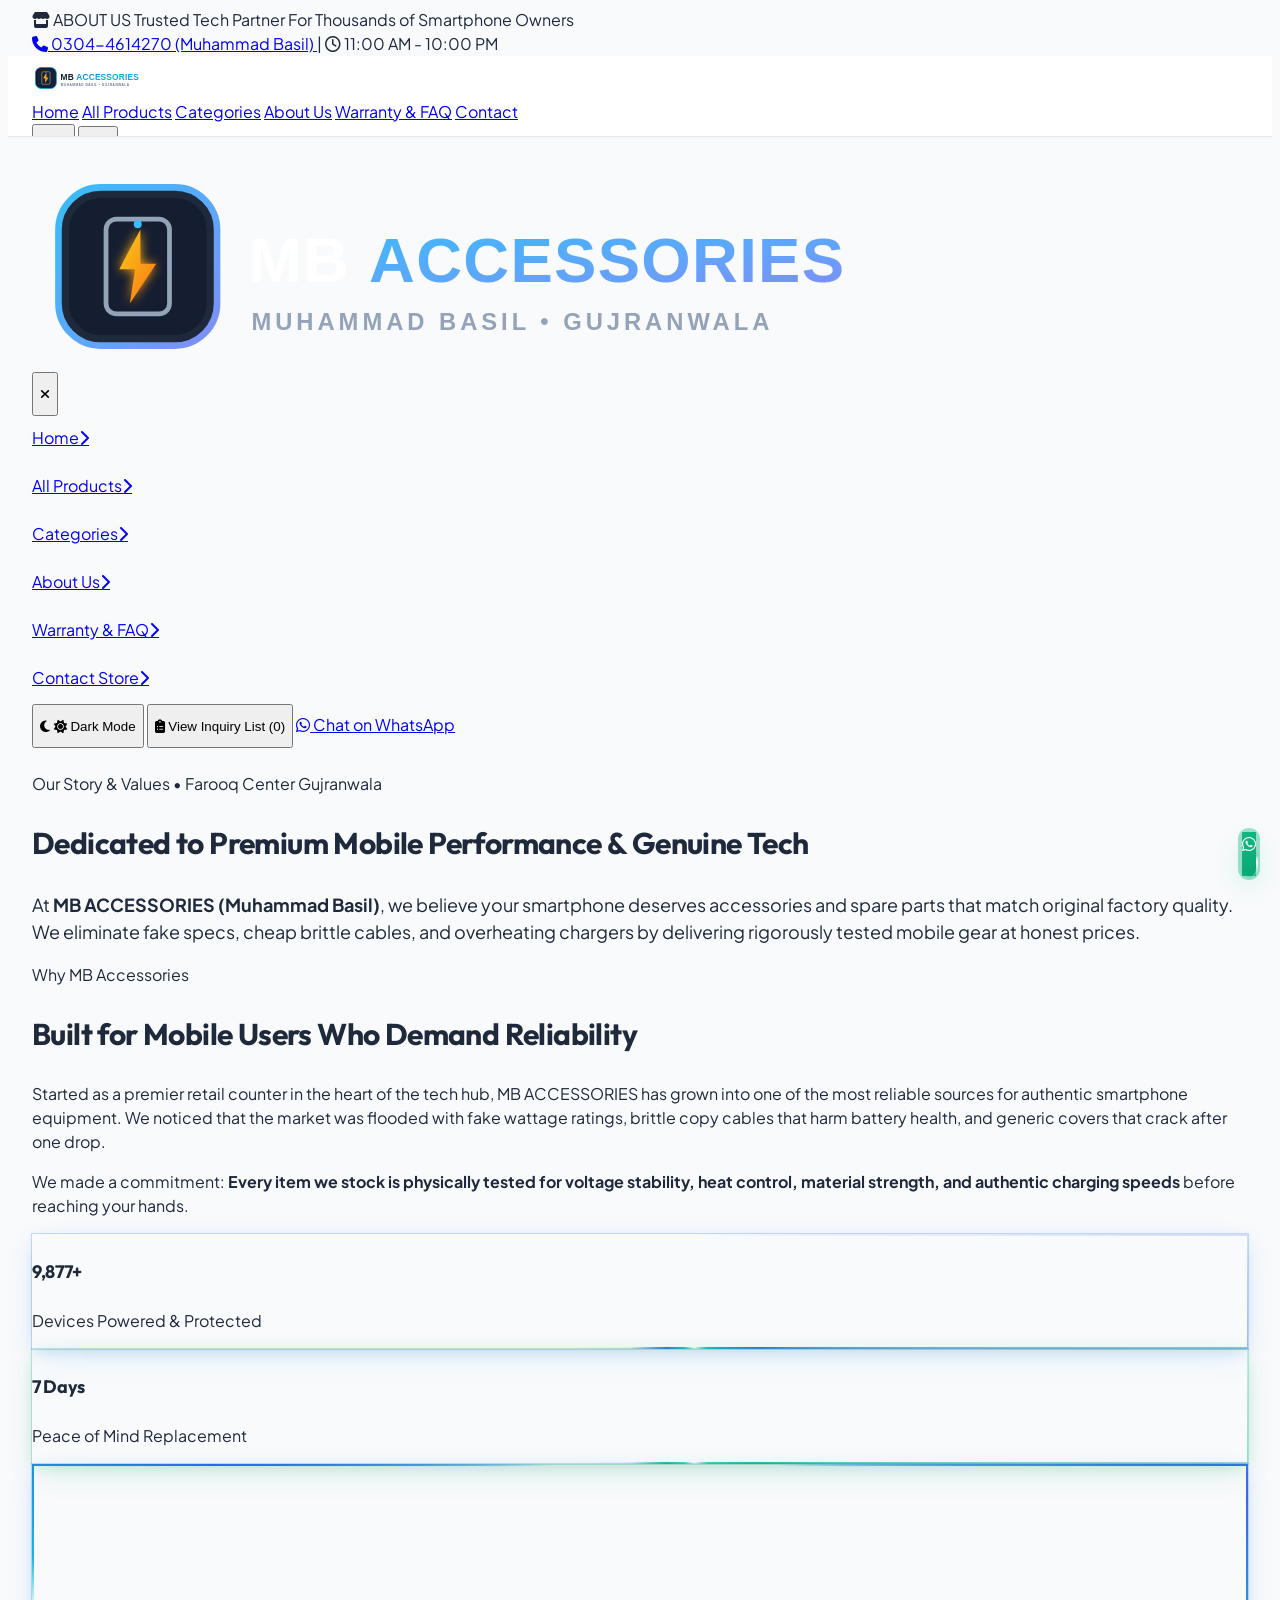
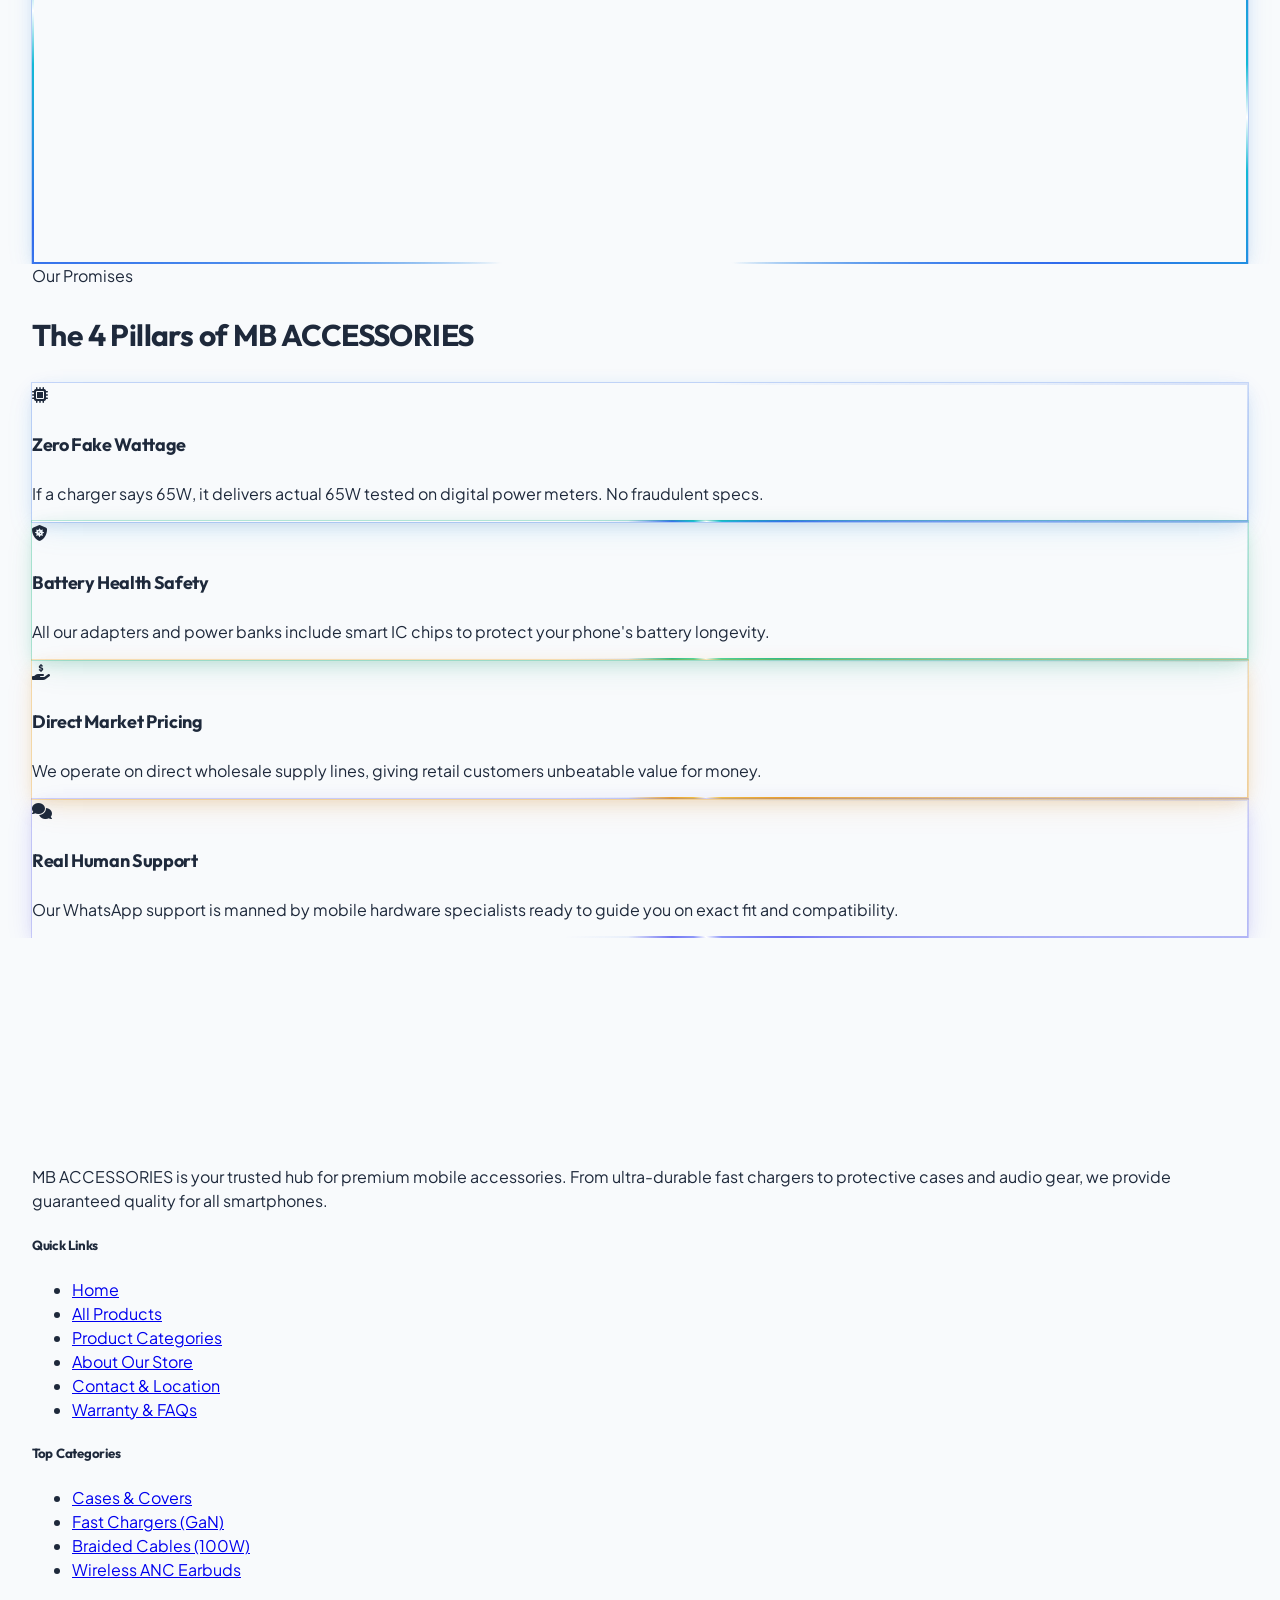
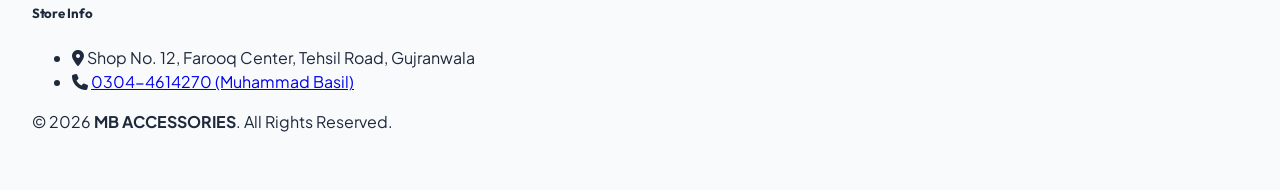
==== commit 4b030587: "Convert all WhatsApp outgoing messages to English" ====
--- a/about.html
+++ b/about.html
@@ -167,7 +167,7 @@
                 <i class="fa-solid fa-clipboard-list text-blue-400"></i>
                 <span>View Inquiry List (<span class="inquiry-badge">0</span>)</span>
             </button>
-            <a href="https://api.whatsapp.com/send?phone=923044614270&text=Assalam-o-Alaikum%20MB%20Accessories!%20Main%20aap%20ki%20website%20se%20rabta%20kar%20raha%20hoon." target="_blank" class="w-full bg-emerald-600 hover:bg-emerald-700 py-3 px-4 rounded-xl text-xs font-bold flex items-center justify-center gap-2">
+            <a href="https://api.whatsapp.com/send?phone=923044614270&text=Assalam-o-Alaikum%20MB%20Accessories%21%20I%20am%20contacting%20you%20from%20your%20website%20and%20would%20like%20to%20make%20an%20inquiry." target="_blank" class="w-full bg-emerald-600 hover:bg-emerald-700 py-3 px-4 rounded-xl text-xs font-bold flex items-center justify-center gap-2">
                 <i class="fa-brands fa-whatsapp text-sm"></i>
                 <span>Chat on WhatsApp</span>
             </a>
@@ -336,7 +336,7 @@
     </footer>
 
     <!-- FLOATING WHATSAPP -->
-    <a id="floating-whatsapp" href="https://api.whatsapp.com/send?phone=923044614270&text=Assalam-o-Alaikum%20MB%20Accessories!%20Main%20aap%20ki%20website%20dekh%20raha%20hoon%20aur%20mujhe%20inquiry%20karni%20hai." target="_blank" rel="noopener noreferrer" class="whatsapp-float whatsapp-pulse w-14 h-14 rounded-full flex items-center justify-center text-2xl shadow-2xl" title="Chat on WhatsApp">
+    <a id="floating-whatsapp" href="https://api.whatsapp.com/send?phone=923044614270&text=Assalam-o-Alaikum%20MB%20Accessories%21%20I%20am%20browsing%20your%20website%20and%20I%20have%20an%20inquiry." target="_blank" rel="noopener noreferrer" class="whatsapp-float whatsapp-pulse w-14 h-14 rounded-full flex items-center justify-center text-2xl shadow-2xl" title="Chat on WhatsApp">
         <i class="fa-brands fa-whatsapp"></i>
     </a>
 
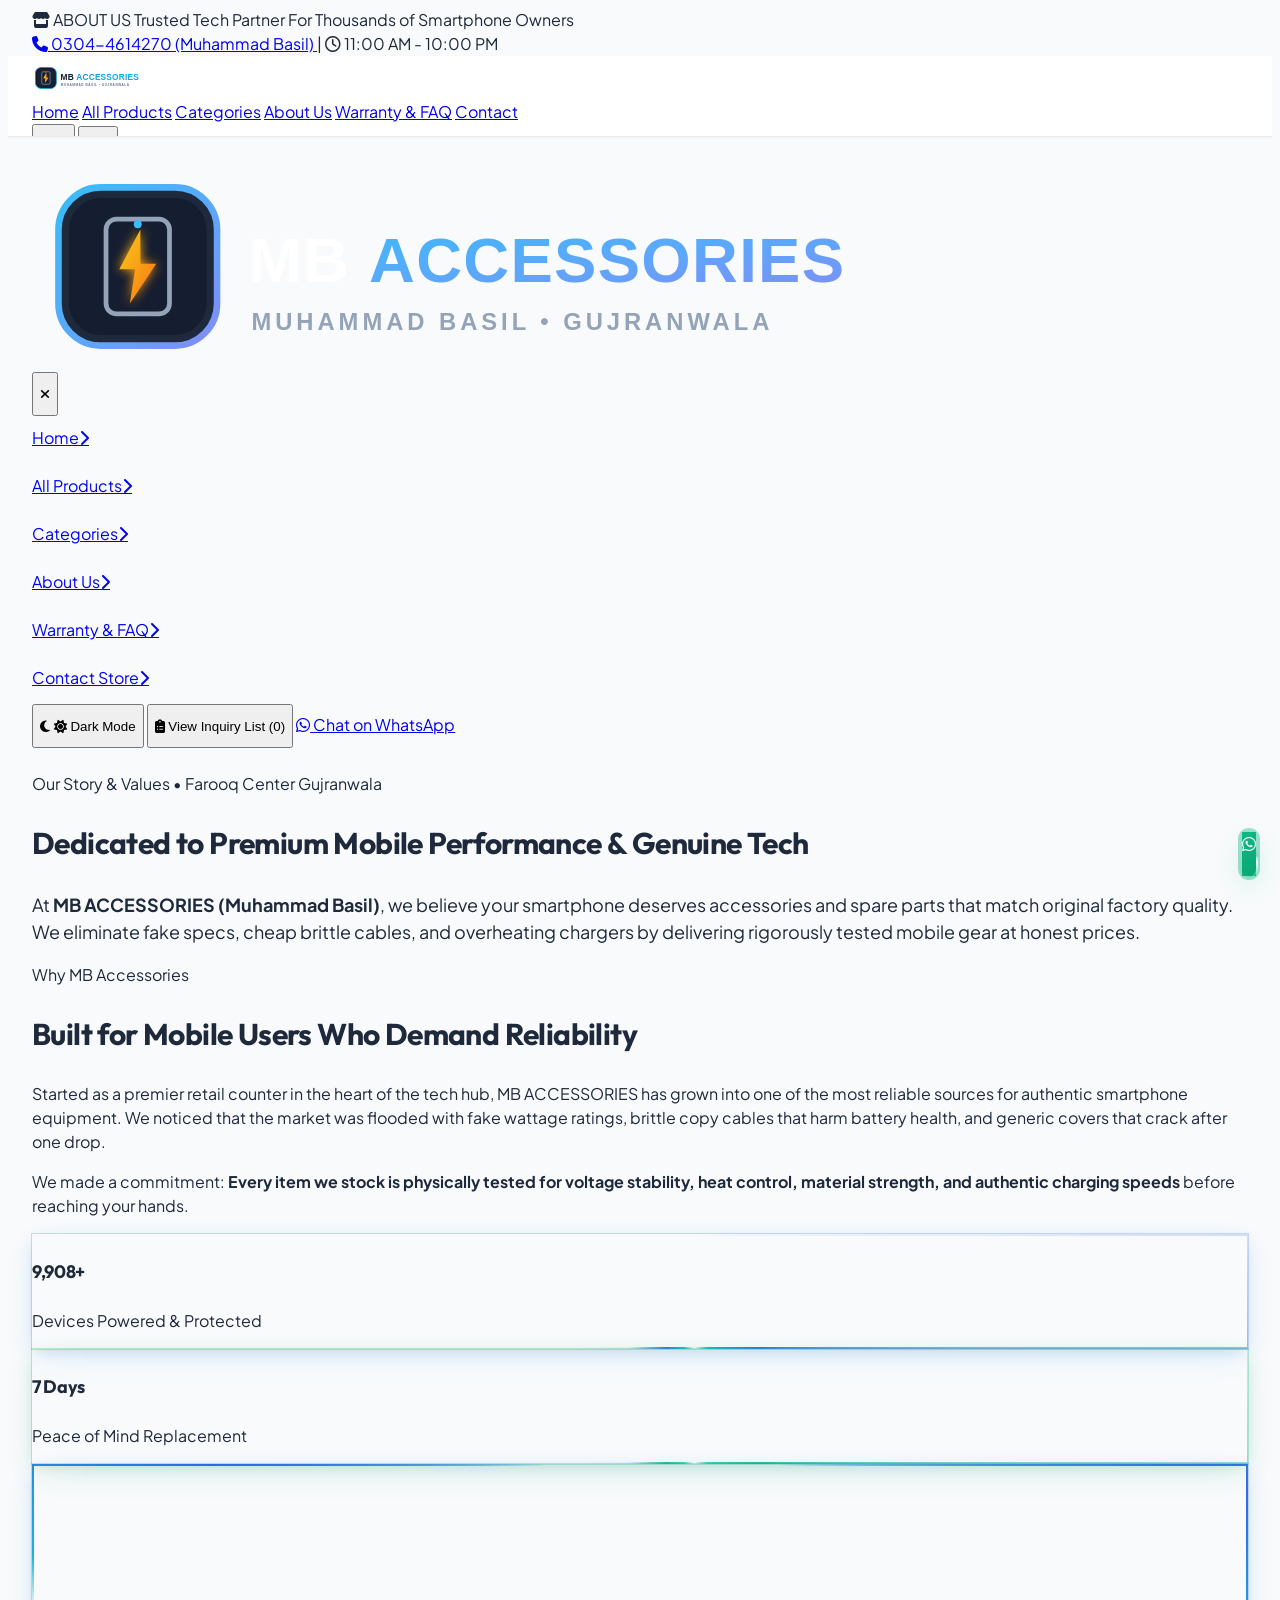
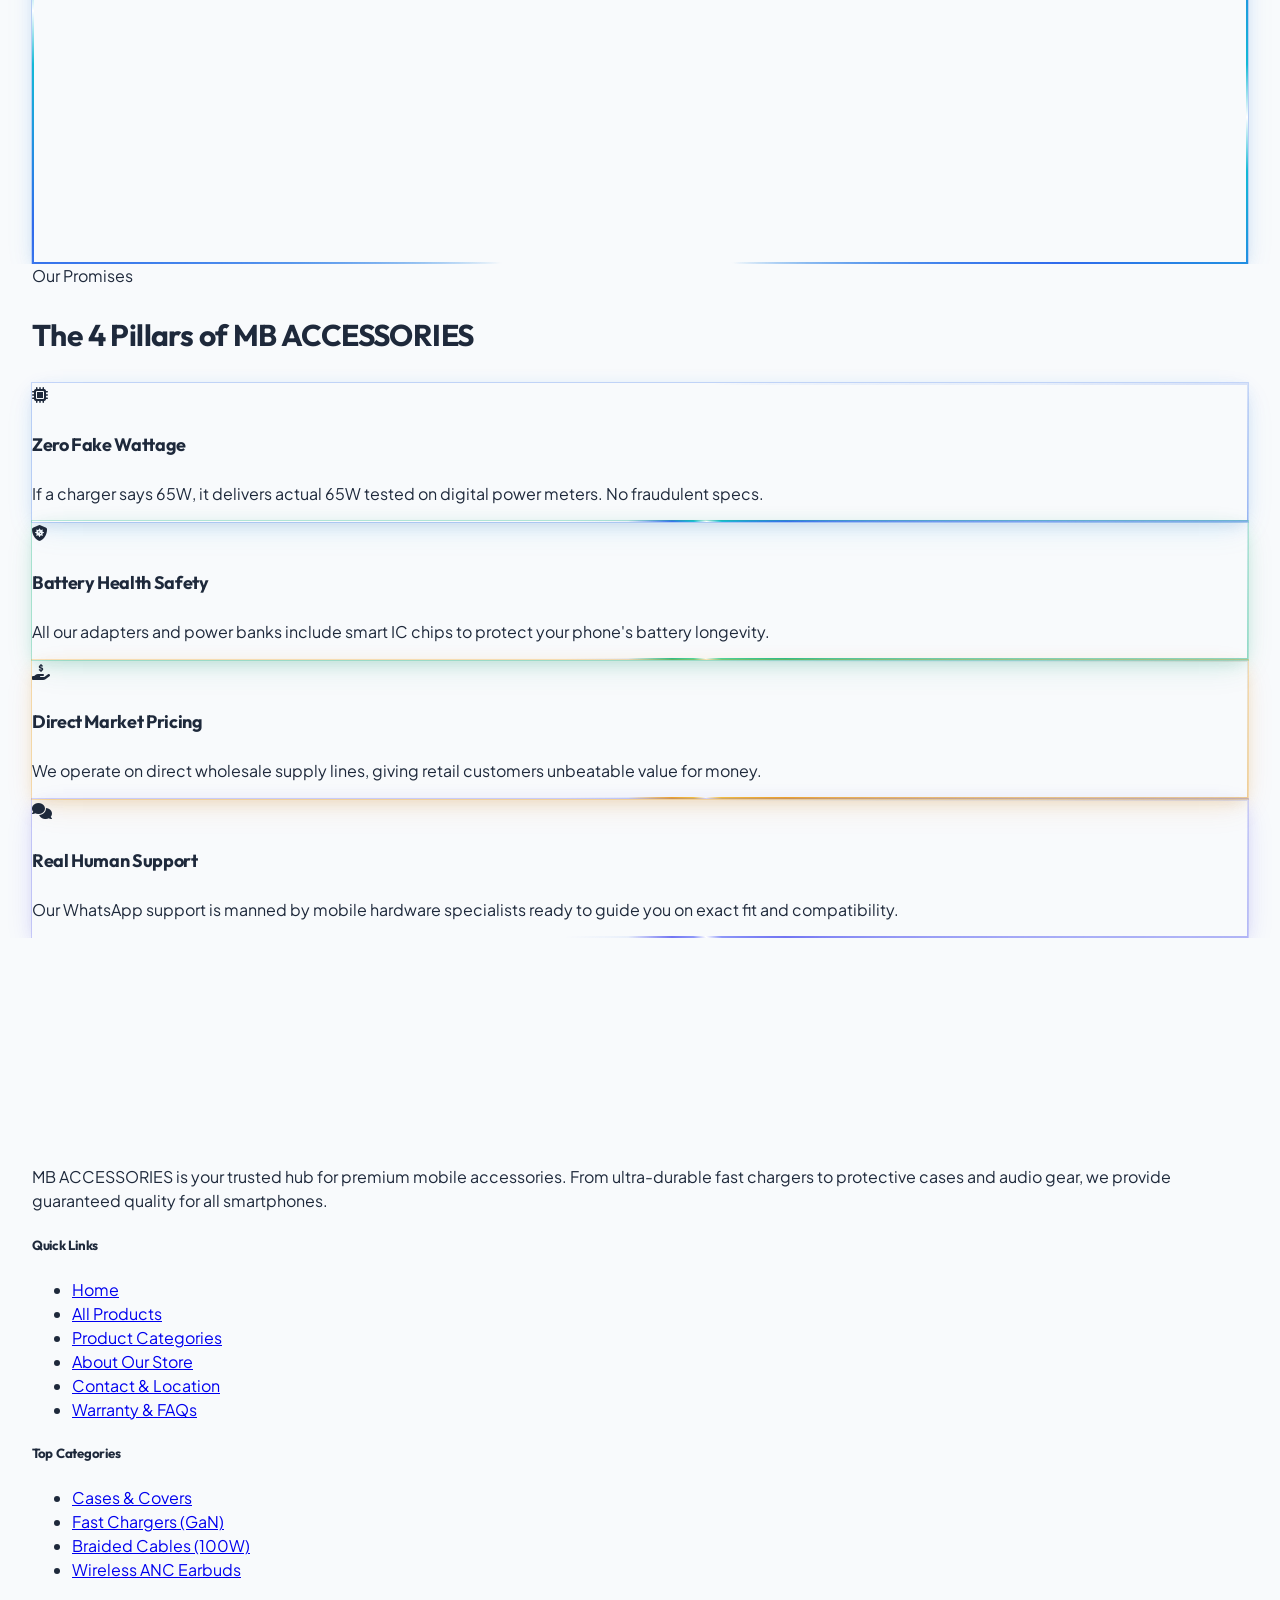
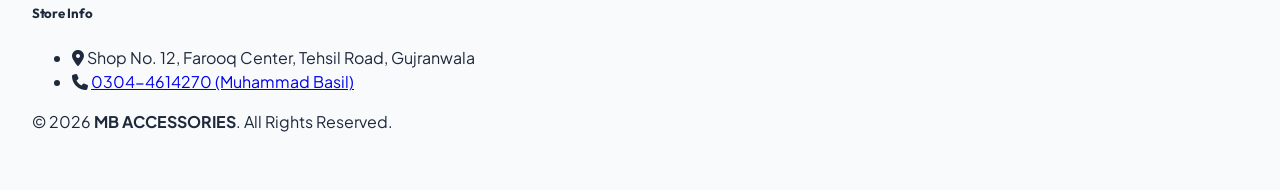
==== commit 19150c3d: "Fix WhatsApp links to use official wa.me domain, resolving Cannot open this chat link error" ====
--- a/about.html
+++ b/about.html
@@ -106,7 +106,7 @@
                     <span class="inquiry-badge hidden absolute -top-1 -right-1 bg-blue-600 text-white text-[10px] font-extrabold w-5 h-5 rounded-full flex items-center justify-center border-2 border-white">0</span>
                 </button>
 
-                <a href="https://api.whatsapp.com/send?phone=923044614270&text=Assalam-o-Alaikum%20MB%20Accessories!" target="_blank" rel="noopener noreferrer" class="hidden sm:inline-flex items-center gap-2 bg-emerald-600 hover:bg-emerald-700 text-white text-xs font-bold py-2.5 px-4 rounded-full shadow-md transition">
+                <a href="https://wa.me/923044614270?text=Assalam-o-Alaikum%20MB%20Accessories%21" target="_blank" rel="noopener noreferrer" class="hidden sm:inline-flex items-center gap-2 bg-emerald-600 hover:bg-emerald-700 text-white text-xs font-bold py-2.5 px-4 rounded-full shadow-md transition">
                     <i class="fa-brands fa-whatsapp text-sm"></i>
                     <span>WhatsApp Order</span>
                 </a>
@@ -167,7 +167,7 @@
                 <i class="fa-solid fa-clipboard-list text-blue-400"></i>
                 <span>View Inquiry List (<span class="inquiry-badge">0</span>)</span>
             </button>
-            <a href="https://api.whatsapp.com/send?phone=923044614270&text=Assalam-o-Alaikum%20MB%20Accessories%21%20I%20am%20contacting%20you%20from%20your%20website%20and%20would%20like%20to%20make%20an%20inquiry." target="_blank" class="w-full bg-emerald-600 hover:bg-emerald-700 py-3 px-4 rounded-xl text-xs font-bold flex items-center justify-center gap-2">
+            <a href="https://wa.me/923044614270?text=Assalam-o-Alaikum%20MB%20Accessories%21%20I%20am%20contacting%20you%20from%20your%20website%20and%20would%20like%20to%20make%20an%20inquiry." target="_blank" class="w-full bg-emerald-600 hover:bg-emerald-700 py-3 px-4 rounded-xl text-xs font-bold flex items-center justify-center gap-2">
                 <i class="fa-brands fa-whatsapp text-sm"></i>
                 <span>Chat on WhatsApp</span>
             </a>
@@ -336,7 +336,7 @@
     </footer>
 
     <!-- FLOATING WHATSAPP -->
-    <a id="floating-whatsapp" href="https://api.whatsapp.com/send?phone=923044614270&text=Assalam-o-Alaikum%20MB%20Accessories%21%20I%20am%20browsing%20your%20website%20and%20I%20have%20an%20inquiry." target="_blank" rel="noopener noreferrer" class="whatsapp-float whatsapp-pulse w-14 h-14 rounded-full flex items-center justify-center text-2xl shadow-2xl" title="Chat on WhatsApp">
+    <a id="floating-whatsapp" href="https://wa.me/923044614270?text=Assalam-o-Alaikum%20MB%20Accessories%21%20I%20am%20browsing%20your%20website%20and%20I%20have%20an%20inquiry." target="_blank" rel="noopener noreferrer" class="whatsapp-float whatsapp-pulse w-14 h-14 rounded-full flex items-center justify-center text-2xl shadow-2xl" title="Chat on WhatsApp">
         <i class="fa-brands fa-whatsapp"></i>
     </a>
 
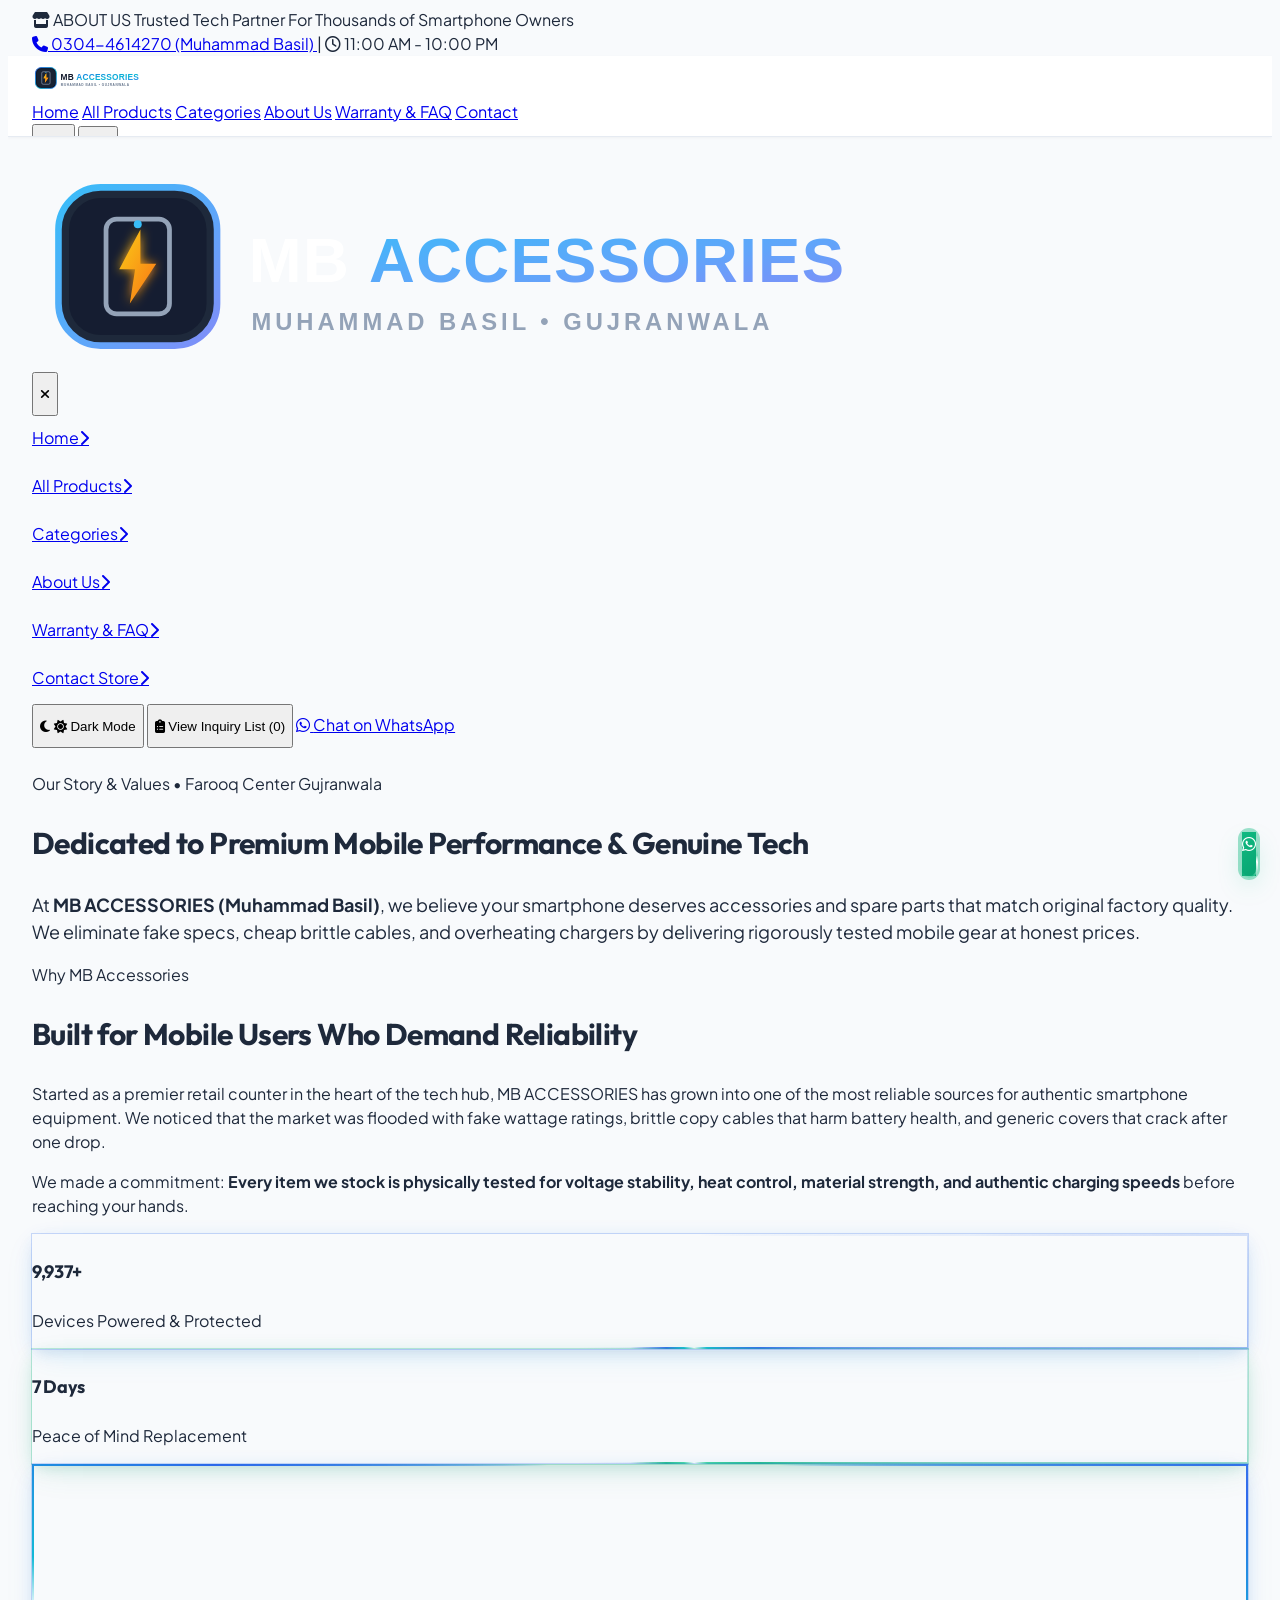
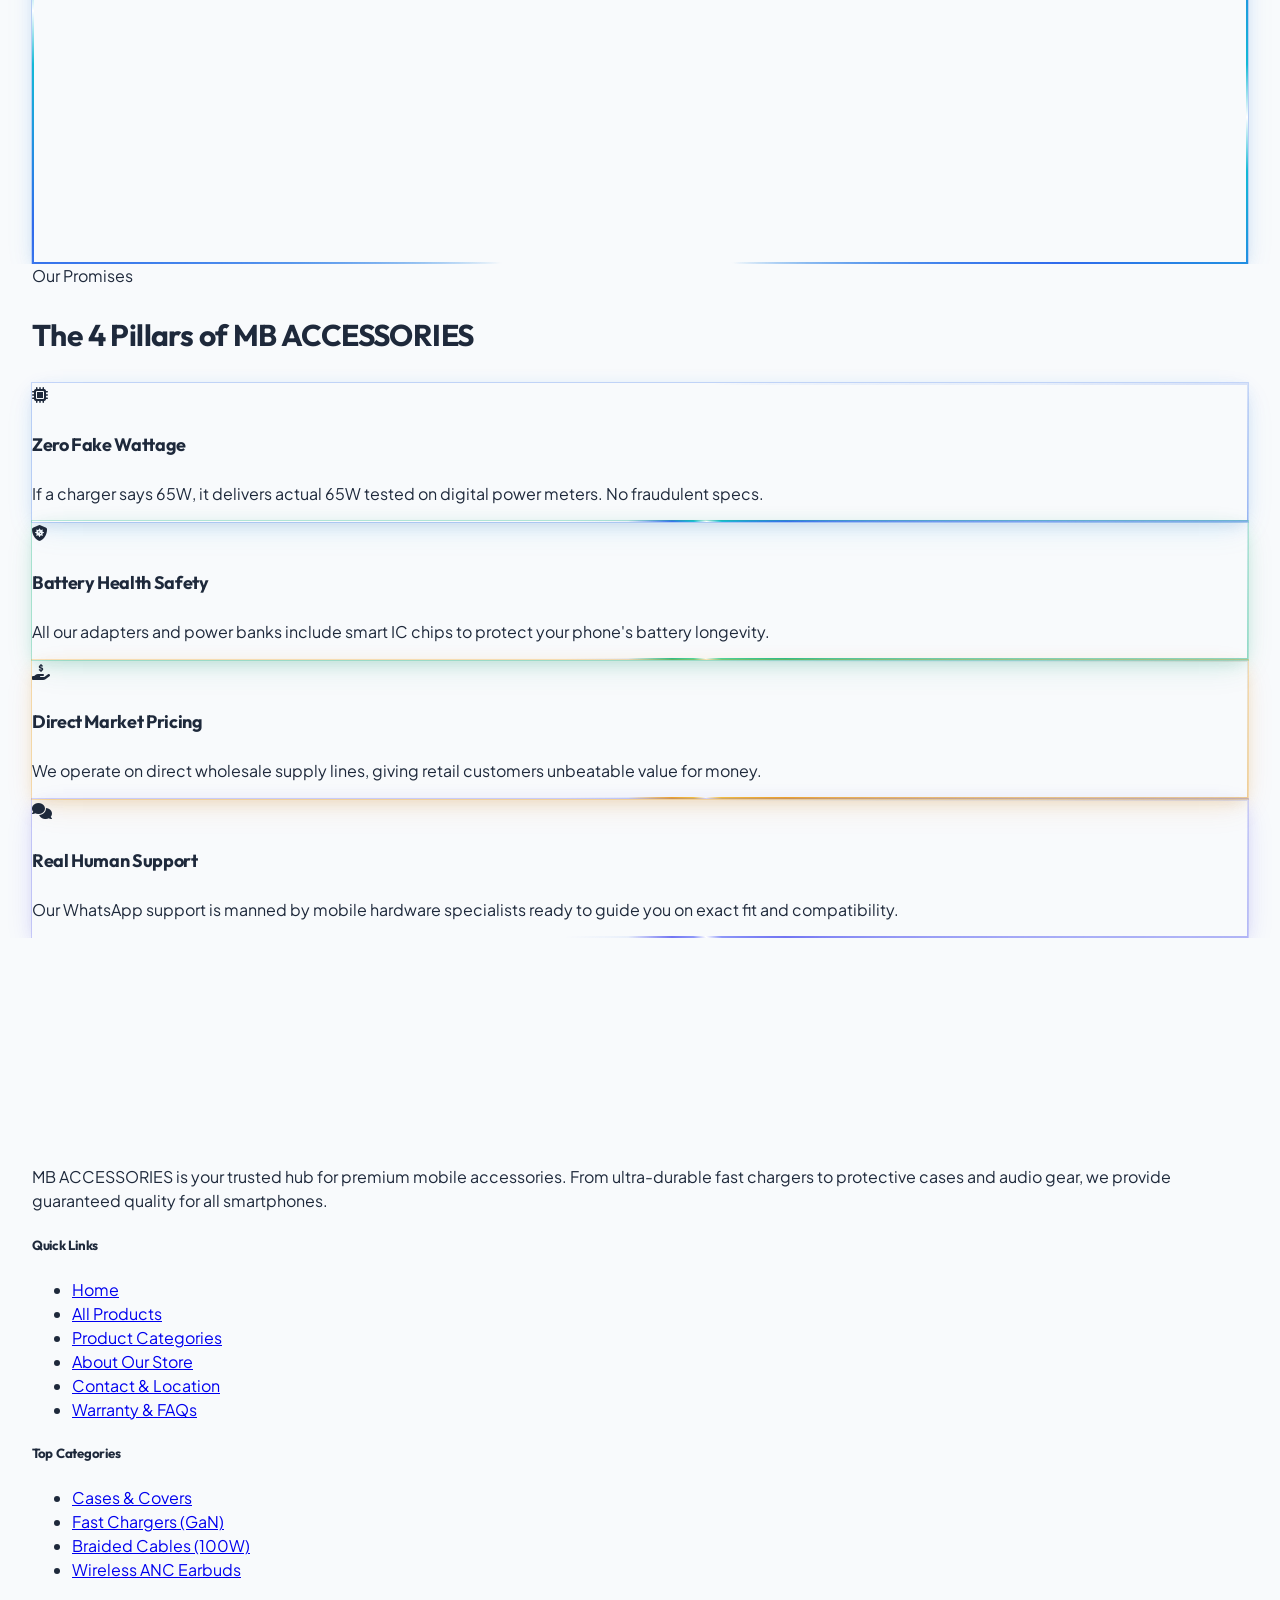
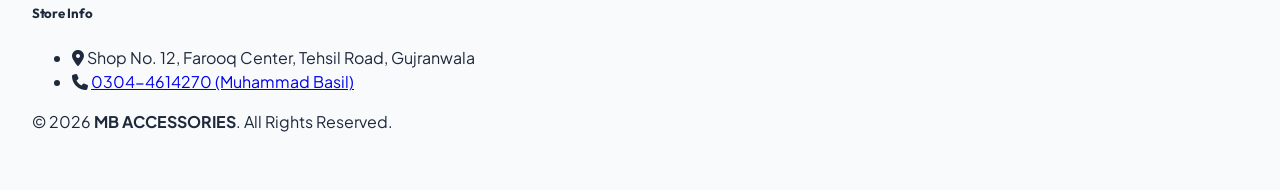
==== commit dd2bba2d: "Standardize wa.me links with clean URL encoding across all pages" ====
--- a/about.html
+++ b/about.html
@@ -106,7 +106,7 @@
                     <span class="inquiry-badge hidden absolute -top-1 -right-1 bg-blue-600 text-white text-[10px] font-extrabold w-5 h-5 rounded-full flex items-center justify-center border-2 border-white">0</span>
                 </button>
 
-                <a href="https://wa.me/923044614270?text=Assalam-o-Alaikum%20MB%20Accessories%21" target="_blank" rel="noopener noreferrer" class="hidden sm:inline-flex items-center gap-2 bg-emerald-600 hover:bg-emerald-700 text-white text-xs font-bold py-2.5 px-4 rounded-full shadow-md transition">
+                <a href="https://wa.me/923044614270?text=Assalam-o-Alaikum%20MB%20Accessories!" target="_blank" rel="noopener noreferrer" class="hidden sm:inline-flex items-center gap-2 bg-emerald-600 hover:bg-emerald-700 text-white text-xs font-bold py-2.5 px-4 rounded-full shadow-md transition">
                     <i class="fa-brands fa-whatsapp text-sm"></i>
                     <span>WhatsApp Order</span>
                 </a>
@@ -167,7 +167,7 @@
                 <i class="fa-solid fa-clipboard-list text-blue-400"></i>
                 <span>View Inquiry List (<span class="inquiry-badge">0</span>)</span>
             </button>
-            <a href="https://wa.me/923044614270?text=Assalam-o-Alaikum%20MB%20Accessories%21%20I%20am%20contacting%20you%20from%20your%20website%20and%20would%20like%20to%20make%20an%20inquiry." target="_blank" class="w-full bg-emerald-600 hover:bg-emerald-700 py-3 px-4 rounded-xl text-xs font-bold flex items-center justify-center gap-2">
+            <a href="https://wa.me/923044614270?text=Assalam-o-Alaikum%20MB%20Accessories!%20I%20am%20contacting%20you%20from%20your%20website%20and%20would%20like%20to%20make%20an%20inquiry." target="_blank" class="w-full bg-emerald-600 hover:bg-emerald-700 py-3 px-4 rounded-xl text-xs font-bold flex items-center justify-center gap-2">
                 <i class="fa-brands fa-whatsapp text-sm"></i>
                 <span>Chat on WhatsApp</span>
             </a>
@@ -336,7 +336,7 @@
     </footer>
 
     <!-- FLOATING WHATSAPP -->
-    <a id="floating-whatsapp" href="https://wa.me/923044614270?text=Assalam-o-Alaikum%20MB%20Accessories%21%20I%20am%20browsing%20your%20website%20and%20I%20have%20an%20inquiry." target="_blank" rel="noopener noreferrer" class="whatsapp-float whatsapp-pulse w-14 h-14 rounded-full flex items-center justify-center text-2xl shadow-2xl" title="Chat on WhatsApp">
+    <a id="floating-whatsapp" href="https://wa.me/923044614270?text=Assalam-o-Alaikum%20MB%20Accessories!%20I%20am%20browsing%20your%20website%20and%20I%20have%20an%20inquiry." target="_blank" rel="noopener noreferrer" class="whatsapp-float whatsapp-pulse w-14 h-14 rounded-full flex items-center justify-center text-2xl shadow-2xl" title="Chat on WhatsApp">
         <i class="fa-brands fa-whatsapp"></i>
     </a>
 
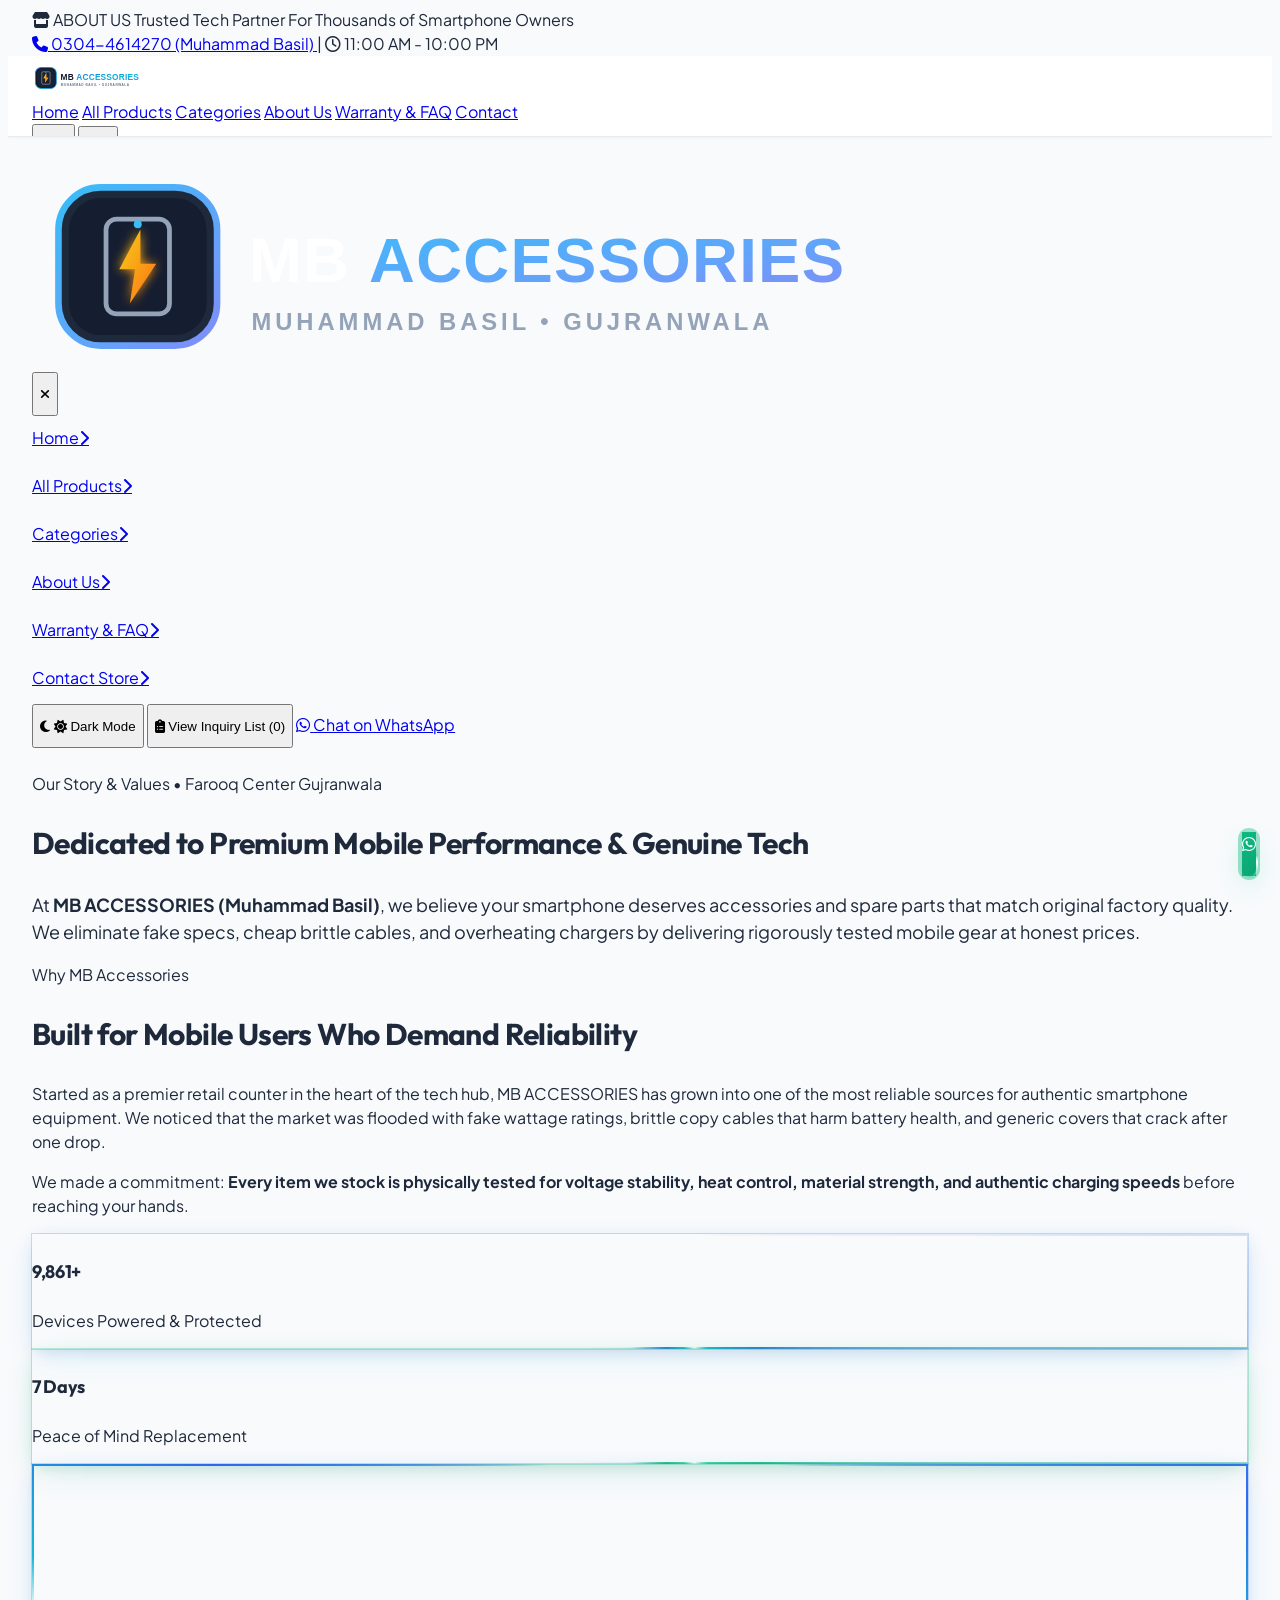
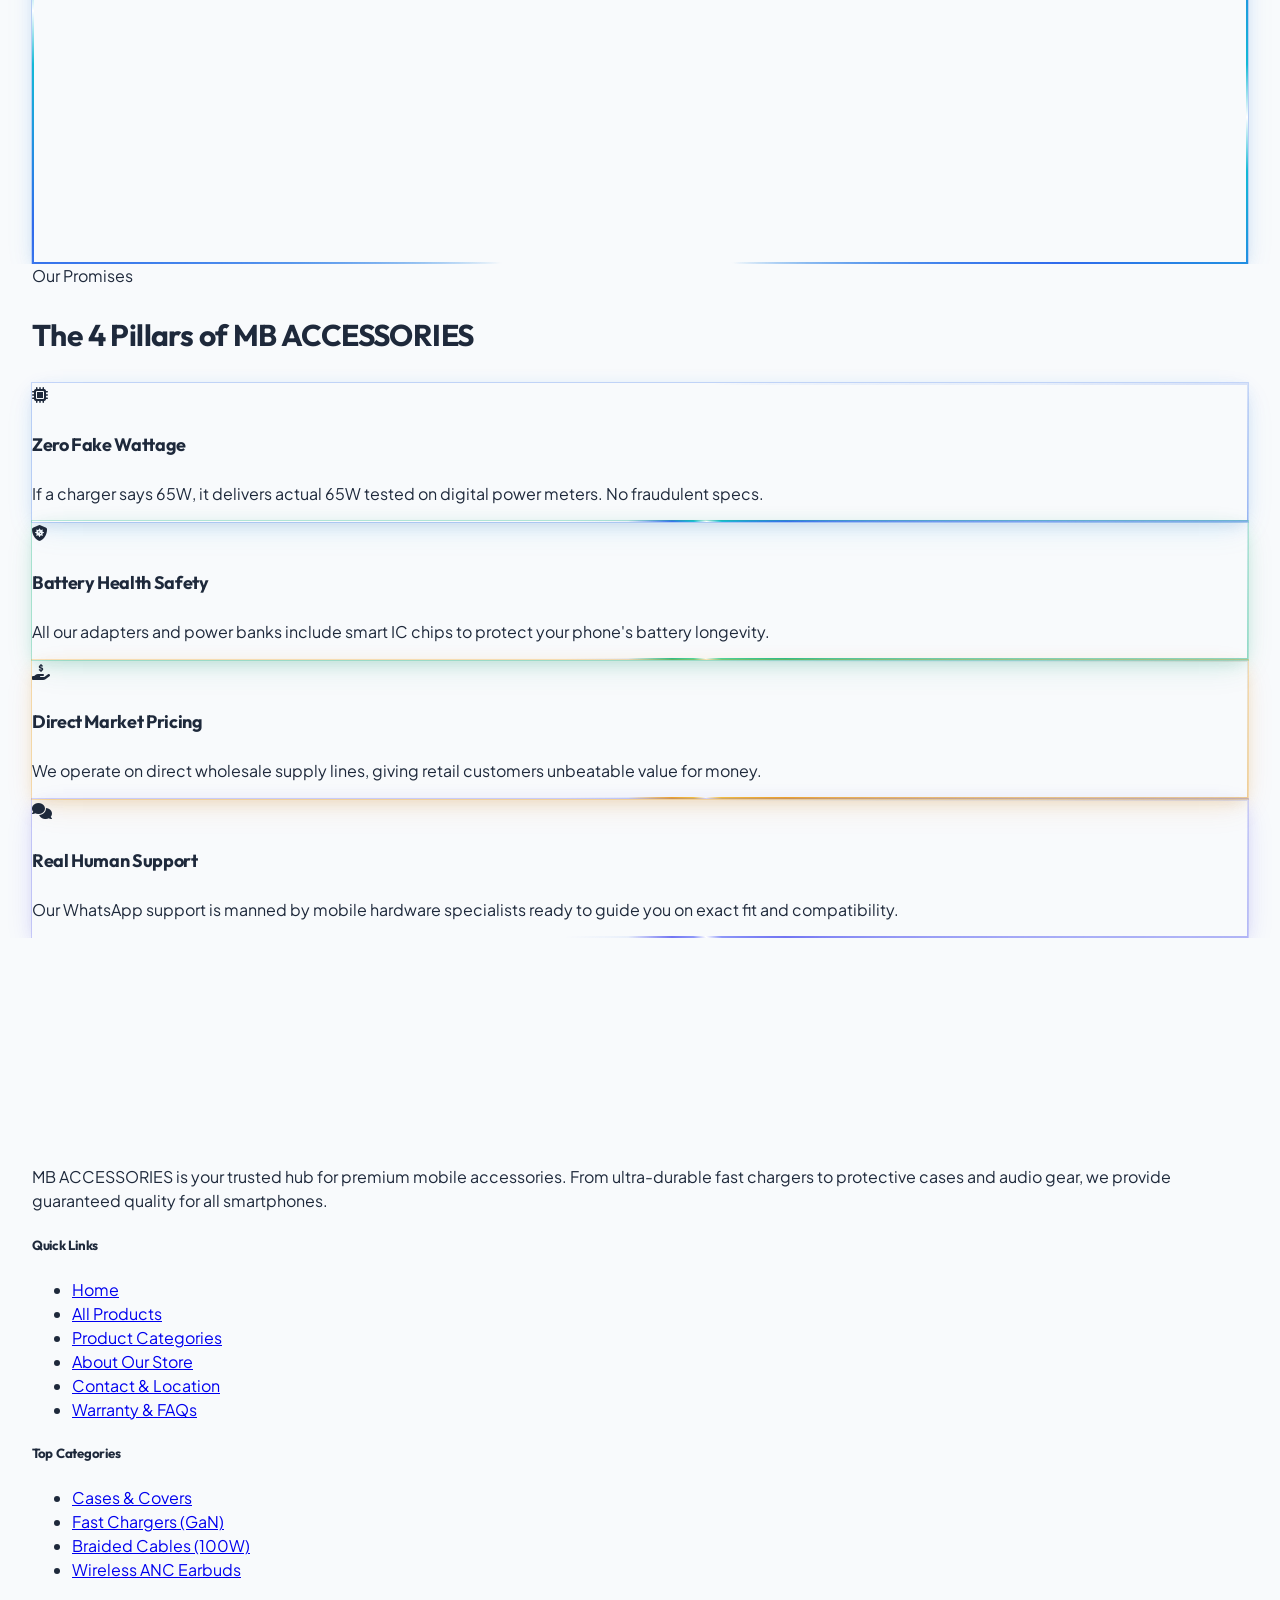
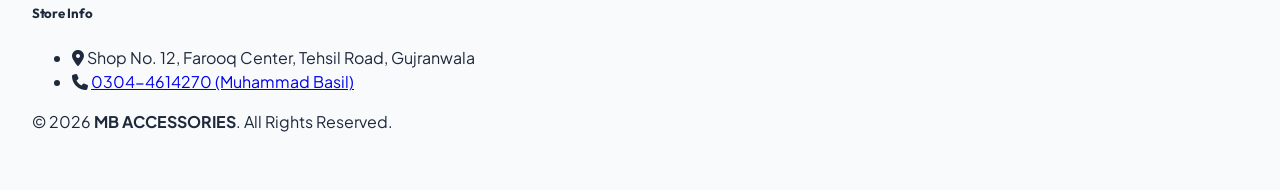
==== commit 74656499: "Set exact custom WhatsApp prefilled messages for each button type" ====
--- a/about.html
+++ b/about.html
@@ -167,7 +167,7 @@
                 <i class="fa-solid fa-clipboard-list text-blue-400"></i>
                 <span>View Inquiry List (<span class="inquiry-badge">0</span>)</span>
             </button>
-            <a href="https://wa.me/923044614270?text=Assalam-o-Alaikum%20MB%20Accessories!%20I%20am%20contacting%20you%20from%20your%20website%20and%20would%20like%20to%20make%20an%20inquiry." target="_blank" class="w-full bg-emerald-600 hover:bg-emerald-700 py-3 px-4 rounded-xl text-xs font-bold flex items-center justify-center gap-2">
+            <a href="https://wa.me/923044614270?text=Assalam-o-Alaikum%20MB%20Accessories!%20Main%20aap%20ki%20website%20se%20rabta%20kar%20raha%20hoon%20aur%20mujhe%20inquiry%20karni%20hai." target="_blank" class="w-full bg-emerald-600 hover:bg-emerald-700 py-3 px-4 rounded-xl text-xs font-bold flex items-center justify-center gap-2">
                 <i class="fa-brands fa-whatsapp text-sm"></i>
                 <span>Chat on WhatsApp</span>
             </a>
@@ -336,7 +336,7 @@
     </footer>
 
     <!-- FLOATING WHATSAPP -->
-    <a id="floating-whatsapp" href="https://wa.me/923044614270?text=Assalam-o-Alaikum%20MB%20Accessories!%20I%20am%20browsing%20your%20website%20and%20I%20have%20an%20inquiry." target="_blank" rel="noopener noreferrer" class="whatsapp-float whatsapp-pulse w-14 h-14 rounded-full flex items-center justify-center text-2xl shadow-2xl" title="Chat on WhatsApp">
+    <a id="floating-whatsapp" href="https://wa.me/923044614270?text=Assalam-o-Alaikum%20MB%20Accessories!%20Main%20aap%20ki%20website%20dekh%20raha%20hoon%20aur%20mujhe%20inquiry%20karni%20hai." target="_blank" rel="noopener noreferrer" class="whatsapp-float whatsapp-pulse w-14 h-14 rounded-full flex items-center justify-center text-2xl shadow-2xl" title="Chat on WhatsApp">
         <i class="fa-brands fa-whatsapp"></i>
     </a>
 
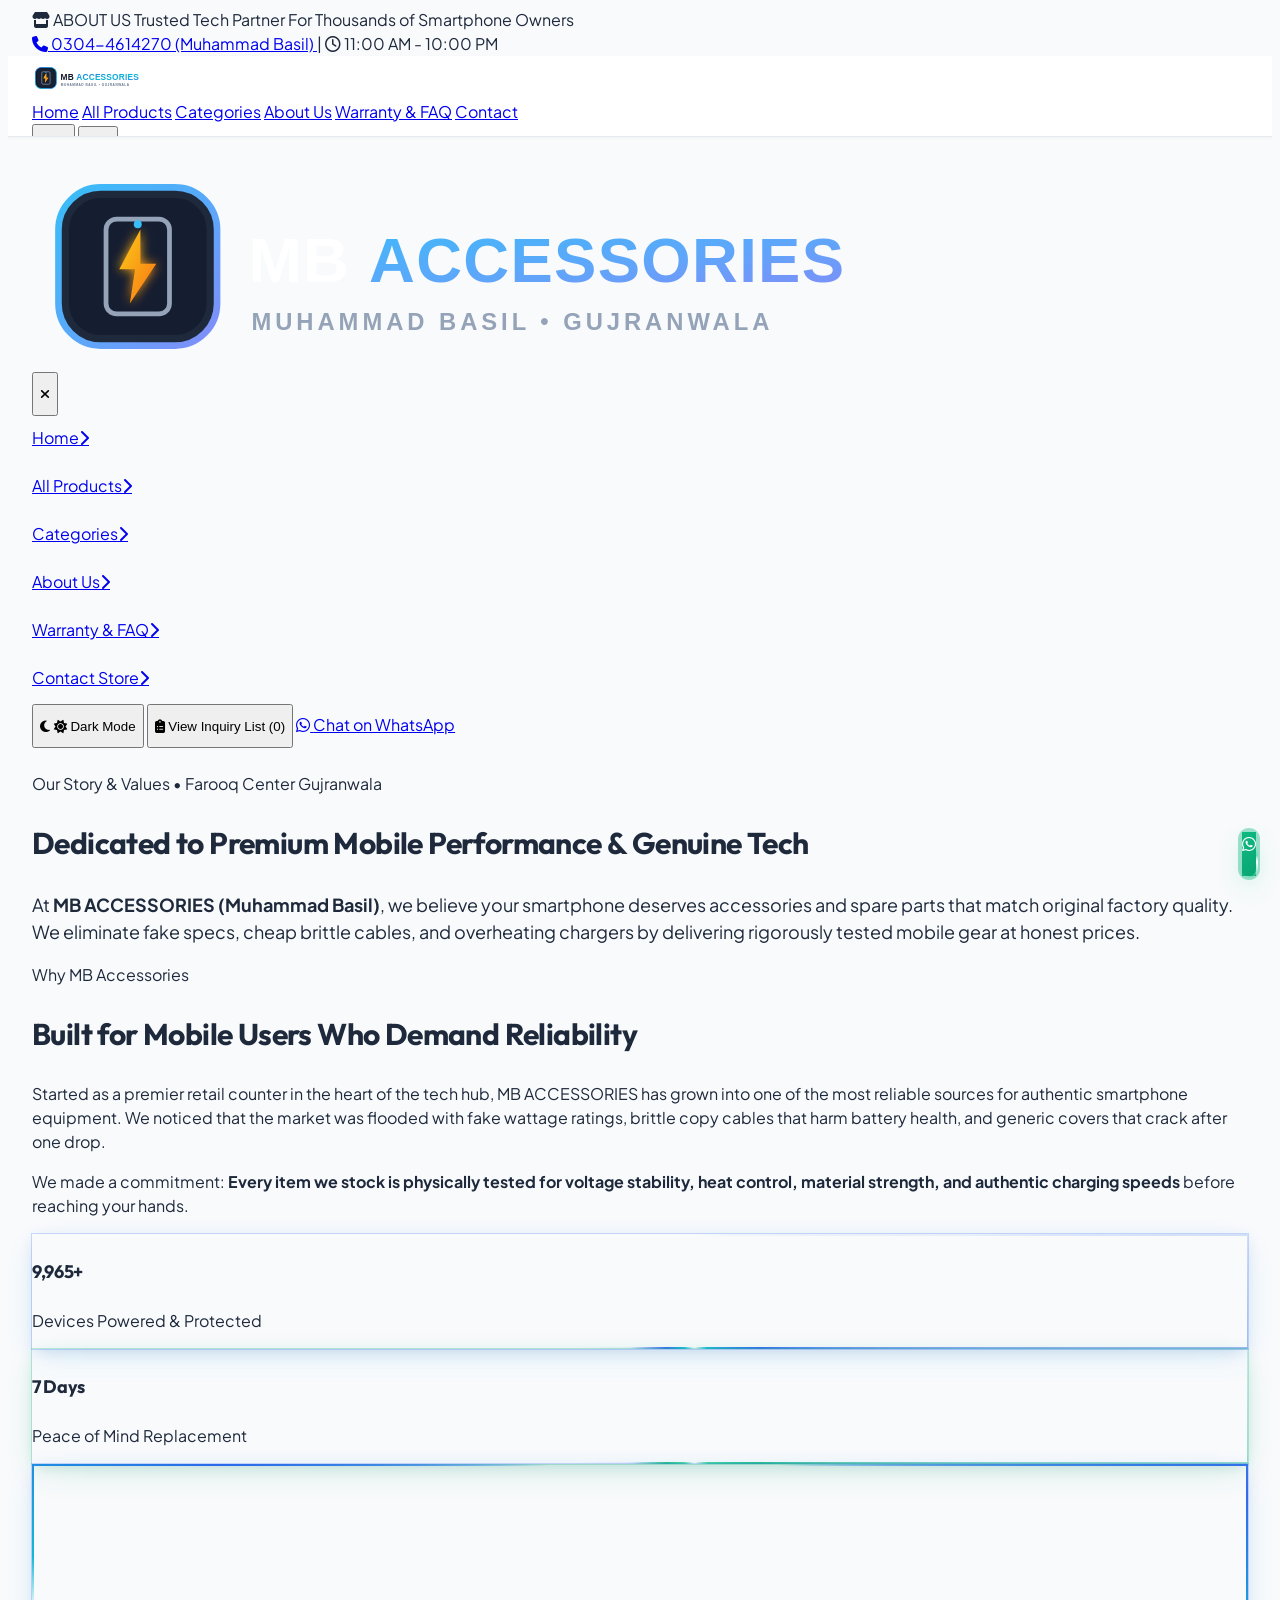
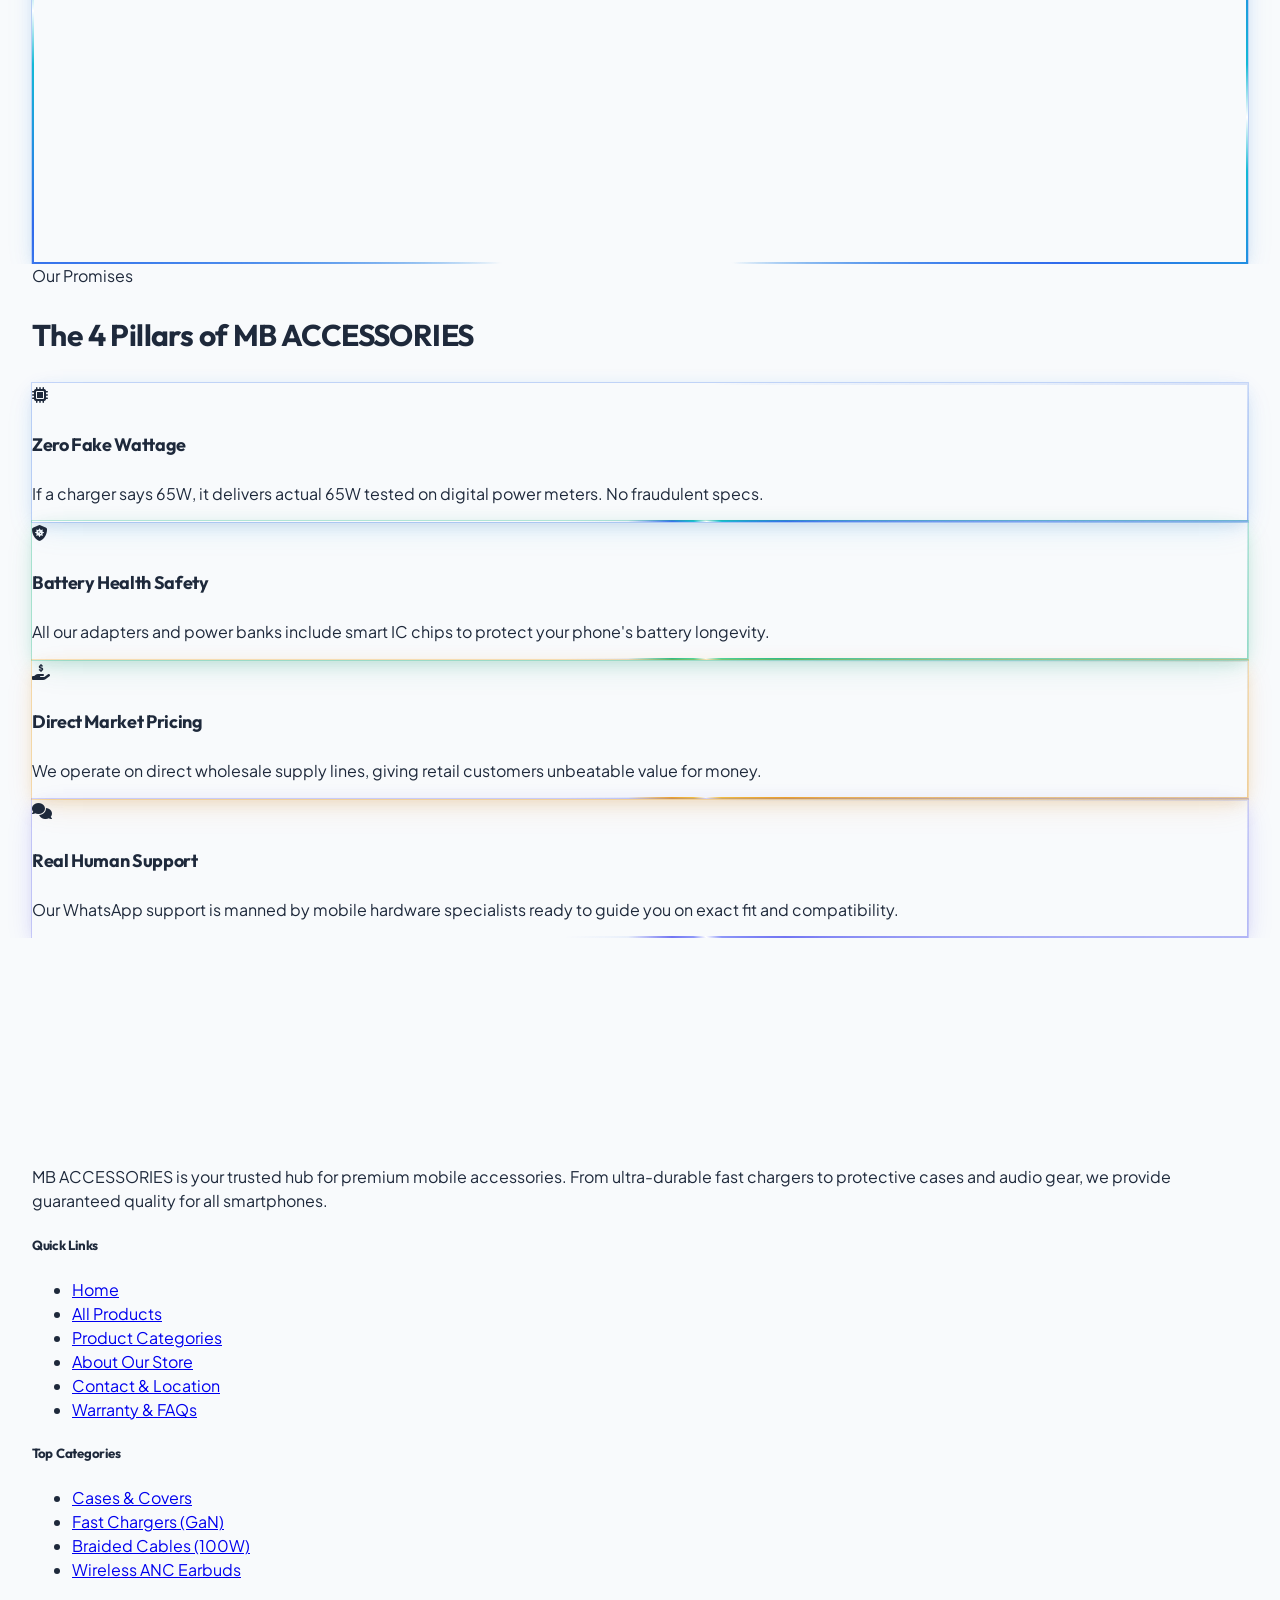
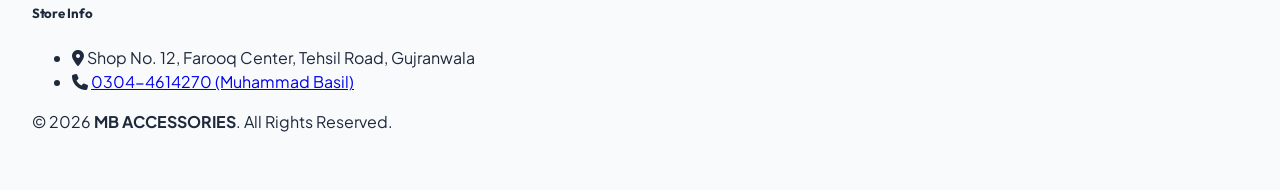
==== commit 56c92f07: "Fix: use native whatsapp:// URI on mobile to prevent could not open link error" ====
--- a/about.html
+++ b/about.html
@@ -106,7 +106,7 @@
                     <span class="inquiry-badge hidden absolute -top-1 -right-1 bg-blue-600 text-white text-[10px] font-extrabold w-5 h-5 rounded-full flex items-center justify-center border-2 border-white">0</span>
                 </button>
 
-                <a href="https://wa.me/923044614270?text=Assalam-o-Alaikum%20MB%20Accessories!" target="_blank" rel="noopener noreferrer" class="hidden sm:inline-flex items-center gap-2 bg-emerald-600 hover:bg-emerald-700 text-white text-xs font-bold py-2.5 px-4 rounded-full shadow-md transition">
+                <a href="#" onclick="openWhatsApp(decodeURIComponent('Assalam-o-Alaikum%20MB%20Accessories!')); return false;" target="_blank" rel="noopener noreferrer" class="hidden sm:inline-flex items-center gap-2 bg-emerald-600 hover:bg-emerald-700 text-white text-xs font-bold py-2.5 px-4 rounded-full shadow-md transition">
                     <i class="fa-brands fa-whatsapp text-sm"></i>
                     <span>WhatsApp Order</span>
                 </a>
@@ -167,7 +167,7 @@
                 <i class="fa-solid fa-clipboard-list text-blue-400"></i>
                 <span>View Inquiry List (<span class="inquiry-badge">0</span>)</span>
             </button>
-            <a href="https://wa.me/923044614270?text=Assalam-o-Alaikum%20MB%20Accessories!%20Main%20aap%20ki%20website%20se%20rabta%20kar%20raha%20hoon%20aur%20mujhe%20inquiry%20karni%20hai." target="_blank" class="w-full bg-emerald-600 hover:bg-emerald-700 py-3 px-4 rounded-xl text-xs font-bold flex items-center justify-center gap-2">
+            <a href="#" onclick="openWhatsApp(decodeURIComponent('Assalam-o-Alaikum%20MB%20Accessories!%20Main%20aap%20ki%20website%20se%20rabta%20kar%20raha%20hoon%20aur%20mujhe%20inquiry%20karni%20hai.')); return false;" target="_blank" class="w-full bg-emerald-600 hover:bg-emerald-700 py-3 px-4 rounded-xl text-xs font-bold flex items-center justify-center gap-2">
                 <i class="fa-brands fa-whatsapp text-sm"></i>
                 <span>Chat on WhatsApp</span>
             </a>
@@ -336,7 +336,7 @@
     </footer>
 
     <!-- FLOATING WHATSAPP -->
-    <a id="floating-whatsapp" href="https://wa.me/923044614270?text=Assalam-o-Alaikum%20MB%20Accessories!%20Main%20aap%20ki%20website%20dekh%20raha%20hoon%20aur%20mujhe%20inquiry%20karni%20hai." target="_blank" rel="noopener noreferrer" class="whatsapp-float whatsapp-pulse w-14 h-14 rounded-full flex items-center justify-center text-2xl shadow-2xl" title="Chat on WhatsApp">
+    <a id="floating-whatsapp" href="#" onclick="openWhatsApp(decodeURIComponent('Assalam-o-Alaikum%20MB%20Accessories!%20Main%20aap%20ki%20website%20dekh%20raha%20hoon%20aur%20mujhe%20inquiry%20karni%20hai.')); return false;" target="_blank" rel="noopener noreferrer" class="whatsapp-float whatsapp-pulse w-14 h-14 rounded-full flex items-center justify-center text-2xl shadow-2xl" title="Chat on WhatsApp">
         <i class="fa-brands fa-whatsapp"></i>
     </a>
 
@@ -347,3 +347,4 @@
 </html>
 
 
+
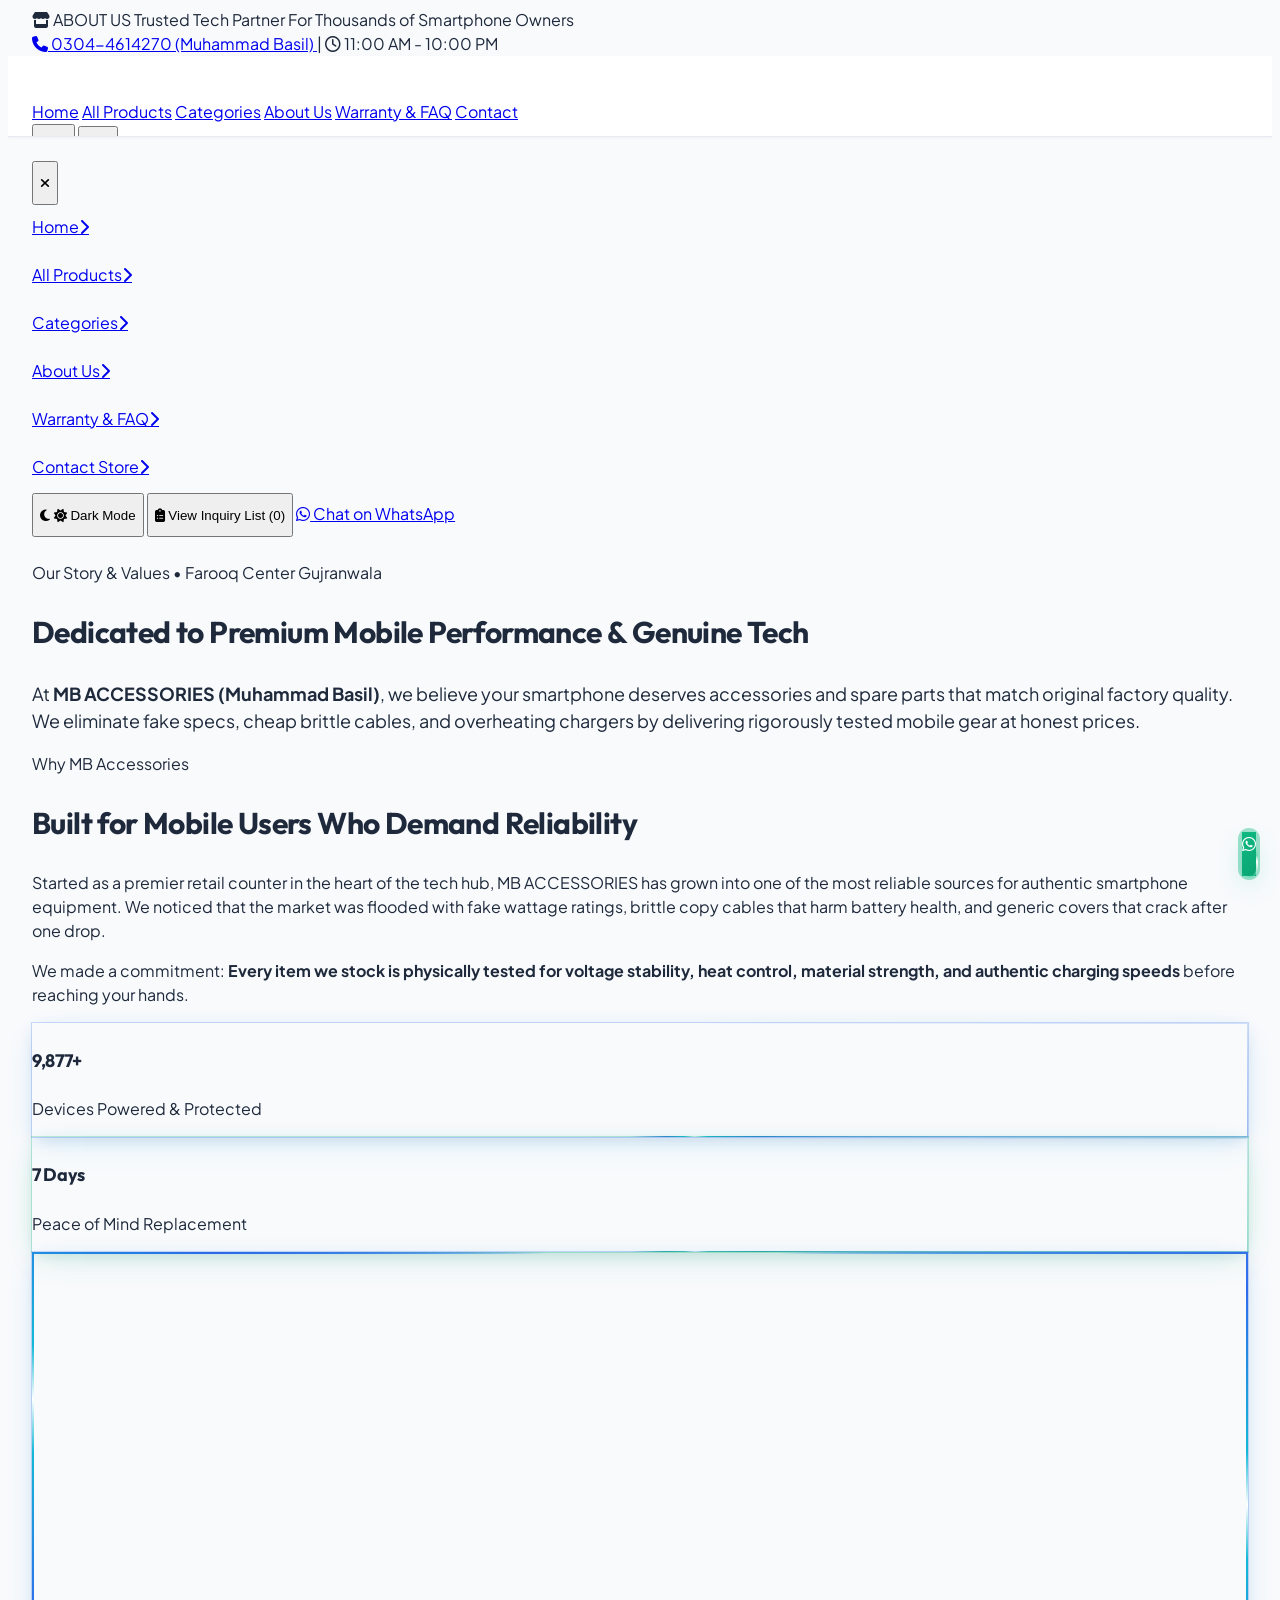
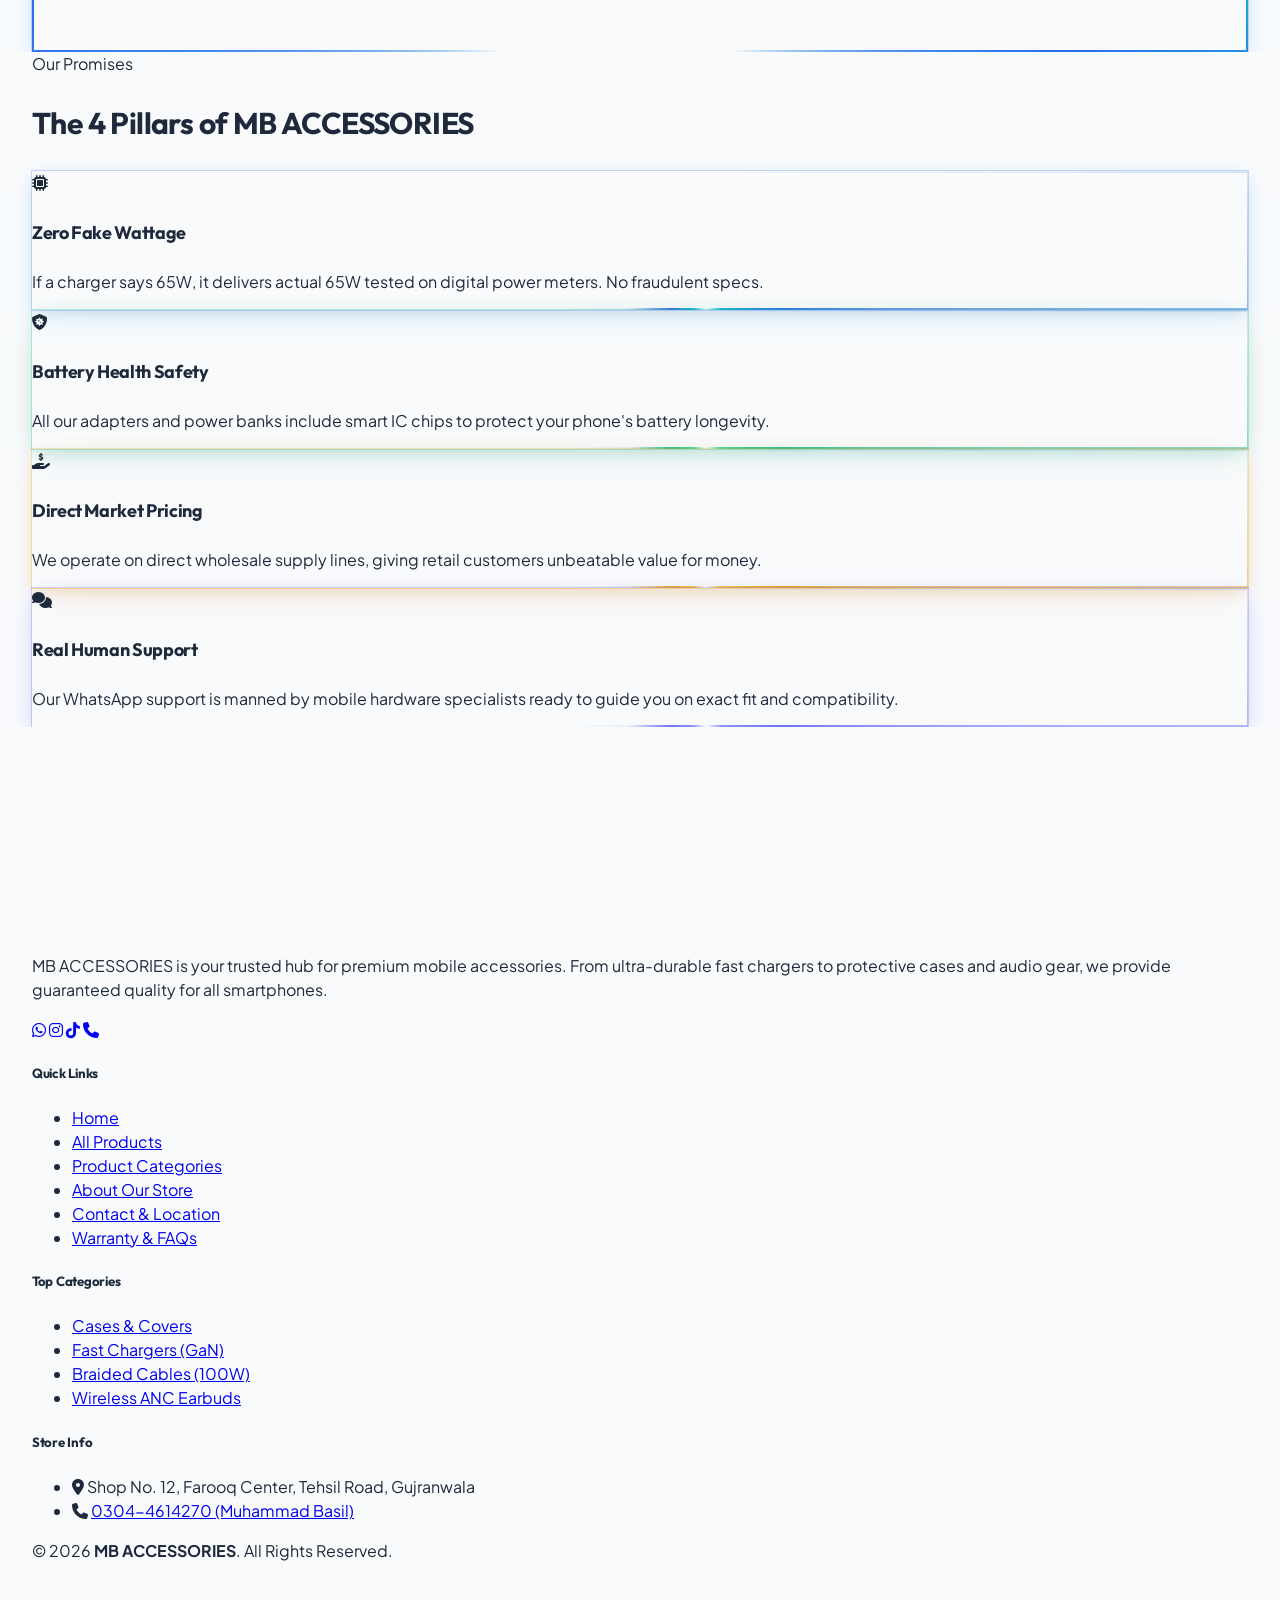
==== commit 0282769b: "Replace social icons: Facebook+YouTube -> WhatsApp+Instagram+TikTok+Phone with correct links" ====
--- a/about.html
+++ b/about.html
@@ -294,6 +294,12 @@
                     <p class="text-xs text-slate-400 max-w-sm leading-relaxed">
                         MB ACCESSORIES is your trusted hub for premium mobile accessories. From ultra-durable fast chargers to protective cases and audio gear, we provide guaranteed quality for all smartphones.
                     </p>
+                    <div class="flex items-center gap-3 pt-2">
+                        <a href="#" onclick="openWhatsApp('Assalam-o-Alaikum MB Accessories! Main aap ki website dekh raha hoon aur mujhe inquiry karni hai.'); return false;" class="w-9 h-9 rounded-full bg-slate-800 hover:bg-emerald-600 text-white flex items-center justify-center transition" title="WhatsApp"><i class="fa-brands fa-whatsapp text-xs"></i></a>
+                        <a href="https://www.instagram.com/invites/contact/?utm_content=hmbraz2&avpt=17jqzjuc9wvzm" target="_blank" rel="noopener noreferrer" class="w-9 h-9 rounded-full bg-slate-800 hover:bg-pink-600 text-white flex items-center justify-center transition" title="Instagram"><i class="fa-brands fa-instagram text-xs"></i></a>
+                        <a href="https://www.tiktok.com/@phone.accessories_bymb?_r=1&_t=ZS-9Bdm6FNfoMm" target="_blank" rel="noopener noreferrer" class="w-9 h-9 rounded-full bg-slate-800 hover:bg-black text-white flex items-center justify-center transition" title="TikTok"><i class="fa-brands fa-tiktok text-xs"></i></a>
+                        <a href="tel:03044614270" class="w-9 h-9 rounded-full bg-slate-800 hover:bg-blue-600 text-white flex items-center justify-center transition" title="Call Us"><i class="fa-solid fa-phone text-xs"></i></a>
+                    </div>
                 </div>
                 <div>
                     <h5 class="text-white text-xs font-bold uppercase tracking-wider mb-4">Quick Links</h5>
@@ -348,3 +354,4 @@
 
 
 
+
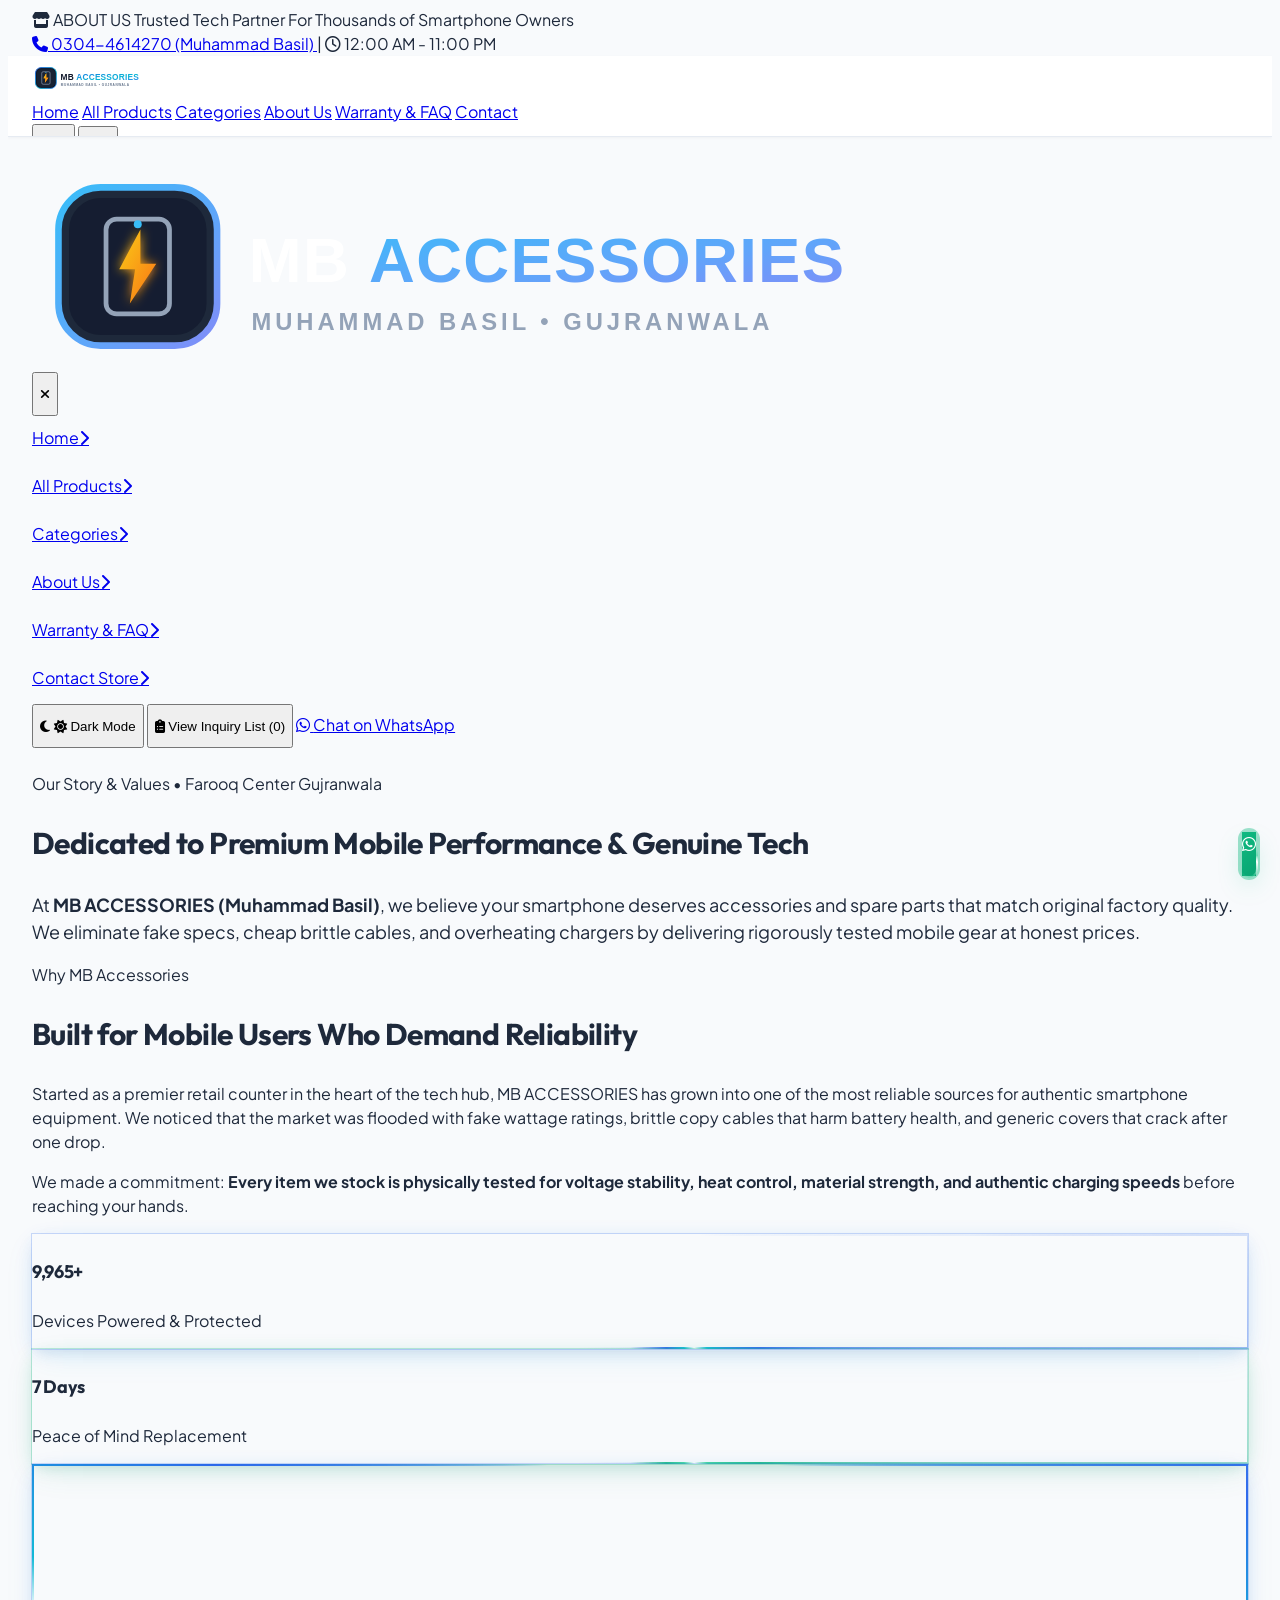
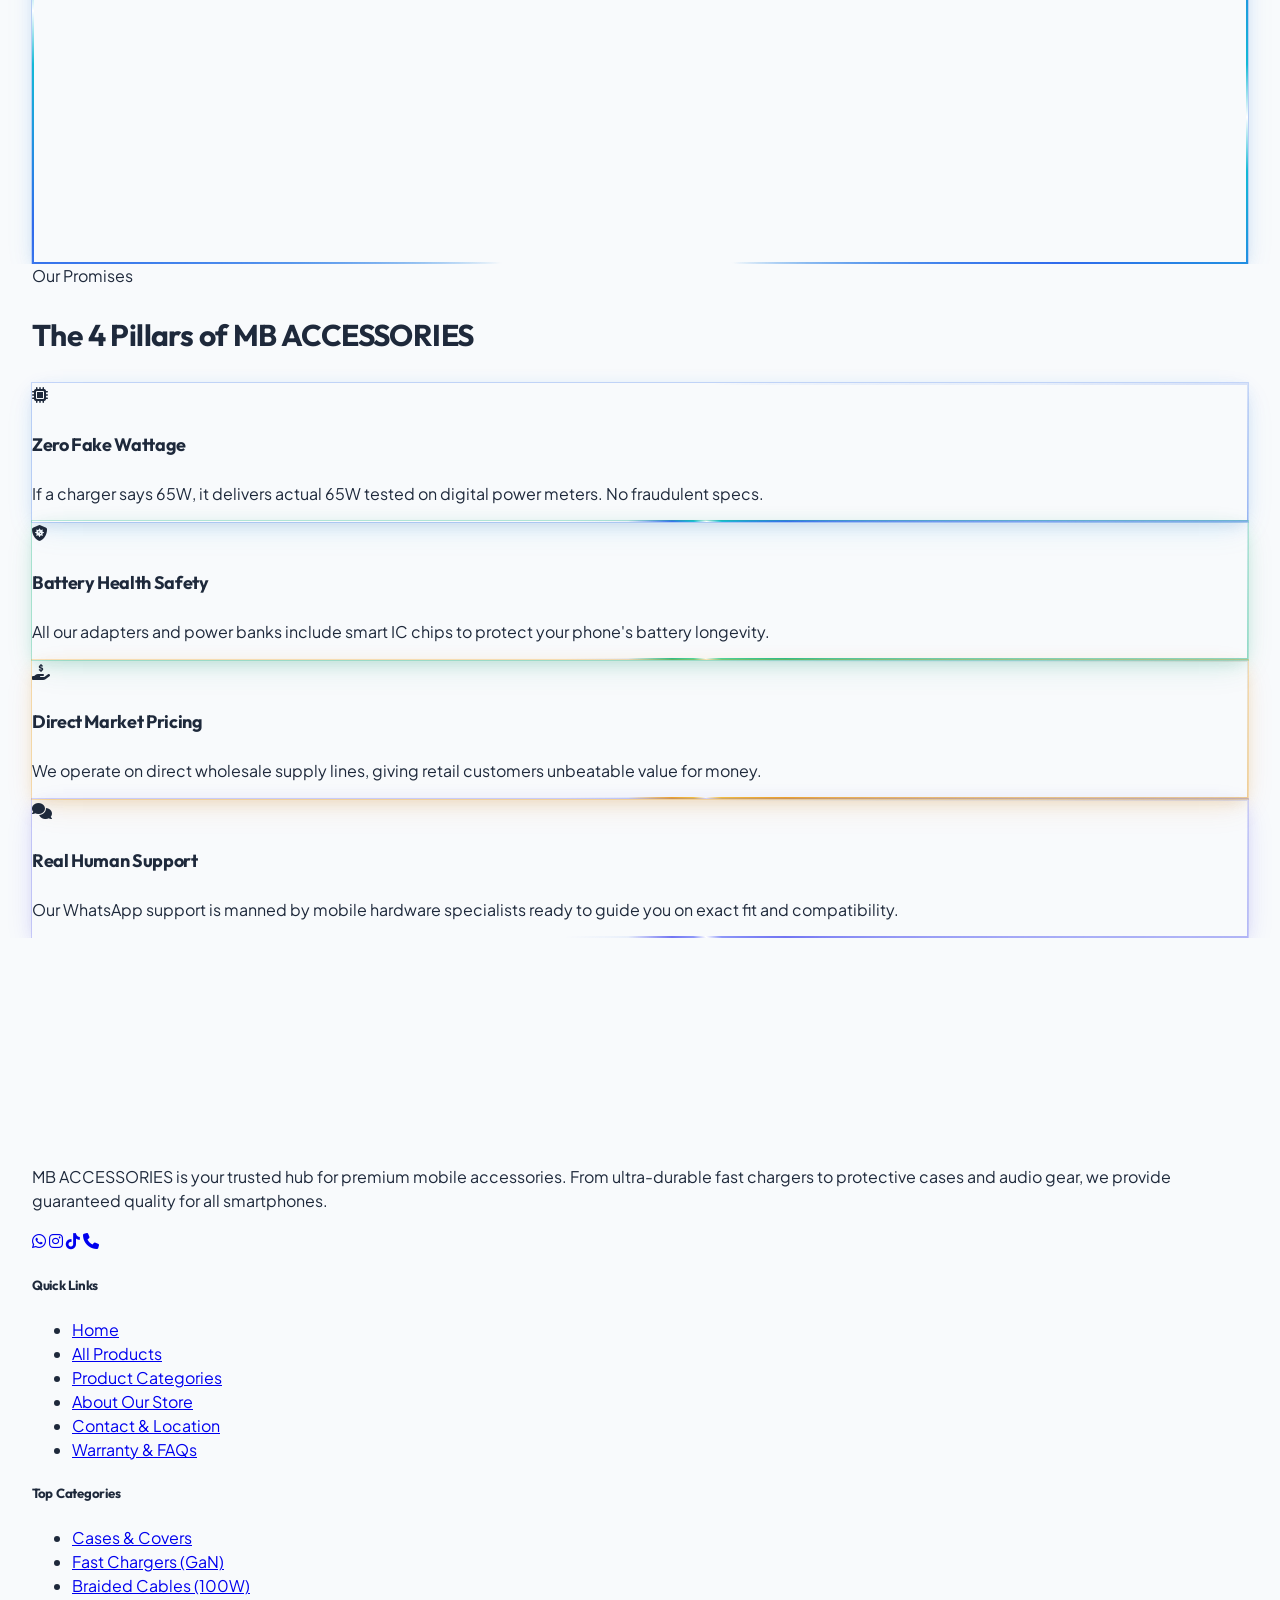
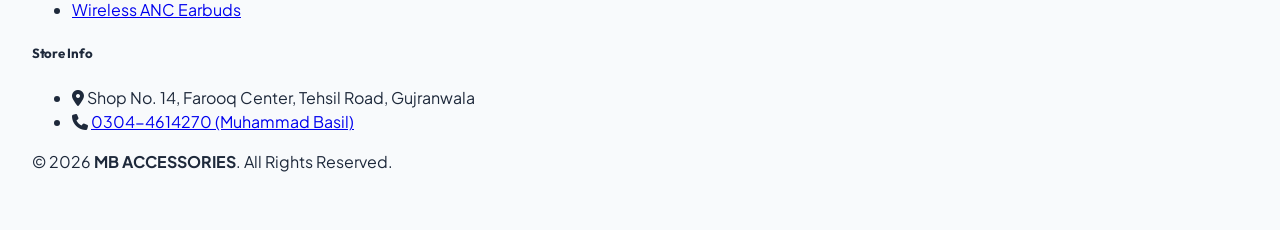
==== commit 5fd70815: "Update Shop No. 12 to Shop No. 14 and timings to 12:00 AM - 11:00 PM across all pages" ====
--- a/about.html
+++ b/about.html
@@ -72,7 +72,7 @@
                 </a>
                 <span class="text-slate-600">|</span>
                 <span class="flex items-center gap-1.5">
-                    <i class="fa-regular fa-clock text-blue-400"></i> 11:00 AM - 10:00 PM
+                    <i class="fa-regular fa-clock text-blue-400"></i> 12:00 AM - 11:00 PM
                 </span>
             </div>
         </div>
@@ -326,7 +326,7 @@
                     <ul class="space-y-3 text-xs">
                         <li class="flex items-start gap-2.5">
                             <i class="fa-solid fa-location-dot text-blue-400 mt-0.5 flex-shrink-0"></i>
-                            <span>Shop No. 12, Farooq Center, Tehsil Road, Gujranwala</span>
+                            <span>Shop No. 14, Farooq Center, Tehsil Road, Gujranwala</span>
                         </li>
                         <li class="flex items-center gap-2.5">
                             <i class="fa-solid fa-phone text-blue-400 flex-shrink-0"></i>
